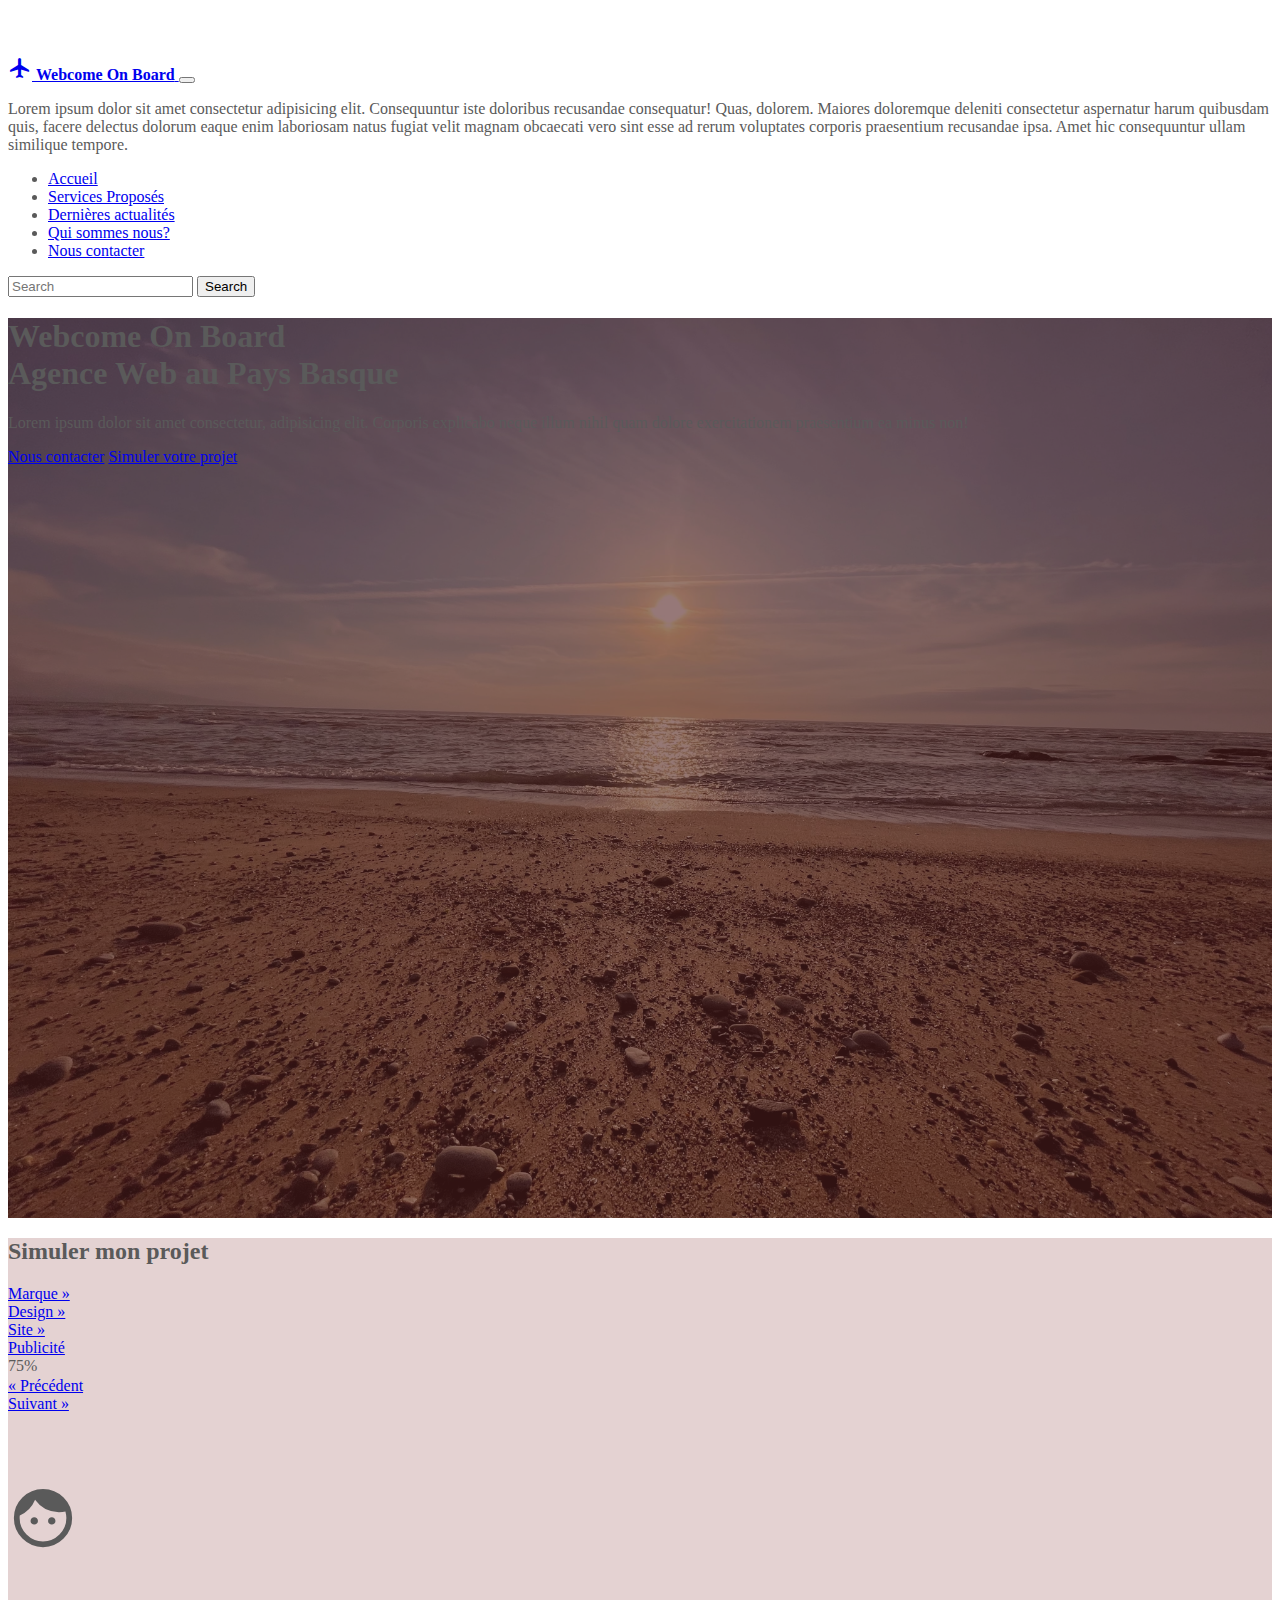
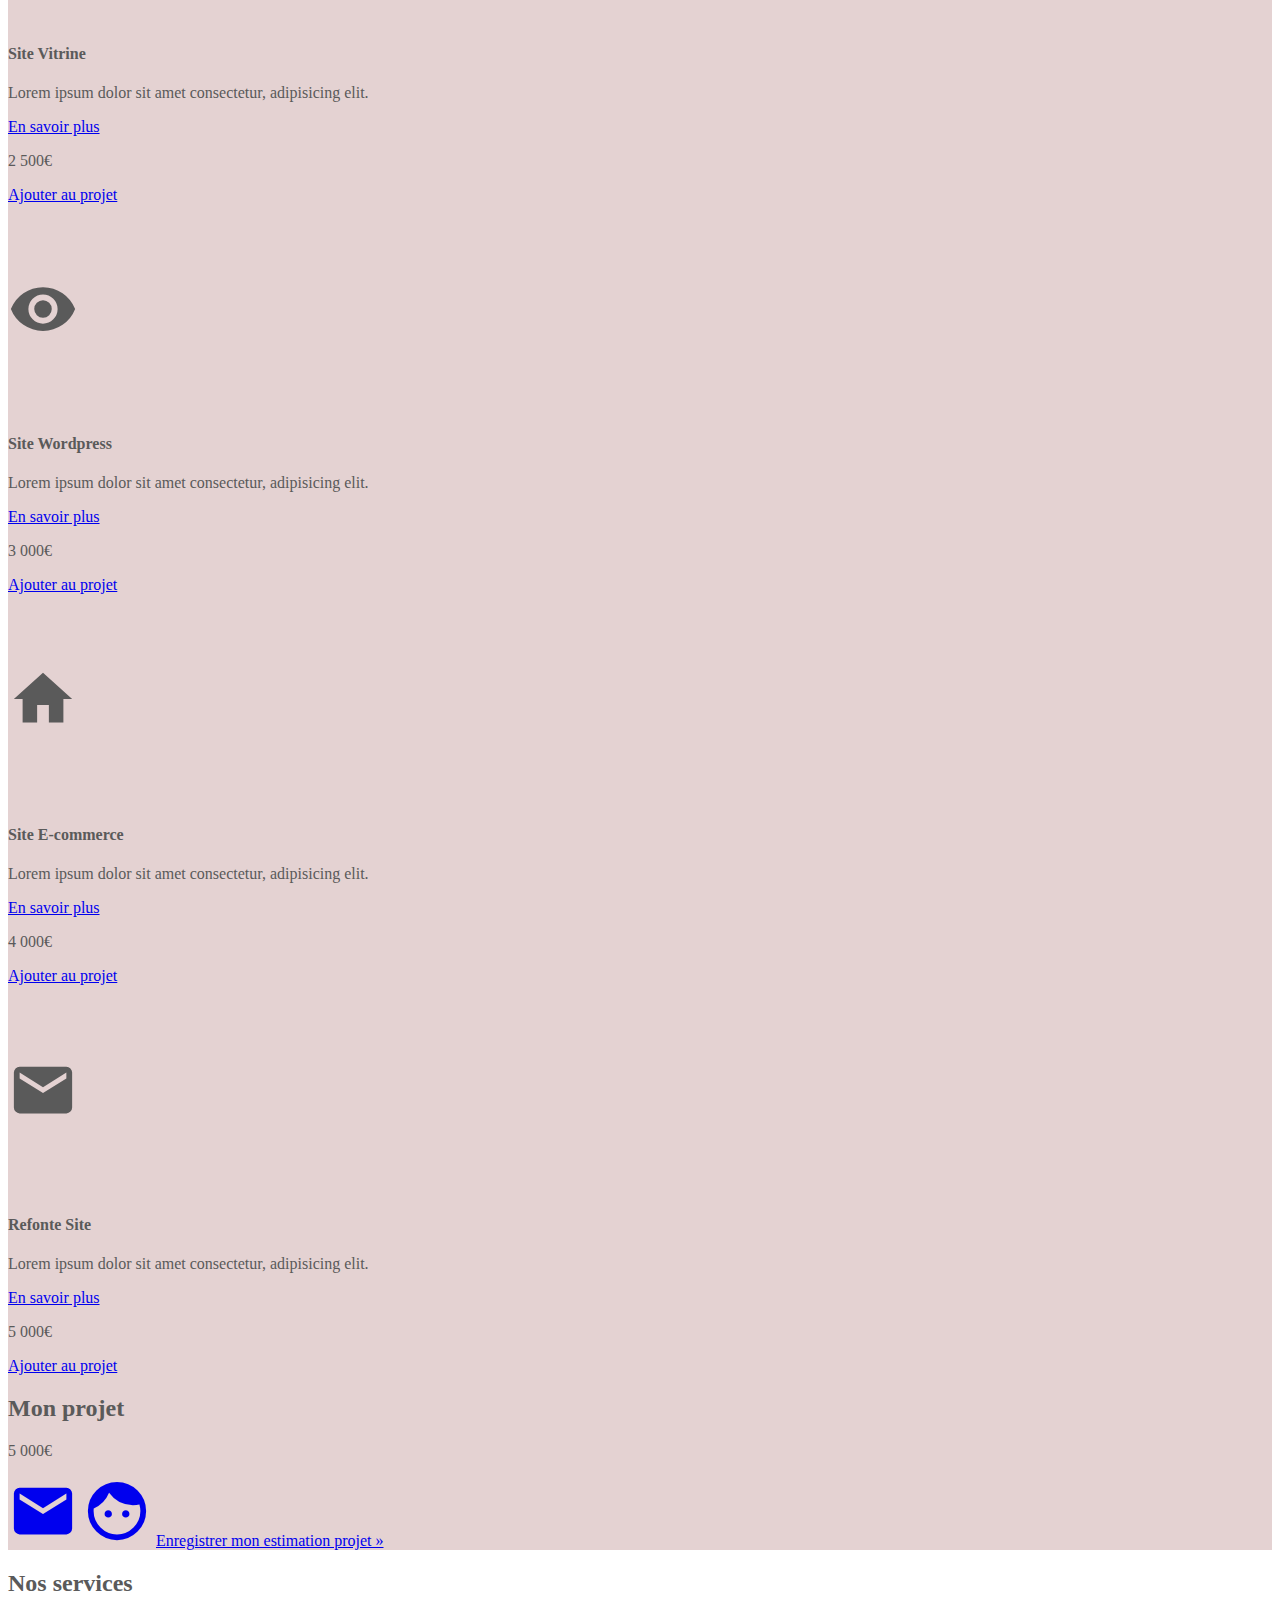
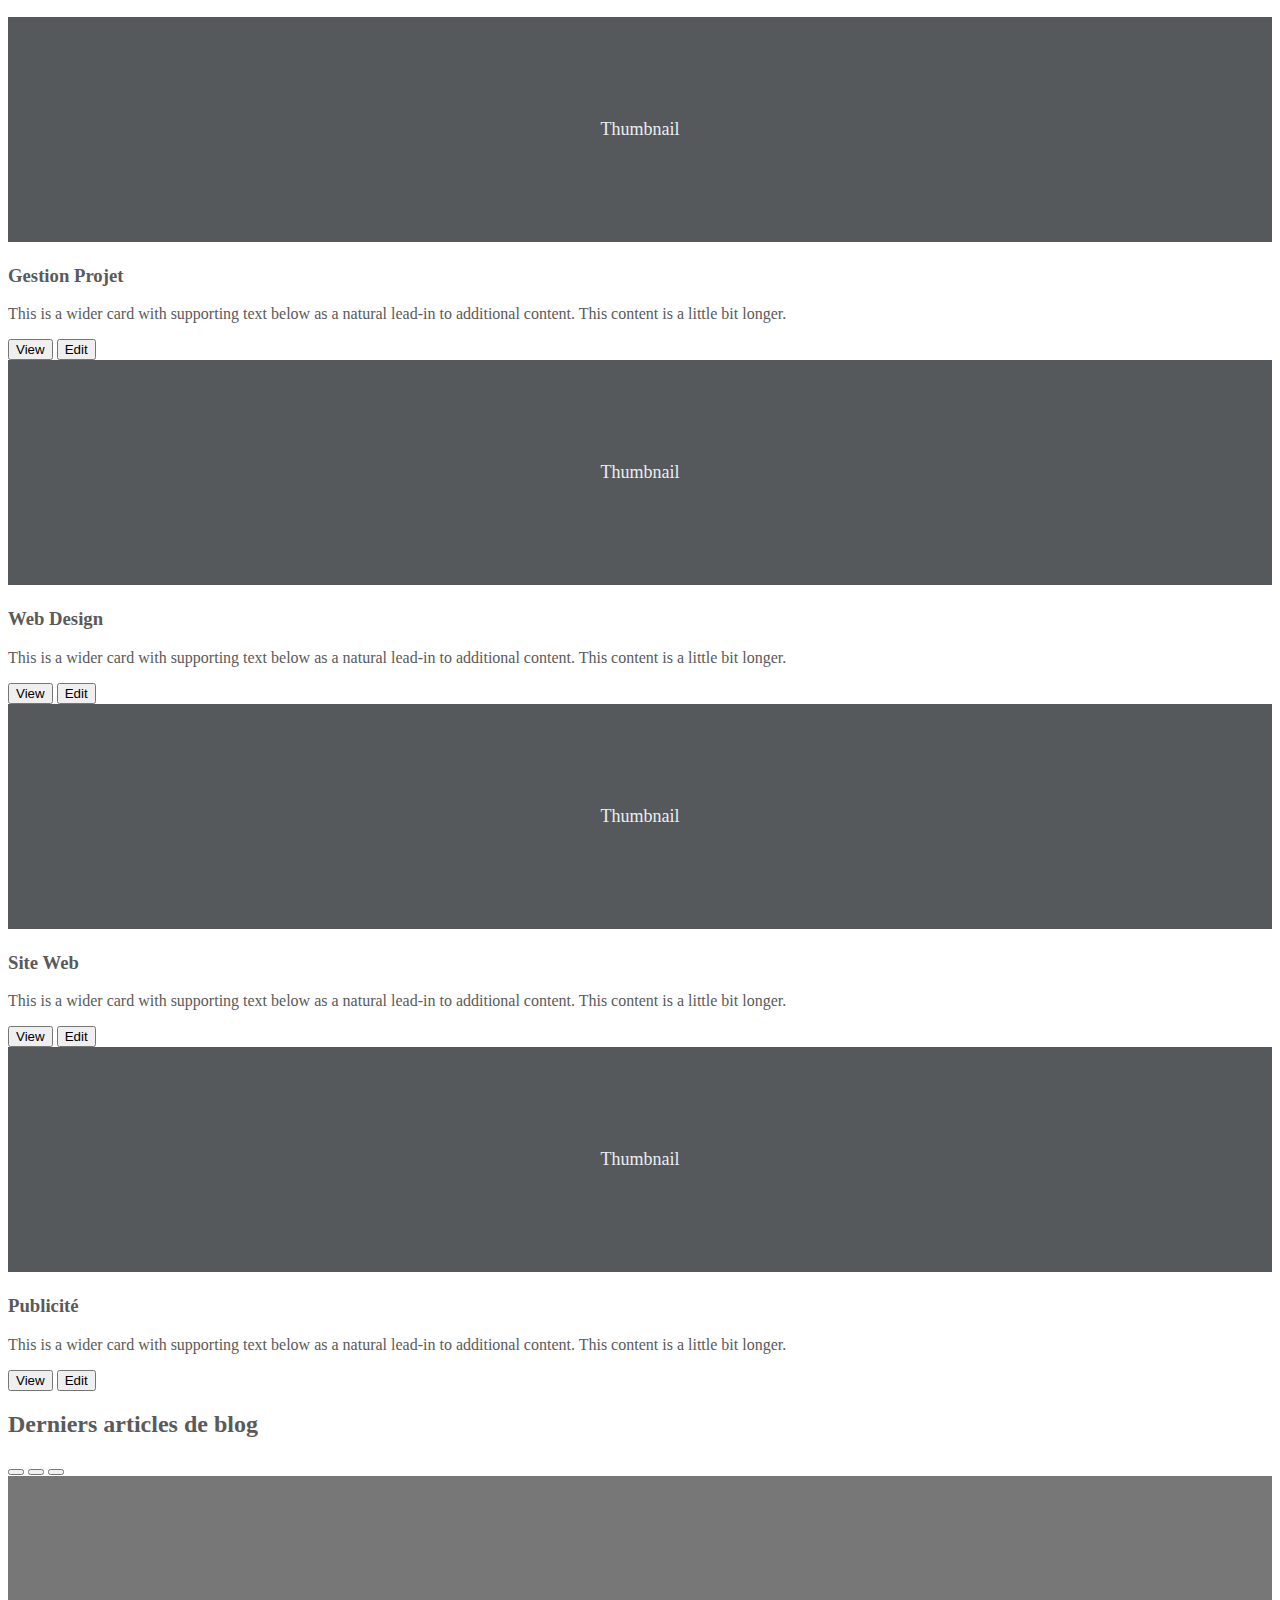
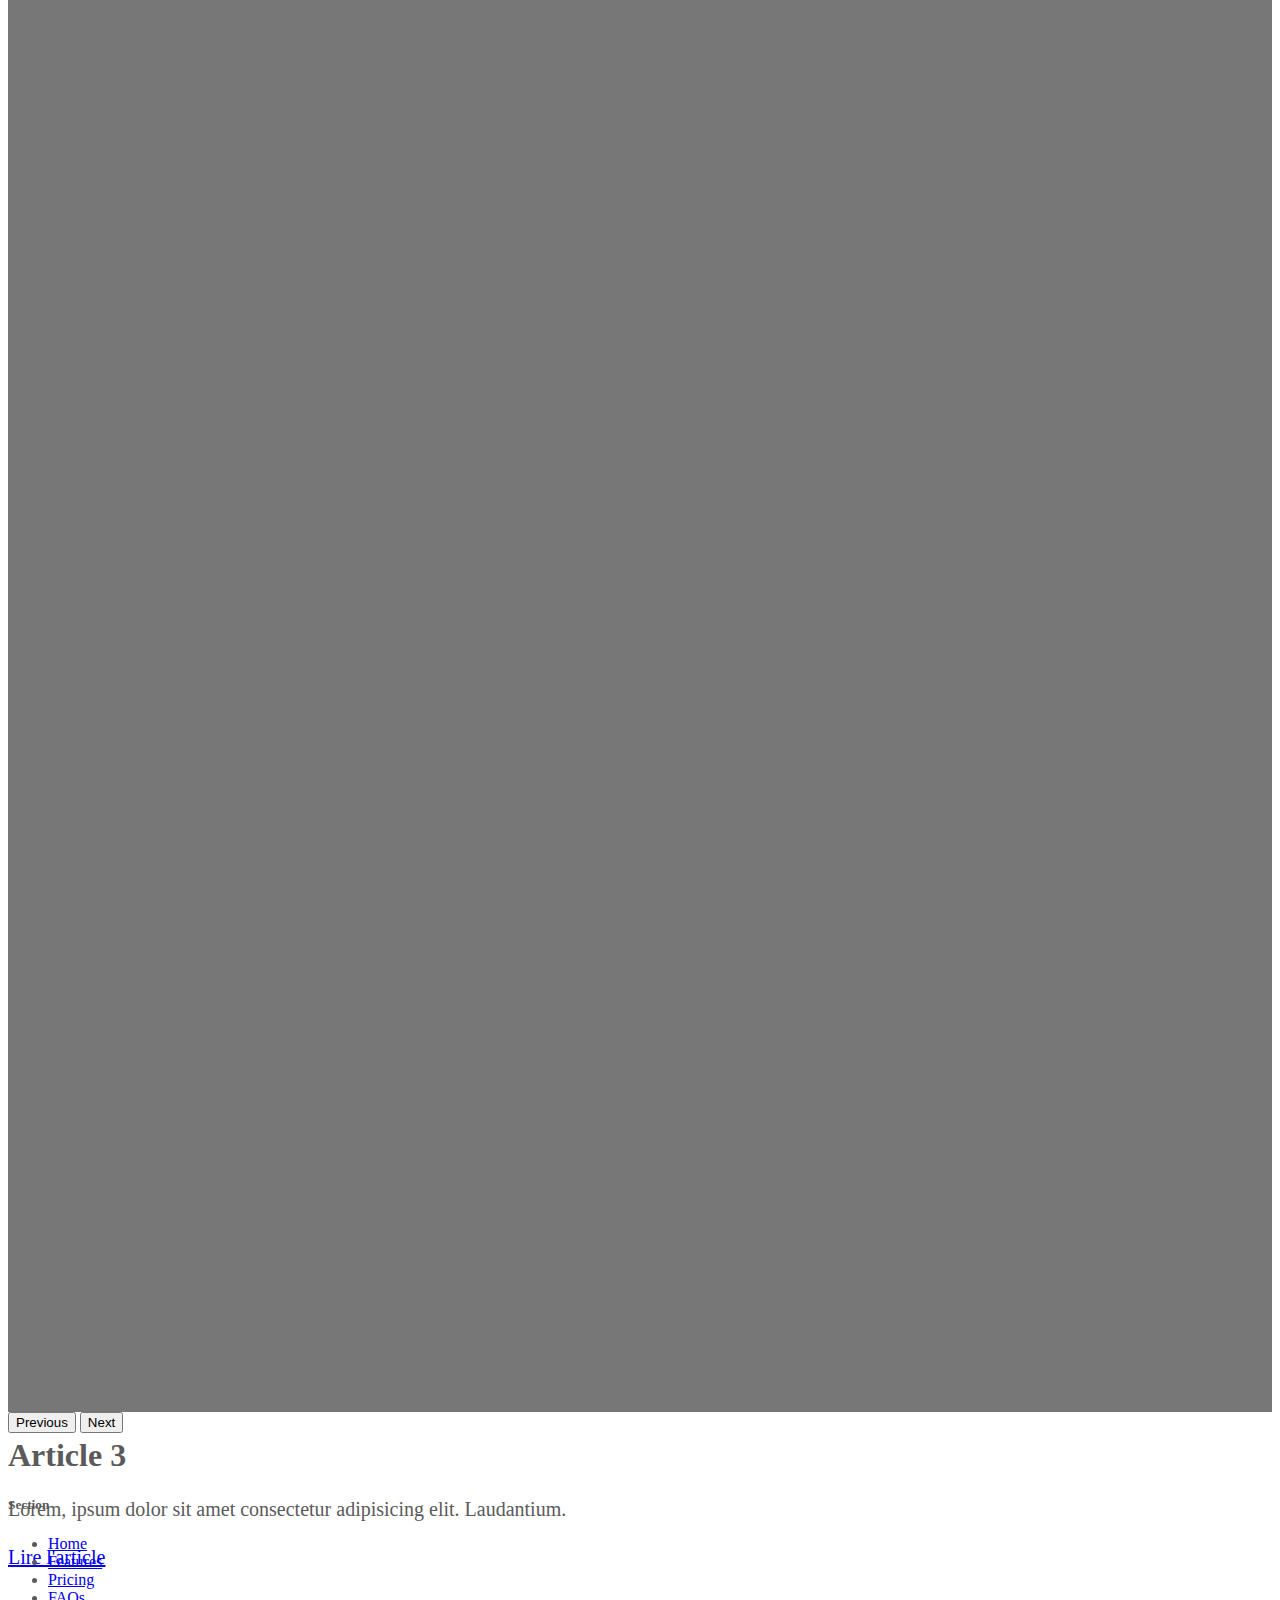
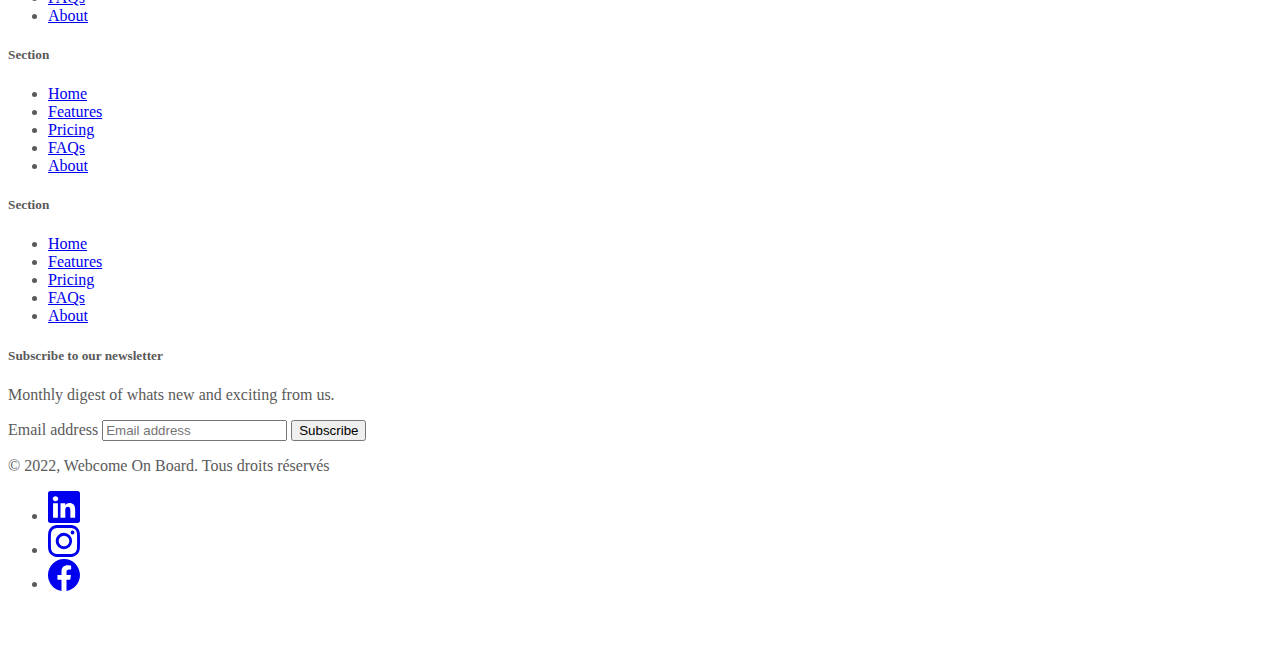
==== index.html @ 506e6a19 "premier commit du 26 mars" ====
<!doctype html>
<html lang="en">

<head>
    <meta charset="utf-8">
    <meta name="viewport" content="width=device-width, initial-scale=1">
    <meta name="description" content="">
    <meta name="author" content="Webcome on board">
    <meta name="description"
        content="agence web au pays basque qui vous rend visible sur internet: design et création de sites, référencement, publicité en ligne, réseaux sociaux, gestion de votre projet digital.">
    <title>Agence Web webcome on board</title>

    <link rel="canonical" href="#">


    <!-- Bootstrap core CSS -->
    <link href="https://cdn.jsdelivr.net/npm/bootstrap@5.1.3/dist/css/bootstrap.min.css" rel="stylesheet"
        integrity="sha384-1BmE4kWBq78iYhFldvKuhfTAU6auU8tT94WrHftjDbrCEXSU1oBoqyl2QvZ6jIW3" crossorigin="anonymous">

    <!-- Favicons -->
    <link href="/YOUR_PATH/favicon.ico" rel="icon" type="image/x-icon" />

    <link href="https://fonts.googleapis.com/icon?family=Material+Icons" rel="stylesheet">

    <style>
        .bd-placeholder-img {
            font-size: 1.125rem;
            text-anchor: middle;
            -webkit-user-select: none;
            -moz-user-select: none;
            user-select: none;
        }

        @media (min-width: 768px) {
            .bd-placeholder-img-lg {
                font-size: 3.5rem;
            }
        }

        .material-icons.md-100 {
            font-size: 70px;
            text-align: center;
        }
    </style>

    <!-- Custom styles for this template -->
    <link href="css/carousel.css" rel="stylesheet">
    <link href="css/footers.css" rel="stylesheet">
    <link href="css/features.css" rel="stylesheet">
    <link rel="css/stylesheet" href="main.css">

</head>

<body class="p-0">

    <!-- ***************** header navbar ******************** -->
    <div class="shadow bg-light fixed-top">
        <nav class="navbar navbar-light border-none ">
            <div class="container my-auto">
                <a href="#" class="navbar-brand d-flex align-items-center">
                    <span class="material-icons md-48">flight</span>
                    <strong> Webcome On Board</strong>
                </a>
                <button class="navbar-toggler" type="button" data-bs-toggle="collapse" data-bs-target="#navbarHeader"
                    aria-controls="navbarHeader" aria-expanded="false" aria-label="Toggle navigation">
                    <span class="navbar-toggler-icon"></span>
                </button>
            </div>
        </nav>
        <div class="collapse" id="navbarHeader">
            <div class="container">
                <div class="row">
                    <div class="col-sm-8 col-md-7 py-4 px-4">
                        <p class="text-muted">Lorem ipsum dolor sit amet consectetur adipisicing elit. Consequuntur iste
                            doloribus recusandae consequatur! Quas, dolorem. Maiores doloremque deleniti consectetur
                            aspernatur harum quibusdam quis, facere delectus dolorum eaque enim laboriosam natus fugiat
                            velit magnam obcaecati vero sint esse ad rerum voluptates corporis praesentium recusandae
                            ipsa. Amet hic consequuntur ullam similique tempore.</p>
                    </div>
                    <div class="col-sm-4 offset-md-1 py-4">
                        <ul class="list-unstyled">
                            <li><a href="#"
                                    class="text-decoration-none  py-1 btn btn-outline-success border-0 rounded-pill">Accueil</a>
                            </li>
                            <li><a href="#"
                                    class="text-decoration-none btn btn-outline-success border-0 rounded-pill">Services
                                    Proposés</a></li>
                            <li><a href="#"
                                    class="text-decoration-none  btn btn-outline-success border-0 rounded-pill">Dernières
                                    actualités</a></li>
                            <li><a href="#"
                                    class="text-decoration-none btn btn-outline-success border-0 rounded-pill">Qui
                                    sommes
                                    nous?</a></li>
                            <li><a href="#"
                                    class=" btn btn-outline-success text-decoration-none border-0 rounded-pill">Nous
                                    contacter</a></li>
                        </ul>
                        <form class="d-flex">
                            <input class="form-control me-2" type="search" placeholder="Search" aria-label="Search">
                            <button class="btn btn-outline-success text-decoration-none rounded-pill"
                                type="submit">Search</button>
                        </form>
                    </div>
                </div>
            </div>
        </div>
    </div>

    <!-- header section -->

    <header
        style="height: 100vh; background-image: url('img/caroline-zumbiehl-XEMDvuAQNtQ-unsplash\ \(2\).jpg'); background-position: center; background-size: cover;"
        class="text-center ">
        <div class="overlay d-flex justify-content-center align-items-center"
            style="background-color: rgba(80, 30, 30, 0.6); width: 100%; height: 100%; ">
            <div class=" container">
                <div class="row text-light">
                    <div class="col-lg-7 col-md-8 mx-auto">
                        <h1 class="fw-light my-5">Webcome On Board<br>Agence Web au Pays Basque</h1>
                        <p class="lead text-light">Lorem ipsum dolor sit amet consectetur, adipisicing elit.
                            Corporis
                            explicabo neque illum nihil quam dolore exercitationem praesentium ea minus non!</p>
                        <p>
                            <a href="#" class="btn shadow btn-outline-dark border-0 primary my-2 ">Nous
                                contacter</a>
                            <a href="#" class="btn shadow btn-outline-dark border-0 warning my-2">Simuler votre
                                projet</a>
                        </p>

                    </div>
                </div>
            </div>
        </div>
    </header>

    <main>

        <!-- simulateur    -->

        <section class="px-4 py-5 border-secondary text-dark" style="background-color: rgba(120, 30, 30, 0.2);"
            id="custom-cards">
            <div class="container">
                <h2 class="display-6 text-center mb-5">Simuler mon projet</h2>

                <!--********** navigation secondaire-->
                <nav aria-label="Page navigation example" class="my-2">
                    <div class="pagination justify-content-center text-center ">
                        <div class="page-item w-25 h5"><a class="page-link  text-danger " href="#">
                                Marque &raquo;</a></div>
                        <div class="page-item w-25 h5"><a class="page-link text-danger " href="#">Design
                                &raquo;</a>
                        </div>
                        <div class="page-item w-25 h5"><a class="page-link text-danger" href="#">Site &raquo;</a>
                        </div>

                        <div class="page-item w-25 h5"><a class="page-link text-danger" href="#">Publicité</a>
                        </div>
                    </div>
                </nav>
                <!--******************* Fil d'ariance -->
                <div class="progress " style="height:20px;">
                    <div class="progress-bar bg-danger bg-opacity-75 text-dark" role="progressbar" style="width: 75%;"
                        aria-valuenow="75" aria-valuemin="0" aria-valuemax="100">
                        75%</div>
                </div>
                <!--  ************** suivant / précédent -->
                <div class="row">
                    <div class="col-6 align-items-start">
                        <a href="#" class="btn btn-light text-danger bg-opacity-50 mt-2">&laquo; Précédent</a>
                    </div>
                    <div class="col-6 d-flex justify-content-end">
                        <a href="#" class="btn btn-light text-danger bg-opacity-50 mt-2">Suivant &raquo;</a>
                    </div>
                </div>


                <!-- ********************** choix de services -->
                <div class="row row-cols-1 row-cols-md-2 row-cols-lg-4 g-4 py-5 mx-0">

                    <div class="col d-flex align-items-center flex-column bg-light border py-3">
                        <p class="material-icons md-100">face</p>
                        <h4 class="fw-bold mb-0">Site Vitrine</h4>
                        <p class="text-center px-4">Lorem ipsum dolor sit amet consectetur, adipisicing elit.</p>
                        <a href="#" class="pb-2  link-danger">En savoir plus</a>
                        <p>2 500€</p>

                        <a href="#" class="btn btn-outline-dark bg-danger bg-opacity-50 border-0">
                            Ajouter au projet
                        </a>
                    </div>

                    <div class="col d-flex align-items-center flex-column bg-light border py-3">
                        <p class="material-icons md-100">visibility</p>
                        <h4 class="fw-bold mb-0">Site Wordpress</h4>
                        <p class="text-center px-4">Lorem ipsum dolor sit amet consectetur, adipisicing elit.</p>
                        <a href="#" class="pb-2  link-danger">En savoir plus</a>
                        <p>3 000€</p>
                        <a href="#" class="btn btn-outline-dark bg-danger bg-opacity-50 border-0">
                            Ajouter au projet
                        </a>
                    </div>

                    <div class="col d-flex align-items-center flex-column py-3 bg-light border">
                        <p class="material-icons md-100">home</p>
                        <h4 class="fw-bold mb-0">Site E-commerce</h4>
                        <p class="text-center px-4">Lorem ipsum dolor sit amet consectetur, adipisicing elit.</p>
                        <a href="#" class="pb-2  link-danger">En savoir plus</a>
                        <p>4 000€</p>
                        <a href="#" class="btn btn-outline-dark bg-danger bg-opacity-50 border-0">
                            Ajouter au projet
                        </a>
                    </div>

                    <div class="col d-flex align-items-center flex-column py-3 bg-light border">
                        <p class="material-icons md-100">mail</p>
                        <h4 class="fw-bold mb-0">Refonte Site</h4>
                        <p class="text-center px-4">Lorem ipsum dolor sit amet consectetur, adipisicing elit.</p>
                        <a href="#" class="pb-2 link-danger">En savoir plus</a>
                        <p>5 000€</p>
                        <a href="#" class="btn btn-outline-dark bg-danger bg-opacity-50 border-0">
                            Ajouter au projet
                        </a>
                    </div>
                </div>
                <!-- ***************** panier -->
                <div class="jumbotron bg-white border p-3">
                    <div class="row align-items-center justify-content-between">
                        <h2 class="col-8">Mon projet</h2>
                        <p class="col-4 text-end h2"><span>5 000€</span></p>
                    </div>

                    <a class="link-dark" href="#"> <span class="material-icons md-100 p-3">mail</span></a>
                    <a class="link-dark" href="#"> <span class="material-icons md-100">face</span></a>
                    <a class="d-block btn btn-lg bg-success bg-opacity-50" href="#" role="button">Enregistrer mon
                        estimation
                        projet
                        &raquo;</a>
                </div>
            </div>
        </section>



        <!-- nos services -->
        <section class="album py-5 bg-light">
            <div class="container">
                <h2 class="display-6 text-center mb-4">Nos services</h2>
                <div class="row row-cols-1 row-cols-md-4 g-3">

                    <!-- service 1 -->
                    <div class="col">
                        <div class="card shadow-sm">
                            <svg class="bd-placeholder-img card-img-top" width="100%" height="225"
                                xmlns="http://www.w3.org/2000/svg" role="img" aria-label="Placeholder: Thumbnail"
                                preserveAspectRatio="xMidYMid slice" focusable="false">
                                <title>Placeholder</title>
                                <rect width="100%" height="100%" fill="#55595c" /><text x="50%" y="50%" fill="#eceeef"
                                    dy=".3em">Thumbnail</text>
                            </svg>

                            <div class="card-body">
                                <h3 class="card-title">Gestion Projet</h3>
                                <p class="card-text">This is a wider card with supporting text below as a natural
                                    lead-in to additional content. This content is a little bit longer.</p>
                                <div class="d-flex justify-content-between align-items-center">
                                    <div class="btn-group">
                                        <button type="button" class="btn btn-sm btn-outline-secondary">View</button>
                                        <button type="button" class="btn btn-sm btn-outline-secondary">Edit</button>
                                    </div>
                                </div>
                            </div>
                        </div>
                    </div>

                    <!-- service 2 -->
                    <div class="col">
                        <div class="card shadow-sm">
                            <svg class="bd-placeholder-img card-img-top" width="100%" height="225"
                                xmlns="http://www.w3.org/2000/svg" role="img" aria-label="Placeholder: Thumbnail"
                                preserveAspectRatio="xMidYMid slice" focusable="false">
                                <title>Placeholder</title>
                                <rect width="100%" height="100%" fill="#55595c" /><text x="50%" y="50%" fill="#eceeef"
                                    dy=".3em">Thumbnail</text>
                            </svg>

                            <div class="card-body">
                                <h3 class="card-title">Web Design</h3>
                                <p class="card-text">This is a wider card with supporting text below as a natural
                                    lead-in to additional content. This content is a little bit longer.</p>
                                <div class="d-flex justify-content-between align-items-center">
                                    <div class="btn-group">
                                        <button type="button" class="btn btn-sm btn-outline-secondary">View</button>
                                        <button type="button" class="btn btn-sm btn-outline-secondary">Edit</button>
                                    </div>
                                </div>
                            </div>
                        </div>
                    </div>

                    <!-- service 3 -->
                    <div class="col">
                        <div class="card shadow-sm">
                            <svg class="bd-placeholder-img card-img-top" width="100%" height="225"
                                xmlns="http://www.w3.org/2000/svg" role="img" aria-label="Placeholder: Thumbnail"
                                preserveAspectRatio="xMidYMid slice" focusable="false">
                                <title>Placeholder</title>
                                <rect width="100%" height="100%" fill="#55595c" /><text x="50%" y="50%" fill="#eceeef"
                                    dy=".3em">Thumbnail</text>
                            </svg>

                            <div class="card-body">
                                <h3 class="card-title">Site Web</h3>
                                <p class="card-text">This is a wider card with supporting text below as a natural
                                    lead-in to additional content. This content is a little bit longer.</p>
                                <div class="d-flex justify-content-between align-items-center">
                                    <div class="btn-group">
                                        <button type="button" class="btn btn-sm btn-outline-secondary">View</button>
                                        <button type="button" class="btn btn-sm btn-outline-secondary">Edit</button>
                                    </div>
                                </div>
                            </div>
                        </div>
                    </div>

                    <!-- service 4 -->
                    <div class="col">
                        <div class="card shadow-sm">
                            <svg class="bd-placeholder-img card-img-top" width="100%" height="225"
                                xmlns="http://www.w3.org/2000/svg" role="img" aria-label="Placeholder: Thumbnail"
                                preserveAspectRatio="xMidYMid slice" focusable="false">
                                <title>Placeholder</title>
                                <rect width="100%" height="100%" fill="#55595c" /><text x="50%" y="50%" fill="#eceeef"
                                    dy=".3em">Thumbnail</text>
                            </svg>

                            <div class="card-body">
                                <h3 class="card-title">Publicité</h3>
                                <p class="card-text">This is a wider card with supporting text below as a natural
                                    lead-in to additional content. This content is a little bit longer.</p>
                                <div class="d-flex justify-content-between align-items-center">
                                    <div class="btn-group">
                                        <button type="button" class="btn btn-sm btn-outline-secondary">View</button>
                                        <button type="button" class="btn btn-sm btn-outline-secondary">Edit</button>
                                    </div>
                                </div>
                            </div>
                        </div>
                    </div>
                </div>
            </div>
        </section>


        <!-- ******************  derniers articles de blog -->
        <section class="album pt-5 pb-0 ">
            <h2 class="display-6 text-center mb-4">Derniers articles de blog</h2>
            <div id="myCarousel" class="carousel slide mb-0" data-bs-ride="carousel" data-interval="false">
                <div class="carousel-indicators">
                    <button type="button" data-bs-target="#myCarousel" data-bs-slide-to="0" class="active"
                        aria-current="true" aria-label="Slide 1"></button>
                    <button type="button" data-bs-target="#myCarousel" data-bs-slide-to="1"
                        aria-label="Slide 2"></button>
                    <button type="button" data-bs-target="#myCarousel" data-bs-slide-to="2"
                        aria-label="Slide 3"></button>
                </div>
                <div class="carousel-inner">
                    <div class="carousel-item active">
                        <svg class="bd-placeholder-img" width="100%" height="100%" xmlns="http://www.w3.org/2000/svg"
                            aria-hidden="true" preserveAspectRatio="xMidYMid slice" focusable="false">
                            <rect width="100%" height="100%" fill="#777" />
                        </svg>

                        <div class="container">
                            <div class="carousel-caption">
                                <h1>Article 1</h1>
                                <p>Lorem ipsum dolor sit amet consectetur adipisicing elit. Voluptates reiciendis
                                    officia nemo, totam quam dolores maxime sint cupiditate blanditiis animi ea ipsum
                                    rem eveniet accusantium rerum! Dolor excepturi nam natus nihil quibusdam amet
                                    repudiandae provident atque, quam facilis fuga architecto possimus voluptas officia
                                    cumque consequatur sapiente assumenda unde autem aspernatur!</p>
                                <p><a class="btn btn-lg btn-danger " href="#">Lire l'article</a></p>
                            </div>
                        </div>
                    </div>
                    <div class="carousel-item">
                        <svg class="bd-placeholder-img" width="100%" height="100%" xmlns="http://www.w3.org/2000/svg"
                            aria-hidden="true" preserveAspectRatio="xMidYMid slice" focusable="false">
                            <rect width="100%" height="100%" fill="#777" />
                        </svg>

                        <div class="container">
                            <div class="carousel-caption">
                                <h1>Article 2</h1>
                                <p>Lorem ipsum, dolor sit amet consectetur adipisicing elit.</p>
                                <p><a class="btn btn-lg btn-danger" href="#">Lire l'article</a></p>
                            </div>
                        </div>
                    </div>
                    <div class="carousel-item">
                        <svg class="bd-placeholder-img" width="100%" height="100%" xmlns="http://www.w3.org/2000/svg"
                            aria-hidden="true" preserveAspectRatio="xMidYMid slice" focusable="false">
                            <rect width="100%" height="100%" fill="#777" />
                        </svg>

                        <div class="container">
                            <div class="carousel-caption ">
                                <h1>Article 3</h1>
                                <p>Lorem, ipsum dolor sit amet consectetur adipisicing elit. Laudantium.</p>
                                <p><a class="btn btn-lg btn-danger" href="#">Lire l'article</a>
                                </p>
                            </div>
                        </div>
                    </div>
                </div>
                <button class="carousel-control-prev" type="button" data-bs-target="#myCarousel" data-bs-slide="prev">
                    <span class="carousel-control-prev-icon" aria-hidden="true"></span>
                    <span class="visually-hidden">Previous</span>
                </button>
                <button class="carousel-control-next" type="button" data-bs-target="#myCarousel" data-bs-slide="next">
                    <span class="carousel-control-next-icon" aria-hidden="true"></span>
                    <span class="visually-hidden">Next</span>
                </button>
            </div>
        </section>
    </main>

    <!-- *************** footer *********** -->
    <footer class="pt-5 primary bg-success bg-opacity-25 ">
        <div class="container">
            <div class="row d-none d-md-flex">
                <div class="col-2">
                    <h5>Section</h5>
                    <ul class="nav flex-column">
                        <li class="nav-item mb-2"><a href="#" class="nav-link p-0 text-muted">Home</a></li>
                        <li class="nav-item mb-2"><a href="#" class="nav-link p-0 text-muted">Features</a></li>
                        <li class="nav-item mb-2"><a href="#" class="nav-link p-0 text-muted">Pricing</a></li>
                        <li class="nav-item mb-2"><a href="#" class="nav-link p-0 text-muted">FAQs</a></li>
                        <li class="nav-item mb-2"><a href="#" class="nav-link p-0 text-muted">About</a></li>
                    </ul>
                </div>

                <div class="col-2">
                    <h5>Section</h5>
                    <ul class="nav flex-column">
                        <li class="nav-item mb-2"><a href="#" class="nav-link p-0 text-muted">Home</a></li>
                        <li class="nav-item mb-2"><a href="#" class="nav-link p-0 text-muted">Features</a></li>
                        <li class="nav-item mb-2"><a href="#" class="nav-link p-0 text-muted">Pricing</a></li>
                        <li class="nav-item mb-2"><a href="#" class="nav-link p-0 text-muted">FAQs</a></li>
                        <li class="nav-item mb-2"><a href="#" class="nav-link p-0 text-muted">About</a></li>
                    </ul>
                </div>

                <div class="col-2">
                    <h5>Section</h5>
                    <ul class="nav flex-column">
                        <li class="nav-item mb-2"><a href="#" class="nav-link p-0 text-muted">Home</a></li>
                        <li class="nav-item mb-2"><a href="#" class="nav-link p-0 text-muted">Features</a></li>
                        <li class="nav-item mb-2"><a href="#" class="nav-link p-0 text-muted">Pricing</a></li>
                        <li class="nav-item mb-2"><a href="#" class="nav-link p-0 text-muted">FAQs</a></li>
                        <li class="nav-item mb-2"><a href="#" class="nav-link p-0 text-muted">About</a></li>
                    </ul>
                </div>

                <div class="col-4 offset-1">
                    <form>
                        <h5>Subscribe to our newsletter</h5>
                        <p>Monthly digest of whats new and exciting from us.</p>
                        <div class="d-flex w-100 gap-2">
                            <label for="newsletter1" class="visually-hidden">Email address</label>
                            <input id="newsletter1" type="text" class="form-control" placeholder="Email address">
                            <button class="btn btn-primary" type="button">Subscribe</button>
                        </div>
                    </form>
                </div>
            </div>

            <div class="d-flex justify-content-between py-4 mt-4 border-top">
                <p>&copy; 2022, Webcome On Board. Tous droits réservés</p>
                <ul class="list-unstyled d-flex">
                    <li class="ms-3"><a class="link-dark" href="#"><svg xmlns="http://www.w3.org/2000/svg" width="32"
                                height="32" fill="currentColor" class="bi bi-linkedin" viewBox="0 0 16 16">
                                <path
                                    d="M0 1.146C0 .513.526 0 1.175 0h13.65C15.474 0 16 .513 16 1.146v13.708c0 .633-.526 1.146-1.175 1.146H1.175C.526 16 0 15.487 0 14.854V1.146zm4.943 12.248V6.169H2.542v7.225h2.401zm-1.2-8.212c.837 0 1.358-.554 1.358-1.248-.015-.709-.52-1.248-1.342-1.248-.822 0-1.359.54-1.359 1.248 0 .694.521 1.248 1.327 1.248h.016zm4.908 8.212V9.359c0-.216.016-.432.08-.586.173-.431.568-.878 1.232-.878.869 0 1.216.662 1.216 1.634v3.865h2.401V9.25c0-2.22-1.184-3.252-2.764-3.252-1.274 0-1.845.7-2.165 1.193v.025h-.016a5.54 5.54 0 0 1 .016-.025V6.169h-2.4c.03.678 0 7.225 0 7.225h2.4z" />
                            </svg></a>
                    </li>
                    <li class="ms-3"><a class="link-dark" href="#"><svg xmlns="http://www.w3.org/2000/svg" width="32"
                                height="32" fill="currentColor" class="bi bi-instagram" viewBox="0 0 16 16">
                                <path
                                    d="M8 0C5.829 0 5.556.01 4.703.048 3.85.088 3.269.222 2.76.42a3.917 3.917 0 0 0-1.417.923A3.927 3.927 0 0 0 .42 2.76C.222 3.268.087 3.85.048 4.7.01 5.555 0 5.827 0 8.001c0 2.172.01 2.444.048 3.297.04.852.174 1.433.372 1.942.205.526.478.972.923 1.417.444.445.89.719 1.416.923.51.198 1.09.333 1.942.372C5.555 15.99 5.827 16 8 16s2.444-.01 3.298-.048c.851-.04 1.434-.174 1.943-.372a3.916 3.916 0 0 0 1.416-.923c.445-.445.718-.891.923-1.417.197-.509.332-1.09.372-1.942C15.99 10.445 16 10.173 16 8s-.01-2.445-.048-3.299c-.04-.851-.175-1.433-.372-1.941a3.926 3.926 0 0 0-.923-1.417A3.911 3.911 0 0 0 13.24.42c-.51-.198-1.092-.333-1.943-.372C10.443.01 10.172 0 7.998 0h.003zm-.717 1.442h.718c2.136 0 2.389.007 3.232.046.78.035 1.204.166 1.486.275.373.145.64.319.92.599.28.28.453.546.598.92.11.281.24.705.275 1.485.039.843.047 1.096.047 3.231s-.008 2.389-.047 3.232c-.035.78-.166 1.203-.275 1.485a2.47 2.47 0 0 1-.599.919c-.28.28-.546.453-.92.598-.28.11-.704.24-1.485.276-.843.038-1.096.047-3.232.047s-2.39-.009-3.233-.047c-.78-.036-1.203-.166-1.485-.276a2.478 2.478 0 0 1-.92-.598 2.48 2.48 0 0 1-.6-.92c-.109-.281-.24-.705-.275-1.485-.038-.843-.046-1.096-.046-3.233 0-2.136.008-2.388.046-3.231.036-.78.166-1.204.276-1.486.145-.373.319-.64.599-.92.28-.28.546-.453.92-.598.282-.11.705-.24 1.485-.276.738-.034 1.024-.044 2.515-.045v.002zm4.988 1.328a.96.96 0 1 0 0 1.92.96.96 0 0 0 0-1.92zm-4.27 1.122a4.109 4.109 0 1 0 0 8.217 4.109 4.109 0 0 0 0-8.217zm0 1.441a2.667 2.667 0 1 1 0 5.334 2.667 2.667 0 0 1 0-5.334z" />
                            </svg></a></li>
                    <li class="ms-3"><a class="link-dark" href="#"><svg xmlns="http://www.w3.org/2000/svg" width="32"
                                height="32" fill="currentColor" class="bi bi-facebook" viewBox="0 0 16 16">
                                <path
                                    d="M16 8.049c0-4.446-3.582-8.05-8-8.05C3.58 0-.002 3.603-.002 8.05c0 4.017 2.926 7.347 6.75 7.951v-5.625h-2.03V8.05H6.75V6.275c0-2.017 1.195-3.131 3.022-3.131.876 0 1.791.157 1.791.157v1.98h-1.009c-.993 0-1.303.621-1.303 1.258v1.51h2.218l-.354 2.326H9.25V16c3.824-.604 6.75-3.934 6.75-7.951z" />
                            </svg></a></li>
                </ul>
            </div>
        </div>
    </footer>



    <script src="https://cdn.jsdelivr.net/npm/bootstrap@5.1.3/dist/js/bootstrap.bundle.min.js"
        integrity="sha384-ka7Sk0Gln4gmtz2MlQnikT1wXgYsOg+OMhuP+IlRH9sENBO0LRn5q+8nbTov4+1p"
        crossorigin="anonymous"></script>


</body>

</html>
---- css/carousel.css ----
/* GLOBAL STYLES
-------------------------------------------------- */
/* Padding below the footer and lighter body text */

body {
    padding-top: 3rem;
    padding-bottom: 3rem;
    color: #5a5a5a;
  }
  
  
  /* CUSTOMIZE THE CAROUSEL
  -------------------------------------------------- */
  
  /* Carousel base class */
  .carousel {
    margin-bottom: 4rem;
  }
  /* Since positioning the image, we need to help out the caption */
  .carousel-caption {
    bottom: 3rem;
    z-index: 10;
  }
  
  /* Declare heights because of positioning of img element */
  .carousel-item {
    height: 32rem;
  }
  .carousel-item > img {
    position: absolute;
    top: 0;
    left: 0;
    min-width: 100%;
    height: 32rem;
  }
  
  
  /* MARKETING CONTENT
  -------------------------------------------------- */
  
  /* Center align the text within the three columns below the carousel */
  .marketing .col-lg-4 {
    margin-bottom: 1.5rem;
    text-align: center;
  }
  .marketing h2 {
    font-weight: 400;
  }
  /* rtl:begin:ignore */
  .marketing .col-lg-4 p {
    margin-right: .75rem;
    margin-left: .75rem;
  }
  /* rtl:end:ignore */
  
  
  /* Featurettes
  ------------------------- */
  
  .featurette-divider {
    margin: 5rem 0; /* Space out the Bootstrap <hr> more */
  }
  
  /* Thin out the marketing headings */
  .featurette-heading {
    font-weight: 300;
    line-height: 1;
    /* rtl:remove */
    letter-spacing: -.05rem;
  }
  
  
  /* RESPONSIVE CSS
  -------------------------------------------------- */
  
  @media (min-width: 40em) {
    /* Bump up size of carousel content */
    .carousel-caption p {
      margin-bottom: 1.25rem;
      font-size: 1.25rem;
      line-height: 1.4;
    }
  
    .featurette-heading {
      font-size: 50px;
    }
  }
  
  @media (min-width: 62em) {
    .featurette-heading {
      margin-top: 7rem;
    }
  }
---- css/footers.css ----
.b-example-divider {
    height: 3rem;
    background-color: rgba(0, 0, 0, .1);
    border: solid rgba(0, 0, 0, .15);
    border-width: 1px 0;
    box-shadow: inset 0 .5em 1.5em rgba(0, 0, 0, .1), inset 0 .125em .5em rgba(0, 0, 0, .15);
  }
  
  .bi {
    vertical-align: -.125em;
    fill: currentColor;
  }
---- css/features.css ----
.b-example-divider {
    height: 3rem;
    background-color: rgba(0, 0, 0, .1);
    border: solid rgba(0, 0, 0, .15);
    border-width: 1px 0;
    box-shadow: inset 0 .5em 1.5em rgba(0, 0, 0, .1), inset 0 .125em .5em rgba(0, 0, 0, .15);
  }
  
  .bi {
    vertical-align: -.125em;
    fill: currentColor;
  }
  
  .feature-icon {
    display: inline-flex;
    align-items: center;
    justify-content: center;
    width: 4rem;
    height: 4rem;
    margin-bottom: 1rem;
    font-size: 2rem;
    color: #fff;
    border-radius: .75rem;
  }
  
  .icon-link {
    display: inline-flex;
    align-items: center;
  }
  .icon-link > .bi {
    margin-top: .125rem;
    margin-left: .125rem;
    transition: transform .25s ease-in-out;
    fill: currentColor;
  }
  .icon-link:hover > .bi {
    transform: translate(.25rem);
  }
  
  .icon-square {
    display: inline-flex;
    align-items: center;
    justify-content: center;
    width: 3rem;
    height: 3rem;
    font-size: 1.5rem;
    border-radius: .75rem;
  }
  
  .rounded-4 { border-radius: .5rem; }
  .rounded-5 { border-radius: 1rem; }
  
  .text-shadow-1 { text-shadow: 0 .125rem .25rem rgba(0, 0, 0, .25); }
  .text-shadow-2 { text-shadow: 0 .25rem .5rem rgba(0, 0, 0, .25); }
  .text-shadow-3 { text-shadow: 0 .5rem 1.5rem rgba(0, 0, 0, .25); }
  
  .card-cover {
    background-repeat: no-repeat;
    background-position: center center;
    background-size: cover;
  }
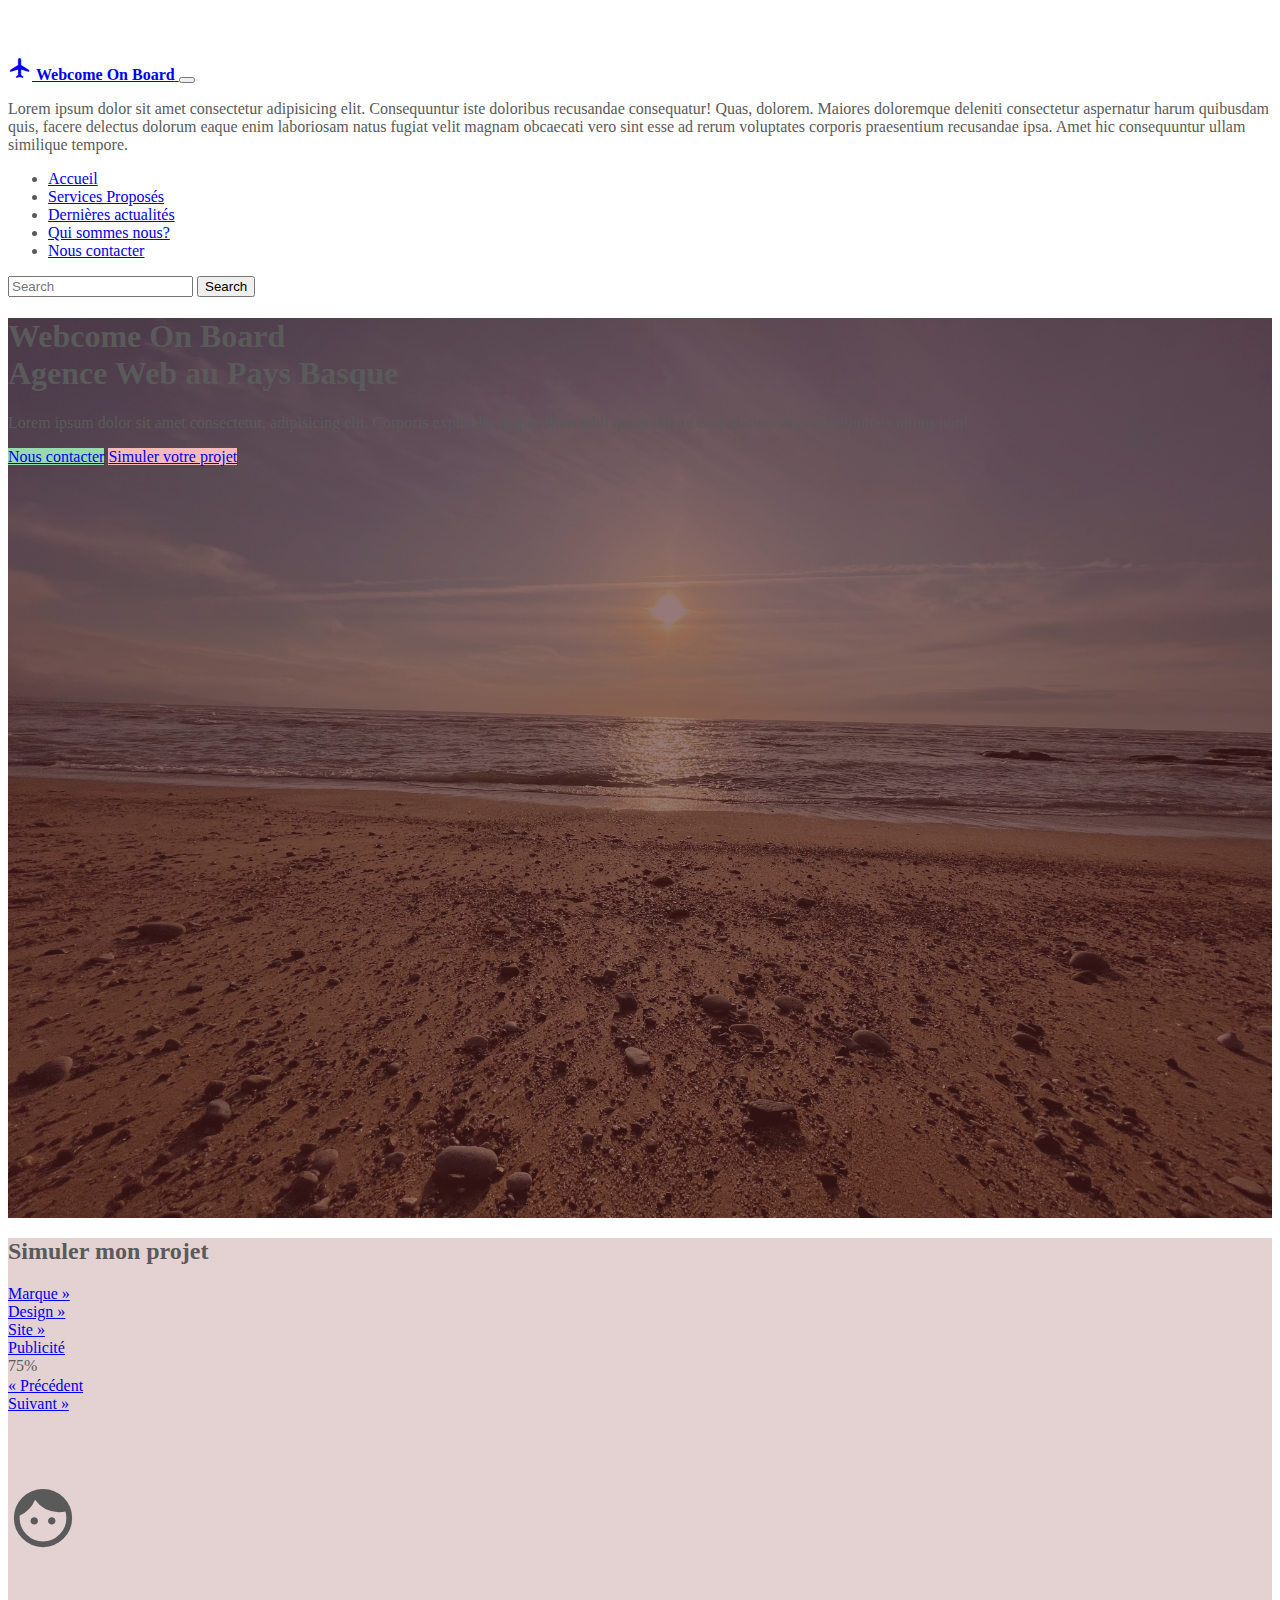
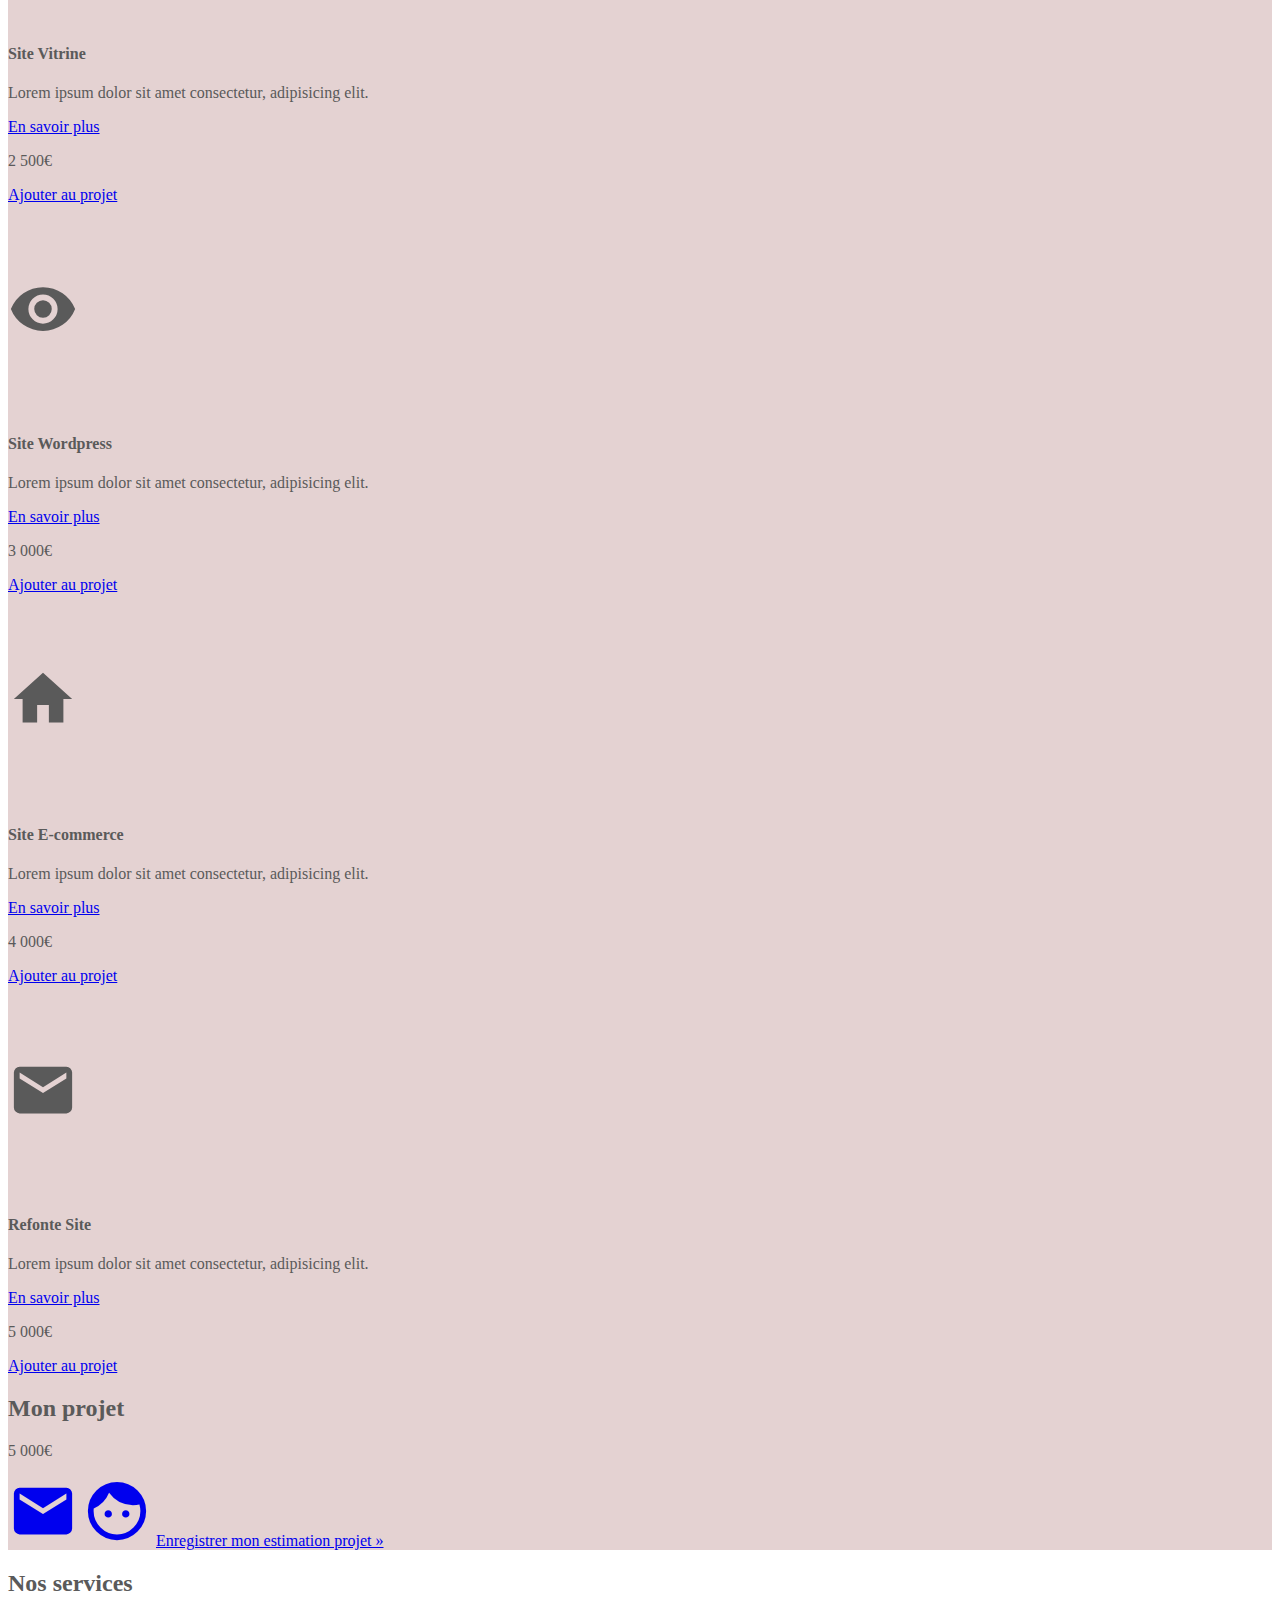
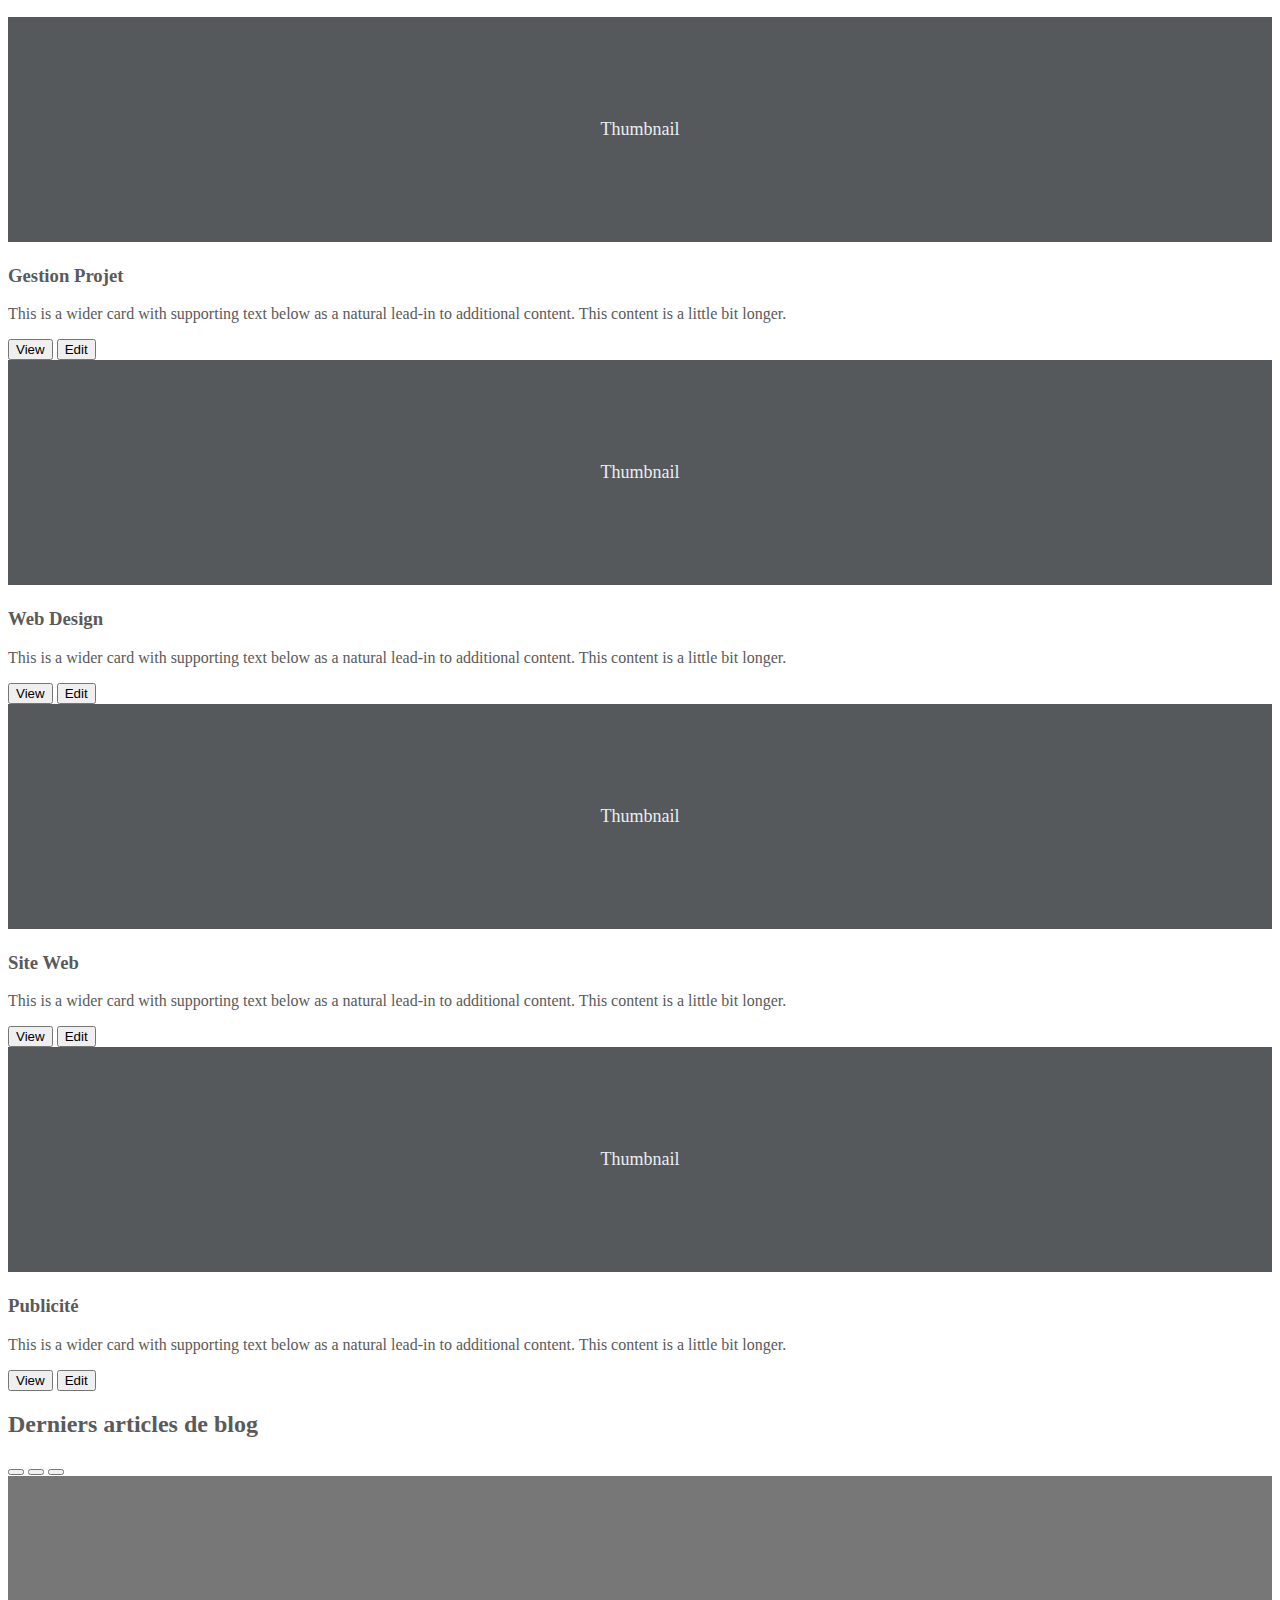
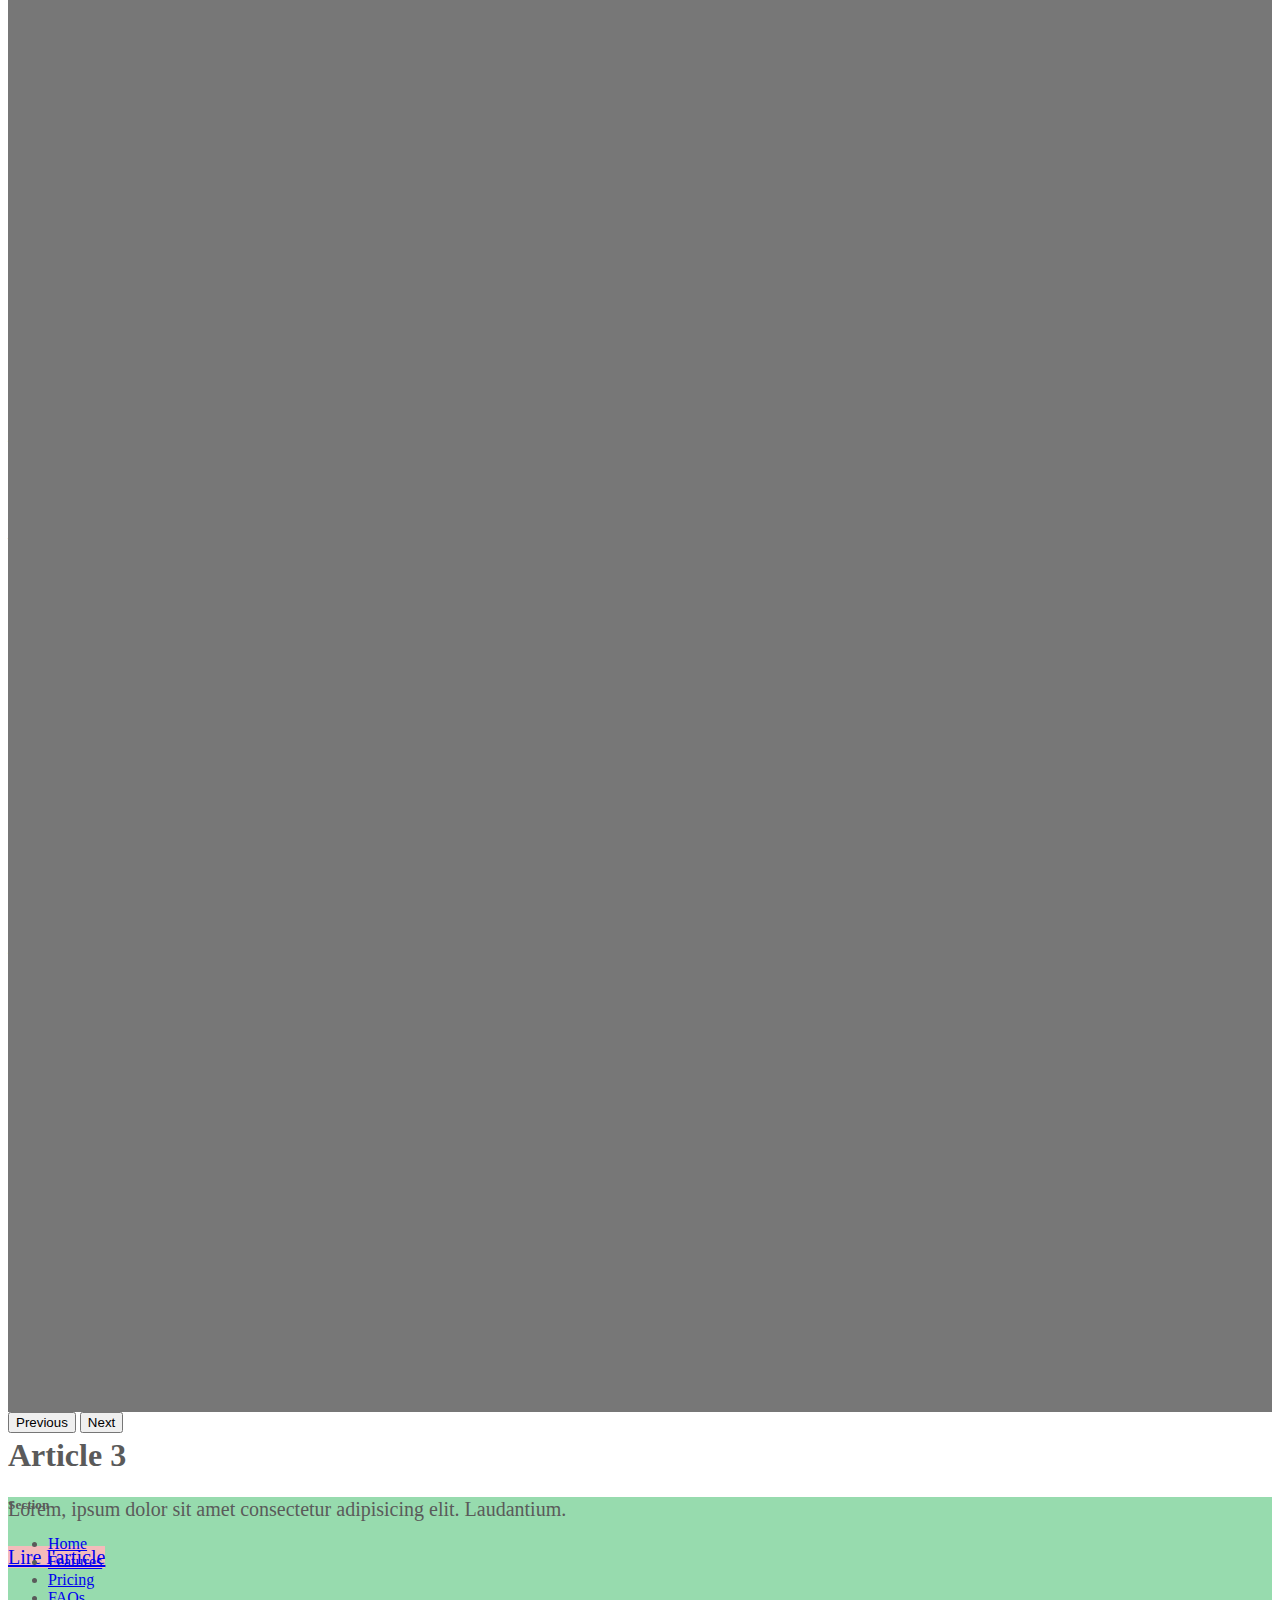
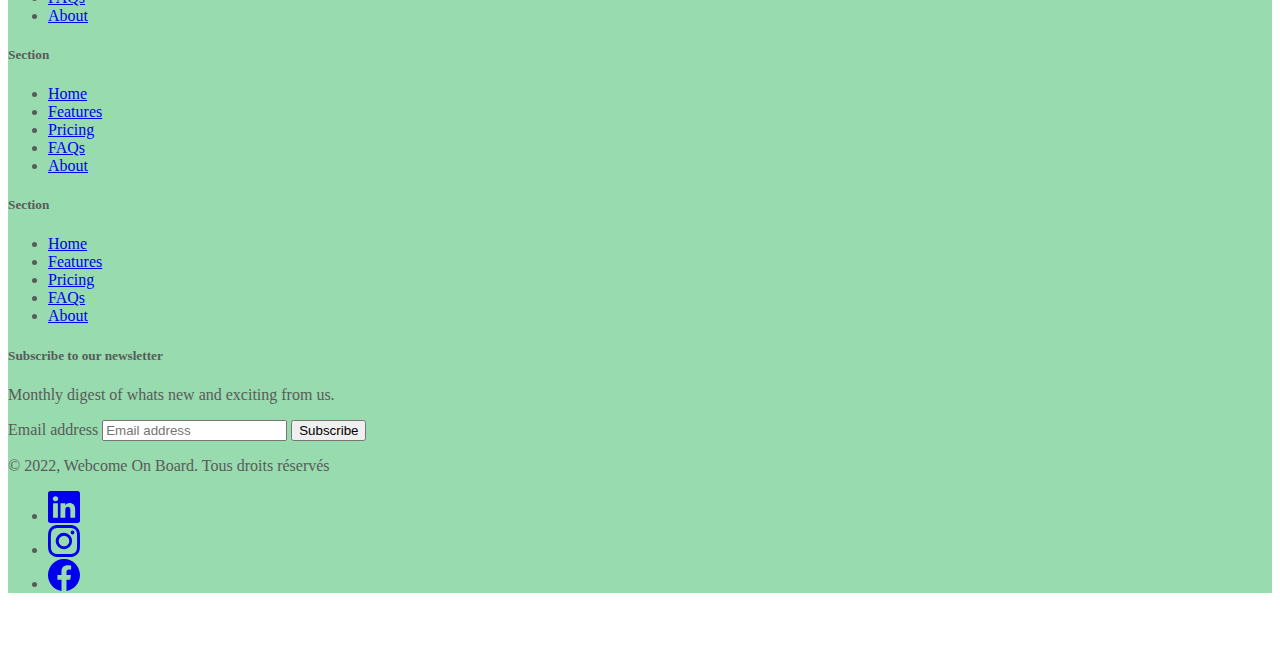
==== commit 456cf8b4: "adding the main stylesheet" ====
--- a/index.html
+++ b/index.html
@@ -47,7 +47,7 @@
     <link href="css/carousel.css" rel="stylesheet">
     <link href="css/footers.css" rel="stylesheet">
     <link href="css/features.css" rel="stylesheet">
-    <link rel="css/stylesheet" href="main.css">
+    <link rel="stylesheet" href="css/main.css">
 
 </head>
 
@@ -379,7 +379,7 @@
                                     rem eveniet accusantium rerum! Dolor excepturi nam natus nihil quibusdam amet
                                     repudiandae provident atque, quam facilis fuga architecto possimus voluptas officia
                                     cumque consequatur sapiente assumenda unde autem aspernatur!</p>
-                                <p><a class="btn btn-lg btn-danger " href="#">Lire l'article</a></p>
+                                <p><a class="btn btn-lg warning " href="#">Lire l'article</a></p>
                             </div>
                         </div>
                     </div>
@@ -393,7 +393,7 @@
                             <div class="carousel-caption">
                                 <h1>Article 2</h1>
                                 <p>Lorem ipsum, dolor sit amet consectetur adipisicing elit.</p>
-                                <p><a class="btn btn-lg btn-danger" href="#">Lire l'article</a></p>
+                                <p><a class="btn btn-lg warningr" href="#">Lire l'article</a></p>
                             </div>
                         </div>
                     </div>
@@ -407,7 +407,7 @@
                             <div class="carousel-caption ">
                                 <h1>Article 3</h1>
                                 <p>Lorem, ipsum dolor sit amet consectetur adipisicing elit. Laudantium.</p>
-                                <p><a class="btn btn-lg btn-danger" href="#">Lire l'article</a>
+                                <p><a class="btn btn-lg warning" href="#">Lire l'article</a>
                                 </p>
                             </div>
                         </div>
--- a/css/main.css
+++ b/css/main.css
@@ -0,0 +1,42 @@
+:root {
+    --blue: #007bff;
+    --indigo: #6610f2;
+    --purple: #6f42c1;
+    --pink: #e83e8c;
+    --red: #dc3545;
+    --orange: #fd7e14;
+    --yellow: #ffc107;
+    --green: #28a745;
+    --teal: #20c997;
+    --cyan: #17a2b8;
+    --white: #fff;
+    --gray: #6c757d;
+    --gray-dark: #343a40;
+    --primary: #97DBAE !important;
+    --secondary: #C3E5AE !important;
+    --success: #28a745;
+    --info: #F1E1A6!important;
+    --warning: #F4BBBB !important;
+    --danger: #dc3545;
+    --light: #f8f9fa;
+    --dark: #343a40;
+    --breakpoint-xs: 0;
+    --breakpoint-sm: 576px;
+    --breakpoint-md: 768px;
+    --breakpoint-lg: 992px;
+    --breakpoint-xl: 1200px;
+    --font-family-sans-serif: -apple-system, BlinkMacSystemFont, "Segoe UI", Roboto, "Helvetica Neue", Arial, sans-serif, "Apple Color Emoji", "Segoe UI Emoji", "Segoe UI Symbol";
+    --font-family-monospace: SFMono-Regular, Menlo, Monaco, Consolas, "Liberation Mono", "Courier New", monospace;
+  }
+  .primary{
+      background-color: var(--primary);
+  }
+  .secondary{
+      background-color: var(--secondary);
+  }
+  .warning{
+      background-color: var(--warning);
+  }
+  .info{
+      background-color: var(--info);
+  }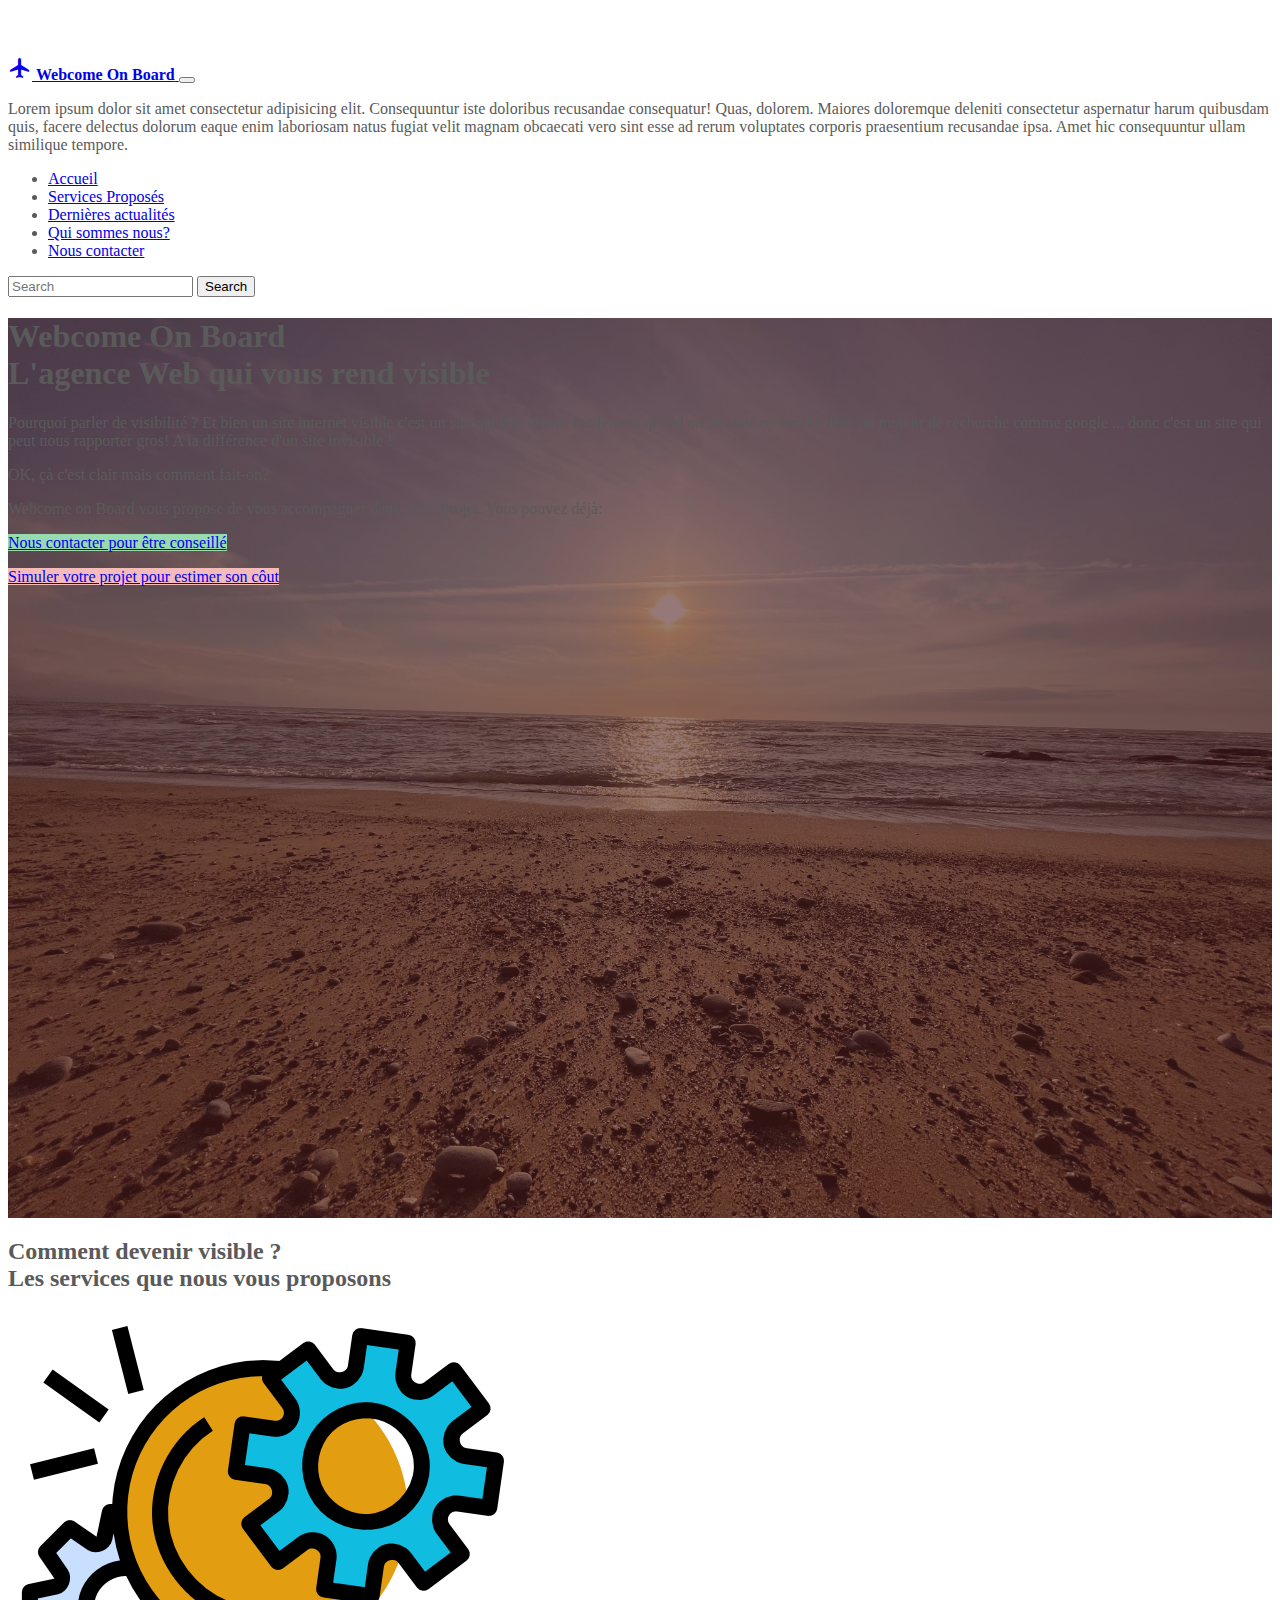
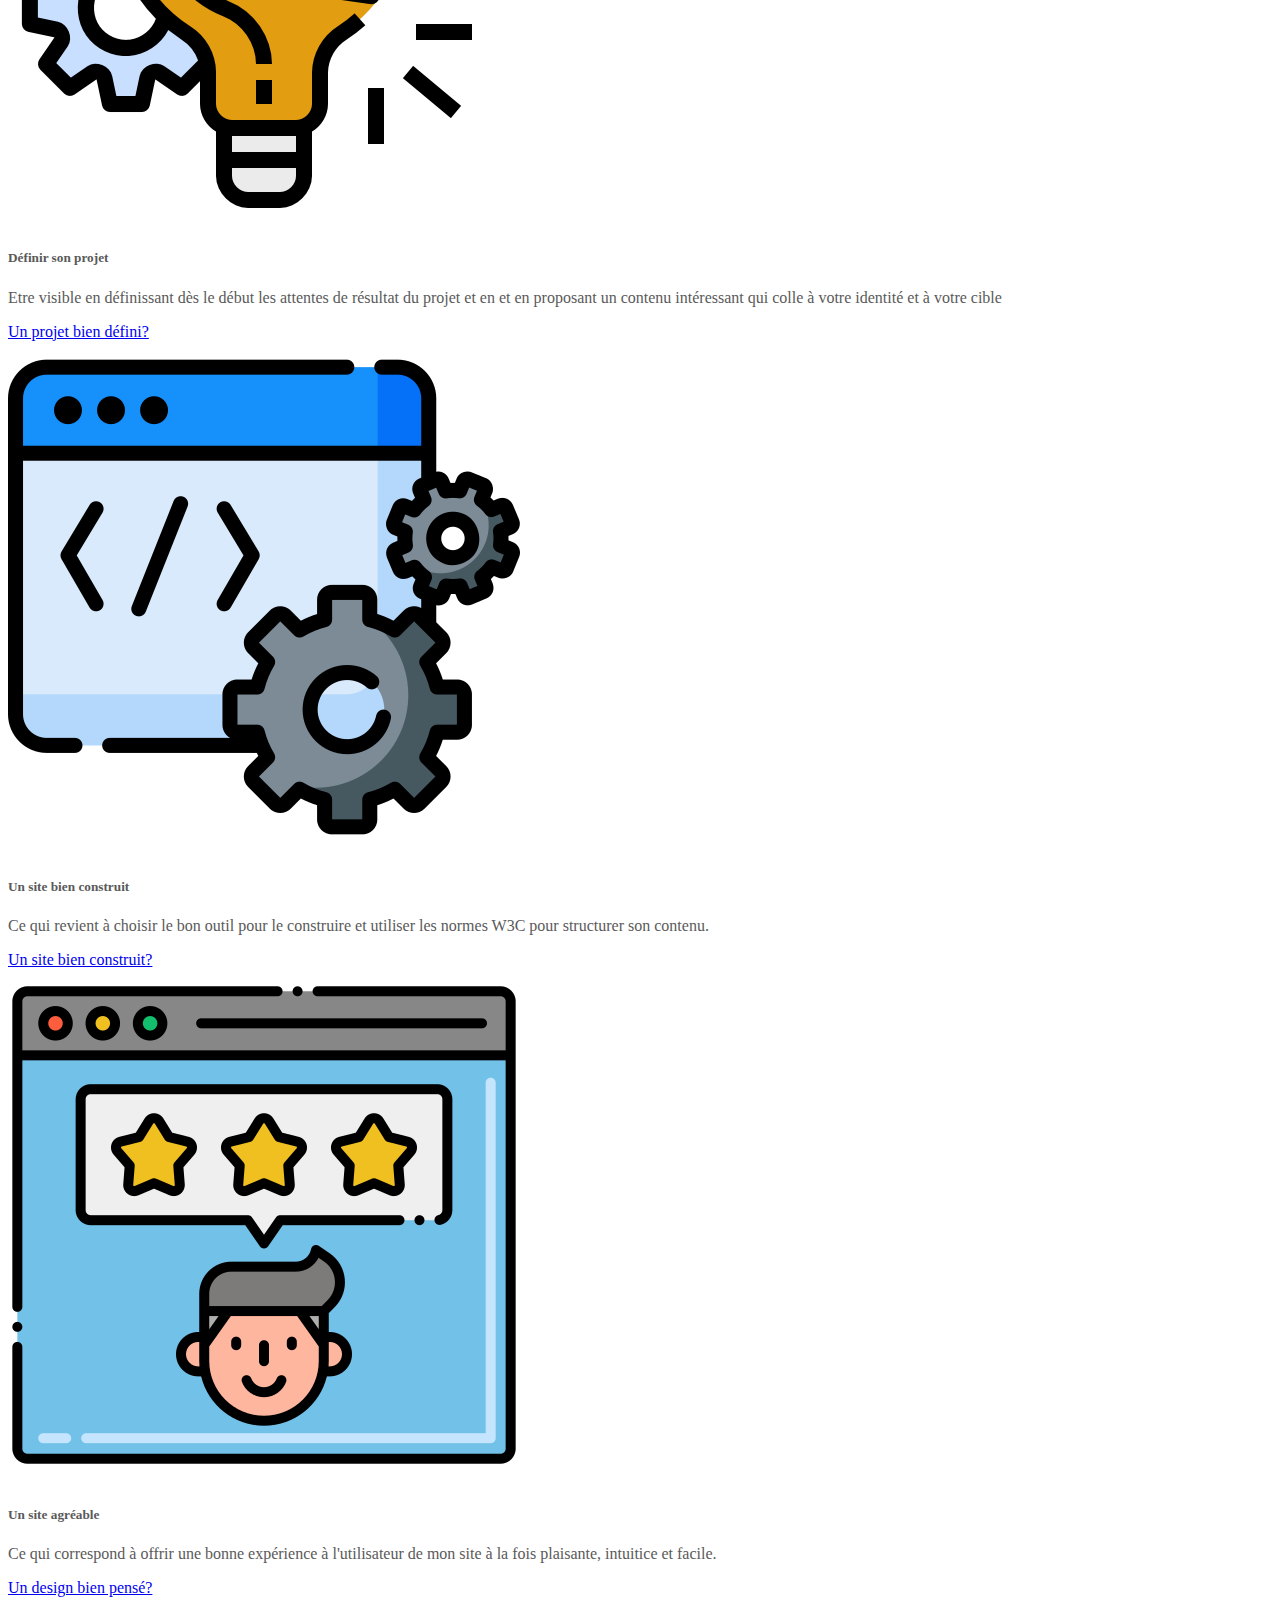
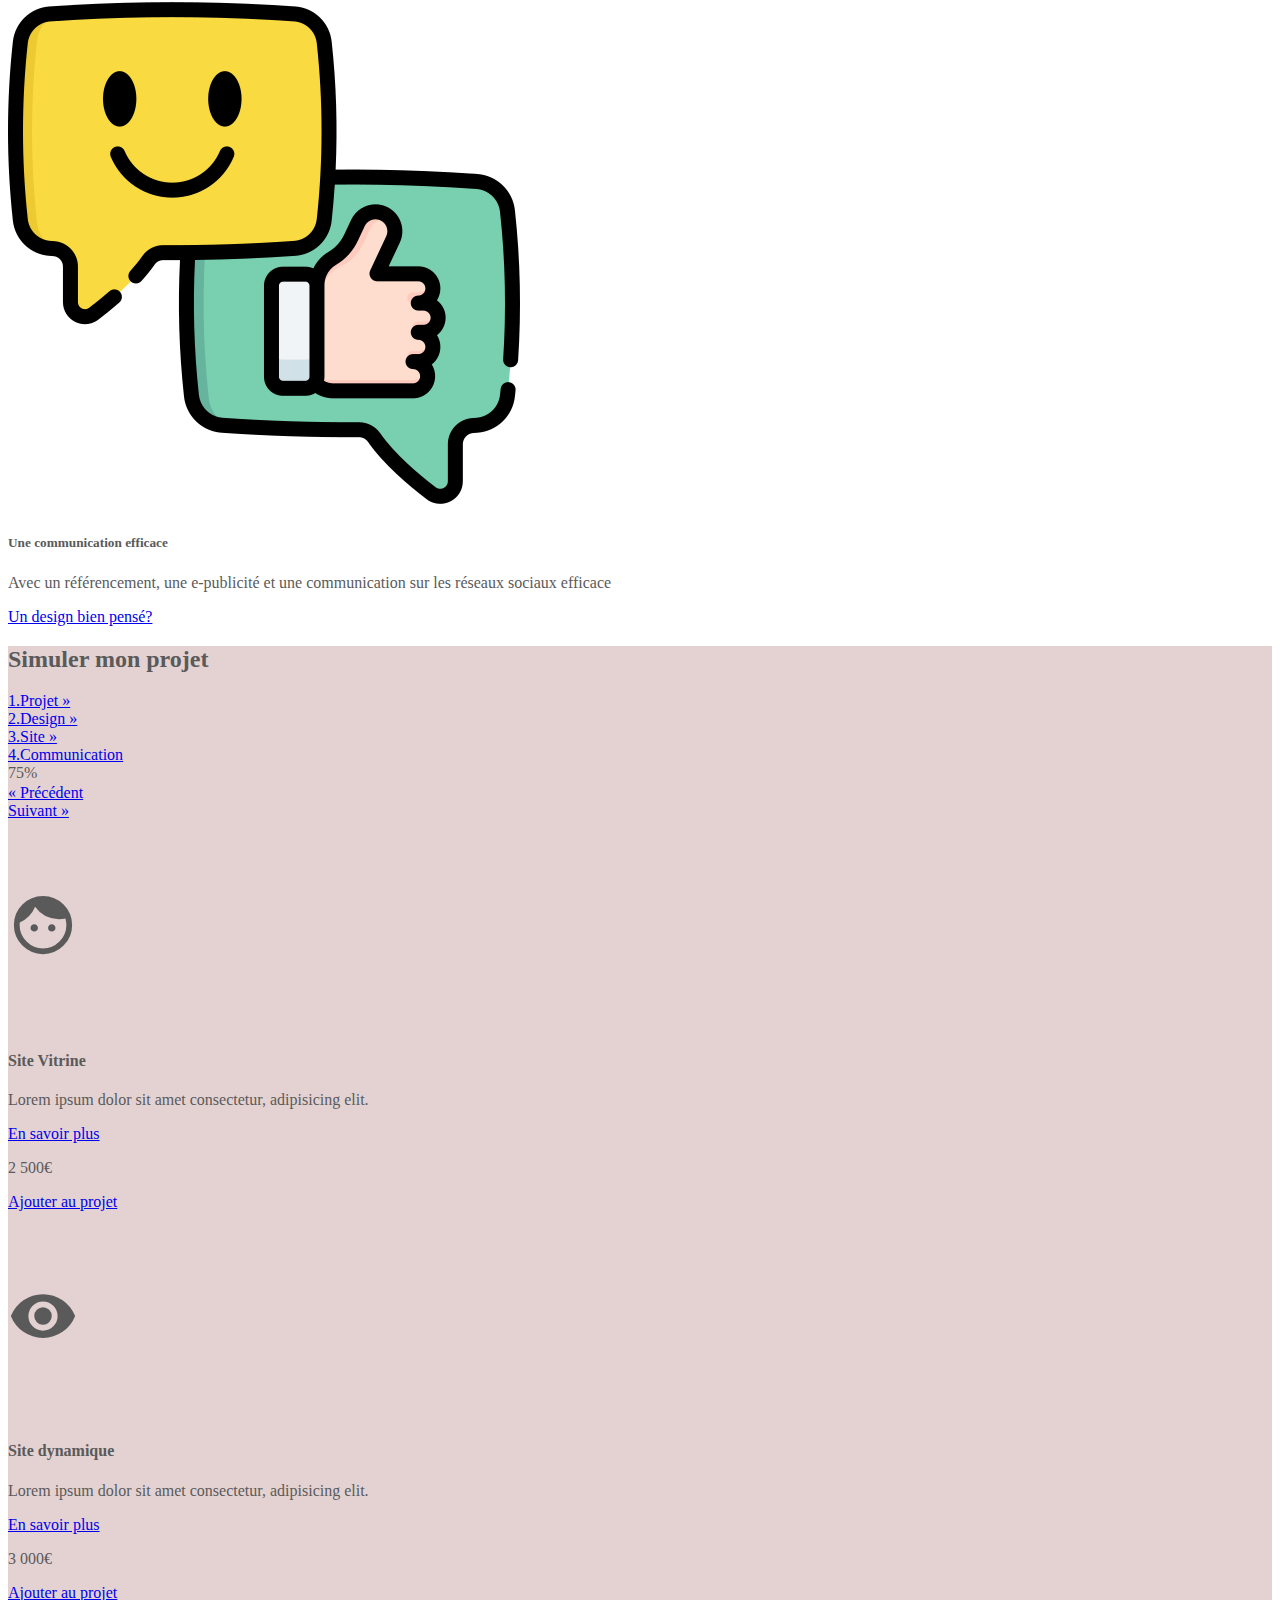
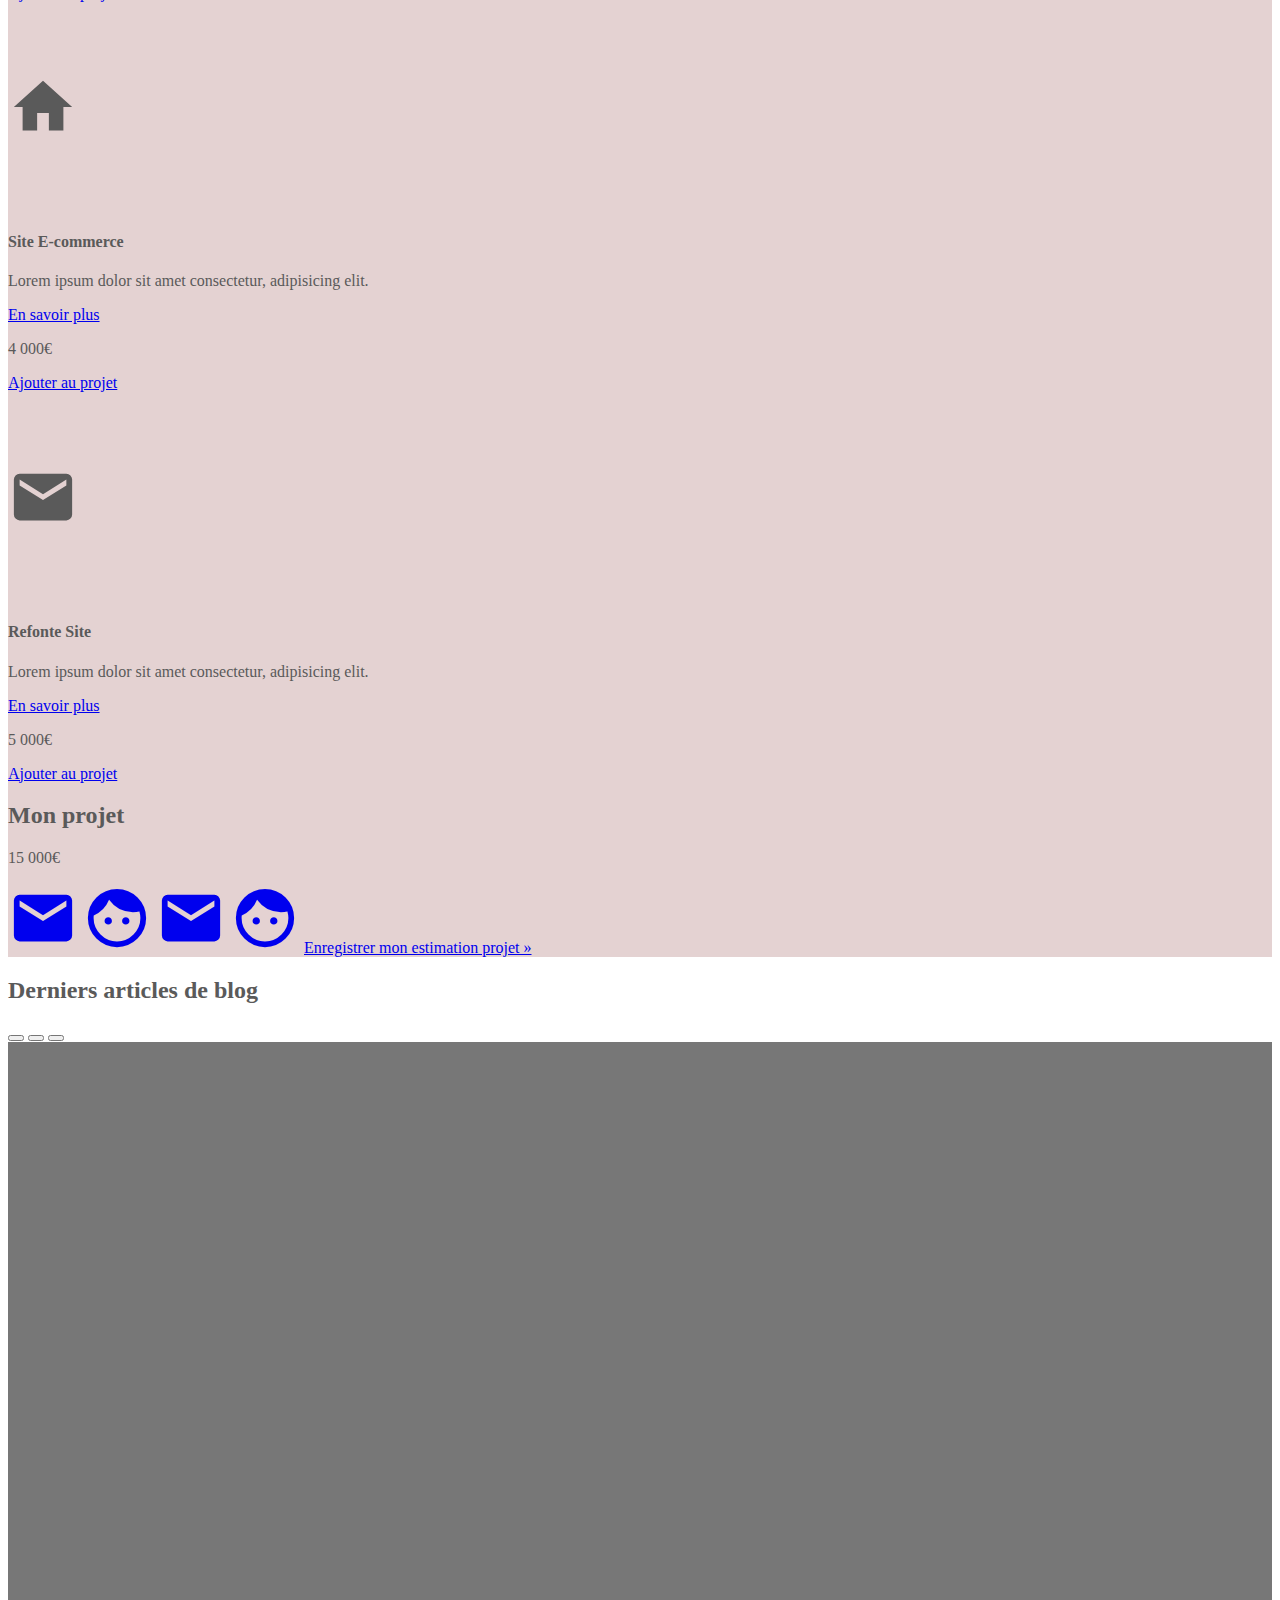
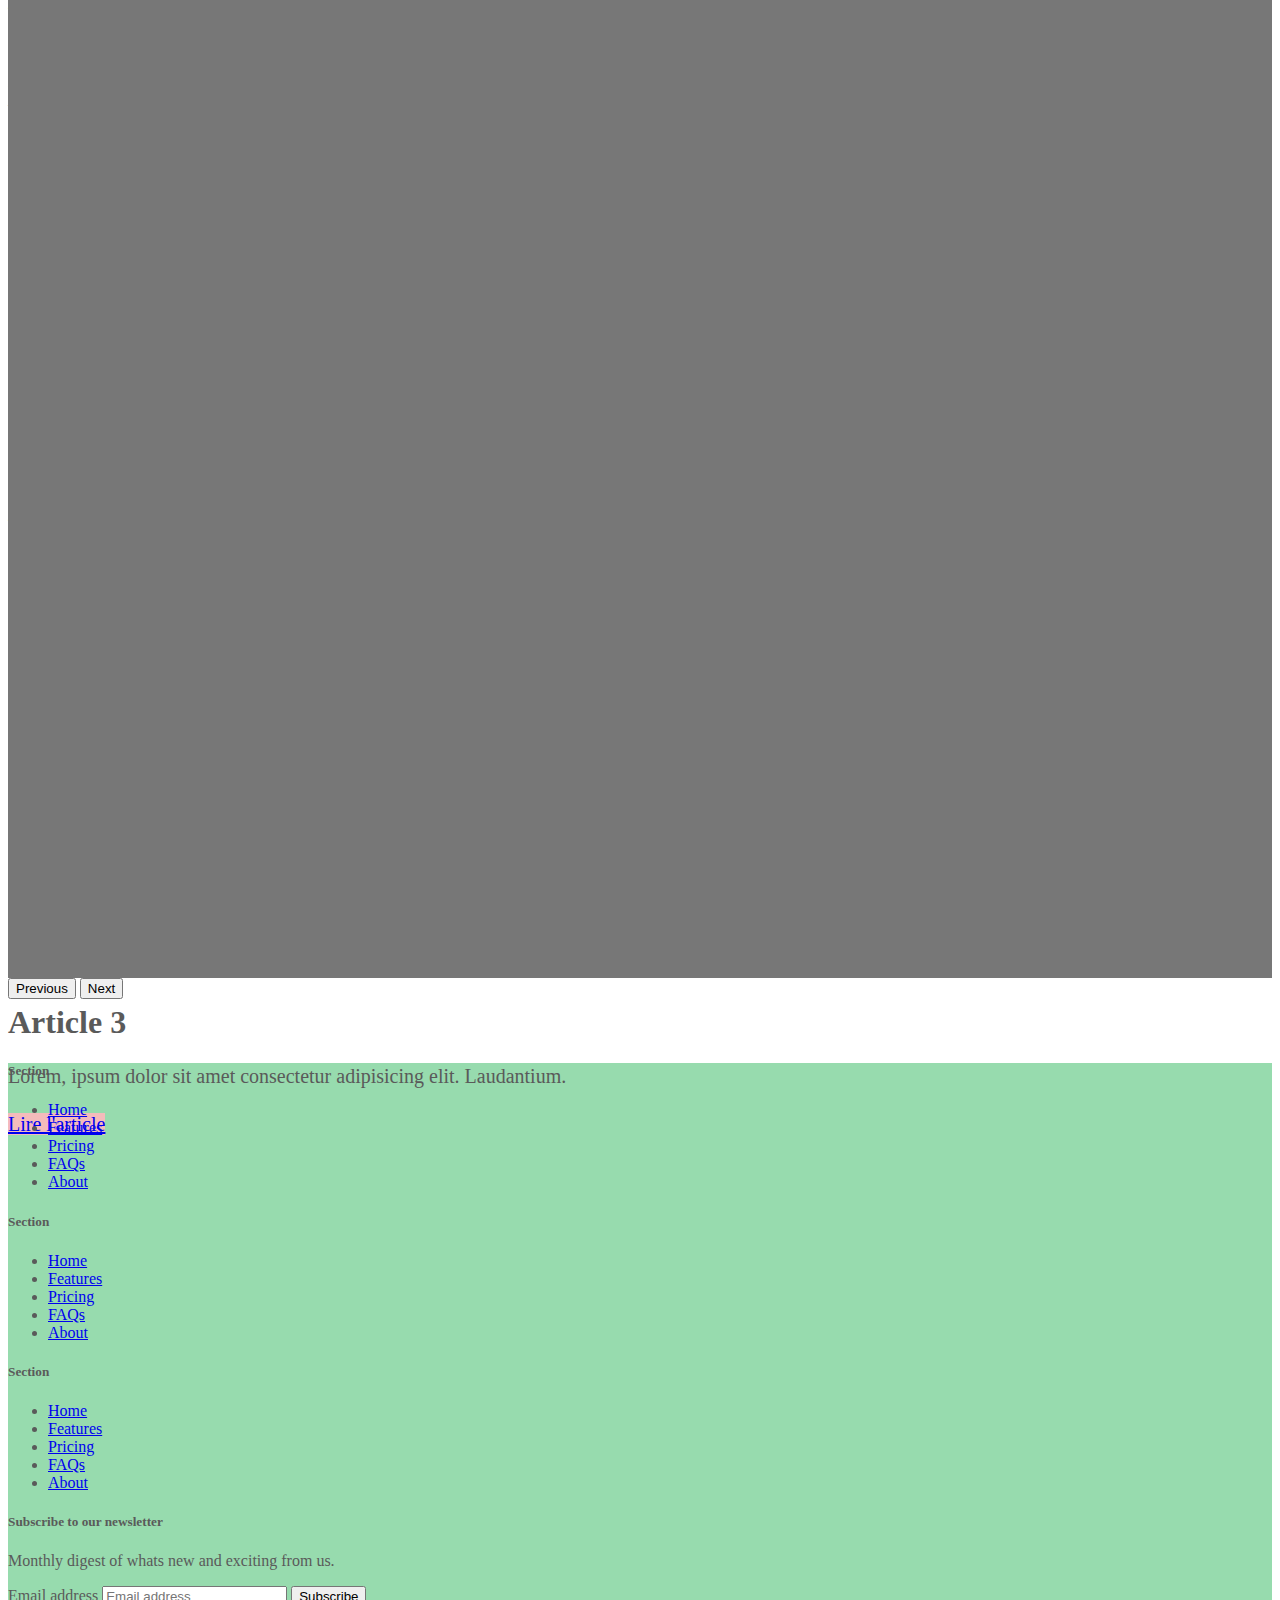
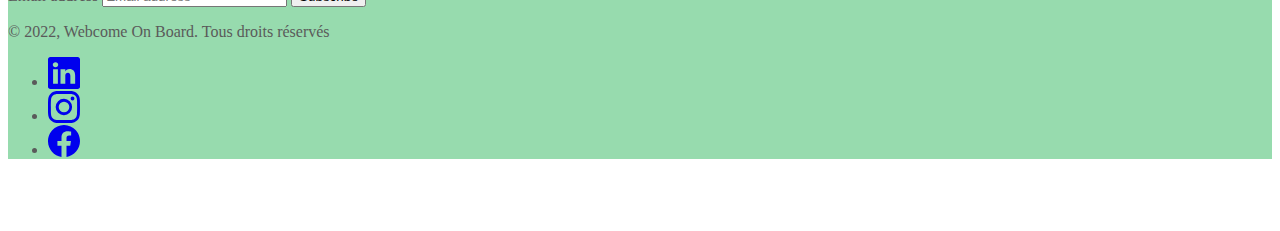
==== commit 26d27d42: "changement du dimanche matin, ajout structure du site et icones service" ====
--- a/index.html
+++ b/index.html
@@ -116,17 +116,28 @@
             style="background-color: rgba(80, 30, 30, 0.6); width: 100%; height: 100%; ">
             <div class=" container">
                 <div class="row text-light">
-                    <div class="col-lg-7 col-md-8 mx-auto">
-                        <h1 class="fw-light my-5">Webcome On Board<br>Agence Web au Pays Basque</h1>
-                        <p class="lead text-light">Lorem ipsum dolor sit amet consectetur, adipisicing elit.
-                            Corporis
-                            explicabo neque illum nihil quam dolore exercitationem praesentium ea minus non!</p>
-                        <p>
-                            <a href="#" class="btn shadow btn-outline-dark border-0 primary my-2 ">Nous
-                                contacter</a>
-                            <a href="#" class="btn shadow btn-outline-dark border-0 warning my-2">Simuler votre
-                                projet</a>
-                        </p>
+                    <div class="col-lg-8 col-md-9 mx-auto">
+                        <h1 class="fw-light my-5">Webcome On Board<br>L'agence Web qui vous rend visible</h1>
+                        <p class="lead text-light">Pourquoi parler de visibilité ? Et bien un site internet visible
+                            c'est un site qui l'on trouve facilement quand on
+                            fait une recherche dans un moteur de recherche comme google ... donc c'est un site qui peut
+                            nous rapporter gros! A la différence d'un site
+                            invisible ! </p>
+                        <p class="lead text-light">OK, çà c'est clair mais comment fait-on? </p>
+                        <p class="lead text-light">Webcome on Board vous
+                            propose de vous
+                            accompagner dans votre projet. Vous pouvez déjà: </p>
+                        <div class="row">
+                            <p class="col-md-6 text-md-end">
+                                <a href="#" class="btn shadow btn-outline-dark border-0 primary my-2 w-50 ">Nous
+                                    contacter pour être conseillé</a>
+                            </p>
+                            <p class="col-md-6 text-md-start"><a href="#"
+                                    class="btn shadow btn-outline-dark border-0 warning my-2 w-50">Simuler votre
+                                    projet pour estimer son côut</a>
+                            </p>
+                        </div>
+
 
                     </div>
                 </div>
@@ -135,26 +146,99 @@
     </header>
 
     <main>
+        <!-- nos services -->
+        <section class="album py-5 bg-light">
+            <div class="container">
+                <h2 class="display-6 text-center mb-4">Comment devenir visible ?<br> Les services que nous vous
+                    proposons
+                </h2>
+                <div class="row">
+                    <!-- service 1 gestion de projet -->
+                    <div class="col-sm-6 col-md-3">
+                        <div class="card shadow">
+                            <img src="img/project-management.png" class="card-img-top p-5" alt="...">
+                            <div class="card-body">
+                                <h5 class="card-title">Définir son projet</h5>
+                                <p class="card-text">Etre visible en définissant dès le début les attentes de résultat
+                                    du projet et en
+                                    et en proposant un contenu intéressant qui colle à votre identité et à votre cible
+                                </p>
+                                <a href="archive-gestion-projet.html" class="btn btn-primary">Un projet bien défini?</a>
+                            </div>
+                        </div>
+                    </div>
+
+                    <!-- service 2 site internet -->
+                    <div class="col-sm-6 col-md-3">
+                        <div class="card shadow">
+                            <img src="img/optimization.png" class="card-img-top p-5" alt="...">
+                            <div class="card-body">
+                                <h5 class="card-title">Un site bien construit</h5>
+                                <p class="card-text">Ce qui revient à choisir le bon outil pour le construire et
+                                    utiliser les normes W3C pour structurer son contenu.
+                                </p>
+                                <a href="archive-site-internet.html" class="btn btn-primary">Un site bien
+                                    construit?</a>
+                            </div>
+                        </div>
+                    </div>
+
+                    <!-- service 3 expérience utilisateur -->
+                    <div class="col-sm-6 col-md-3">
+                        <div class="card shadow">
+                            <img src="img/user-experience.png" class="card-img-top p-5" alt="...">
+                            <div class="card-body">
+                                <h5 class="card-title">Un site agréable</h5>
+                                <p class="card-text">Ce qui correspond à offrir une bonne expérience à l'utilisateur de
+                                    mon site à la fois plaisante, intuitice et facile.
+                                </p>
+                                <a href="archive-design.html" class="btn btn-primary">Un design bien pensé?</a>
+                            </div>
+                        </div>
+                    </div>
+
+
+                    <!-- service 4 expérience utilisateur -->
+                    <div class="col-sm-6 col-md-3">
+                        <div class="card shadow">
+                            <img src="img/chat.png" class="card-img-top p-5" alt="...">
+                            <div class="card-body">
+                                <h5 class="card-title">Une communication efficace</h5>
+                                <p class="card-text">
+                                    Avec un référencement, une e-publicité et une communication sur les réseaux sociaux
+                                    efficace
+                                </p>
+                                <a href="archive-communication.html" class="btn btn-primary">Un design bien pensé?</a>
+                            </div>
+                        </div>
+                    </div>
+
+                </div>
+            </div>
+        </section>
+
+
 
         <!-- simulateur    -->
 
-        <section class="px-4 py-5 border-secondary text-dark" style="background-color: rgba(120, 30, 30, 0.2);"
+        <section class="py-5 border-secondary text-dark" style="background-color: rgba(120, 30, 30, 0.2);"
             id="custom-cards">
             <div class="container">
                 <h2 class="display-6 text-center mb-5">Simuler mon projet</h2>
 
                 <!--********** navigation secondaire-->
-                <nav aria-label="Page navigation example" class="my-2">
-                    <div class="pagination justify-content-center text-center ">
-                        <div class="page-item w-25 h5"><a class="page-link  text-danger " href="#">
-                                Marque &raquo;</a></div>
-                        <div class="page-item w-25 h5"><a class="page-link text-danger " href="#">Design
+                <nav>
+                    <div class="row justify-content-center text-center ">
+                        <div class="col-6 col-md-3 h5"><a class="page-link text-danger " href="#">
+                                1.Projet &raquo;</a></div>
+                        <div class="col-6 col-md-3 h5"><a class="page-link text-danger " href="#">2.Design
                                 &raquo;</a>
                         </div>
-                        <div class="page-item w-25 h5"><a class="page-link text-danger" href="#">Site &raquo;</a>
-                        </div>
-
-                        <div class="page-item w-25 h5"><a class="page-link text-danger" href="#">Publicité</a>
+                        <div class="col-6 col-md-3 h5"><a class="page-link text-danger" href="#">3.Site
+                                &raquo;</a>
+                        </div>
+
+                        <div class="col-6 col-md-3 h5"><a class="page-link text-danger" href="#">4.Communication</a>
                         </div>
                     </div>
                 </nav>
@@ -182,7 +266,7 @@
                         <p class="material-icons md-100">face</p>
                         <h4 class="fw-bold mb-0">Site Vitrine</h4>
                         <p class="text-center px-4">Lorem ipsum dolor sit amet consectetur, adipisicing elit.</p>
-                        <a href="#" class="pb-2  link-danger">En savoir plus</a>
+                        <a href="single-site-statique.html" class="pb-2  link-danger">En savoir plus</a>
                         <p>2 500€</p>
 
                         <a href="#" class="btn btn-outline-dark bg-danger bg-opacity-50 border-0">
@@ -192,7 +276,7 @@
 
                     <div class="col d-flex align-items-center flex-column bg-light border py-3">
                         <p class="material-icons md-100">visibility</p>
-                        <h4 class="fw-bold mb-0">Site Wordpress</h4>
+                        <h4 class="fw-bold mb-0">Site dynamique</h4>
                         <p class="text-center px-4">Lorem ipsum dolor sit amet consectetur, adipisicing elit.</p>
                         <a href="#" class="pb-2  link-danger">En savoir plus</a>
                         <p>3 000€</p>
@@ -226,10 +310,12 @@
                 <!-- ***************** panier -->
                 <div class="jumbotron bg-white border p-3">
                     <div class="row align-items-center justify-content-between">
-                        <h2 class="col-8">Mon projet</h2>
-                        <p class="col-4 text-end h2"><span>5 000€</span></p>
-                    </div>
-
+                        <h2 class="col-6">Mon projet</h2>
+                        <p class="col-6 text-end h3"><span>15 000€</span></p>
+                    </div>
+
+                    <a class="link-dark" href="#"> <span class="material-icons md-100 p-3">mail</span></a>
+                    <a class="link-dark" href="#"> <span class="material-icons md-100">face</span></a>
                     <a class="link-dark" href="#"> <span class="material-icons md-100 p-3">mail</span></a>
                     <a class="link-dark" href="#"> <span class="material-icons md-100">face</span></a>
                     <a class="d-block btn btn-lg bg-success bg-opacity-50" href="#" role="button">Enregistrer mon
@@ -242,120 +328,12 @@
 
 
 
-        <!-- nos services -->
-        <section class="album py-5 bg-light">
-            <div class="container">
-                <h2 class="display-6 text-center mb-4">Nos services</h2>
-                <div class="row row-cols-1 row-cols-md-4 g-3">
-
-                    <!-- service 1 -->
-                    <div class="col">
-                        <div class="card shadow-sm">
-                            <svg class="bd-placeholder-img card-img-top" width="100%" height="225"
-                                xmlns="http://www.w3.org/2000/svg" role="img" aria-label="Placeholder: Thumbnail"
-                                preserveAspectRatio="xMidYMid slice" focusable="false">
-                                <title>Placeholder</title>
-                                <rect width="100%" height="100%" fill="#55595c" /><text x="50%" y="50%" fill="#eceeef"
-                                    dy=".3em">Thumbnail</text>
-                            </svg>
-
-                            <div class="card-body">
-                                <h3 class="card-title">Gestion Projet</h3>
-                                <p class="card-text">This is a wider card with supporting text below as a natural
-                                    lead-in to additional content. This content is a little bit longer.</p>
-                                <div class="d-flex justify-content-between align-items-center">
-                                    <div class="btn-group">
-                                        <button type="button" class="btn btn-sm btn-outline-secondary">View</button>
-                                        <button type="button" class="btn btn-sm btn-outline-secondary">Edit</button>
-                                    </div>
-                                </div>
-                            </div>
-                        </div>
-                    </div>
-
-                    <!-- service 2 -->
-                    <div class="col">
-                        <div class="card shadow-sm">
-                            <svg class="bd-placeholder-img card-img-top" width="100%" height="225"
-                                xmlns="http://www.w3.org/2000/svg" role="img" aria-label="Placeholder: Thumbnail"
-                                preserveAspectRatio="xMidYMid slice" focusable="false">
-                                <title>Placeholder</title>
-                                <rect width="100%" height="100%" fill="#55595c" /><text x="50%" y="50%" fill="#eceeef"
-                                    dy=".3em">Thumbnail</text>
-                            </svg>
-
-                            <div class="card-body">
-                                <h3 class="card-title">Web Design</h3>
-                                <p class="card-text">This is a wider card with supporting text below as a natural
-                                    lead-in to additional content. This content is a little bit longer.</p>
-                                <div class="d-flex justify-content-between align-items-center">
-                                    <div class="btn-group">
-                                        <button type="button" class="btn btn-sm btn-outline-secondary">View</button>
-                                        <button type="button" class="btn btn-sm btn-outline-secondary">Edit</button>
-                                    </div>
-                                </div>
-                            </div>
-                        </div>
-                    </div>
-
-                    <!-- service 3 -->
-                    <div class="col">
-                        <div class="card shadow-sm">
-                            <svg class="bd-placeholder-img card-img-top" width="100%" height="225"
-                                xmlns="http://www.w3.org/2000/svg" role="img" aria-label="Placeholder: Thumbnail"
-                                preserveAspectRatio="xMidYMid slice" focusable="false">
-                                <title>Placeholder</title>
-                                <rect width="100%" height="100%" fill="#55595c" /><text x="50%" y="50%" fill="#eceeef"
-                                    dy=".3em">Thumbnail</text>
-                            </svg>
-
-                            <div class="card-body">
-                                <h3 class="card-title">Site Web</h3>
-                                <p class="card-text">This is a wider card with supporting text below as a natural
-                                    lead-in to additional content. This content is a little bit longer.</p>
-                                <div class="d-flex justify-content-between align-items-center">
-                                    <div class="btn-group">
-                                        <button type="button" class="btn btn-sm btn-outline-secondary">View</button>
-                                        <button type="button" class="btn btn-sm btn-outline-secondary">Edit</button>
-                                    </div>
-                                </div>
-                            </div>
-                        </div>
-                    </div>
-
-                    <!-- service 4 -->
-                    <div class="col">
-                        <div class="card shadow-sm">
-                            <svg class="bd-placeholder-img card-img-top" width="100%" height="225"
-                                xmlns="http://www.w3.org/2000/svg" role="img" aria-label="Placeholder: Thumbnail"
-                                preserveAspectRatio="xMidYMid slice" focusable="false">
-                                <title>Placeholder</title>
-                                <rect width="100%" height="100%" fill="#55595c" /><text x="50%" y="50%" fill="#eceeef"
-                                    dy=".3em">Thumbnail</text>
-                            </svg>
-
-                            <div class="card-body">
-                                <h3 class="card-title">Publicité</h3>
-                                <p class="card-text">This is a wider card with supporting text below as a natural
-                                    lead-in to additional content. This content is a little bit longer.</p>
-                                <div class="d-flex justify-content-between align-items-center">
-                                    <div class="btn-group">
-                                        <button type="button" class="btn btn-sm btn-outline-secondary">View</button>
-                                        <button type="button" class="btn btn-sm btn-outline-secondary">Edit</button>
-                                    </div>
-                                </div>
-                            </div>
-                        </div>
-                    </div>
-                </div>
-            </div>
-        </section>
 
 
         <!-- ******************  derniers articles de blog -->
         <section class="album pt-5 pb-0 ">
             <h2 class="display-6 text-center mb-4">Derniers articles de blog</h2>
-            <div id="myCarousel" class="carousel slide mb-0" data-bs-ride="carousel" data-interval="false">
+            <div id="myCarousel" class="carousel slide mb-3" data-bs-ride="carousel" data-interval="false">
                 <div class="carousel-indicators">
                     <button type="button" data-bs-target="#myCarousel" data-bs-slide-to="0" class="active"
                         aria-current="true" aria-label="Slide 1"></button>
@@ -393,7 +371,7 @@
                             <div class="carousel-caption">
                                 <h1>Article 2</h1>
                                 <p>Lorem ipsum, dolor sit amet consectetur adipisicing elit.</p>
-                                <p><a class="btn btn-lg warningr" href="#">Lire l'article</a></p>
+                                <p><a class="btn btn-lg warning" href="#">Lire l'article</a></p>
                             </div>
                         </div>
                     </div>
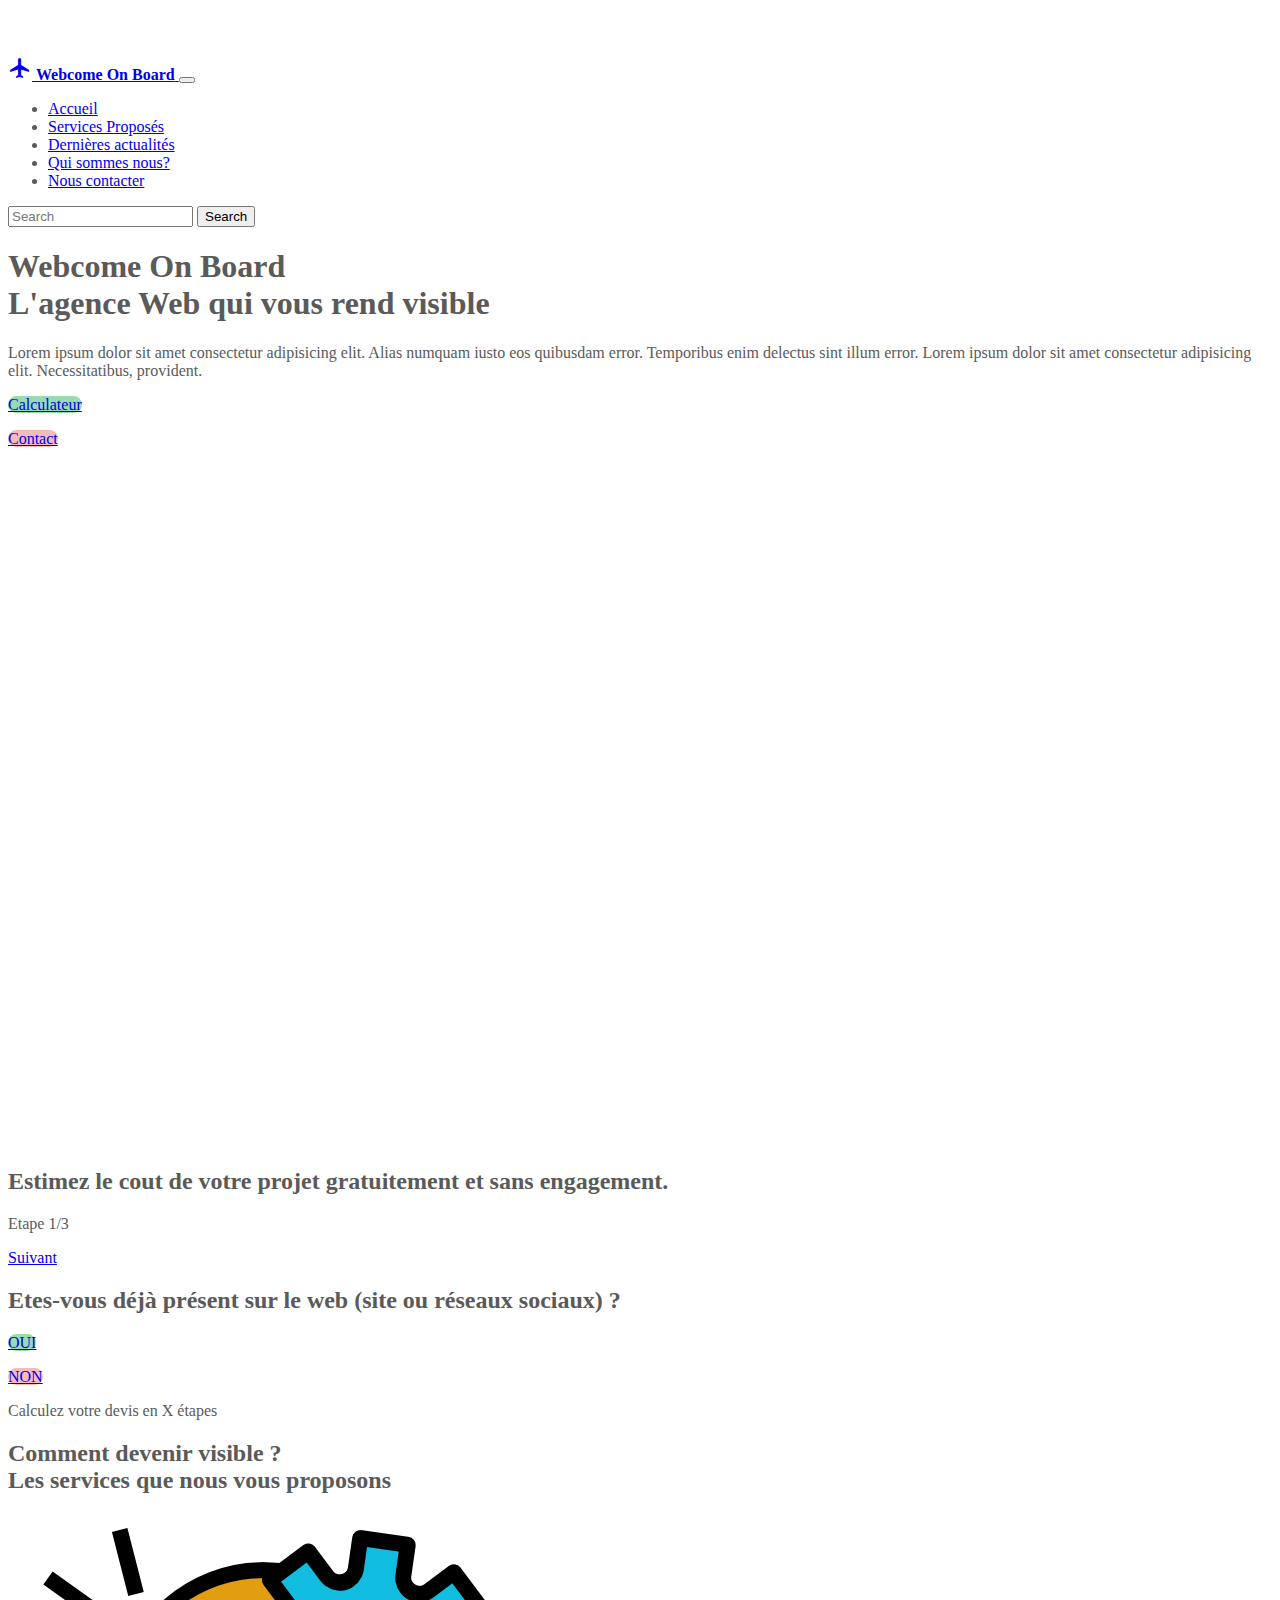
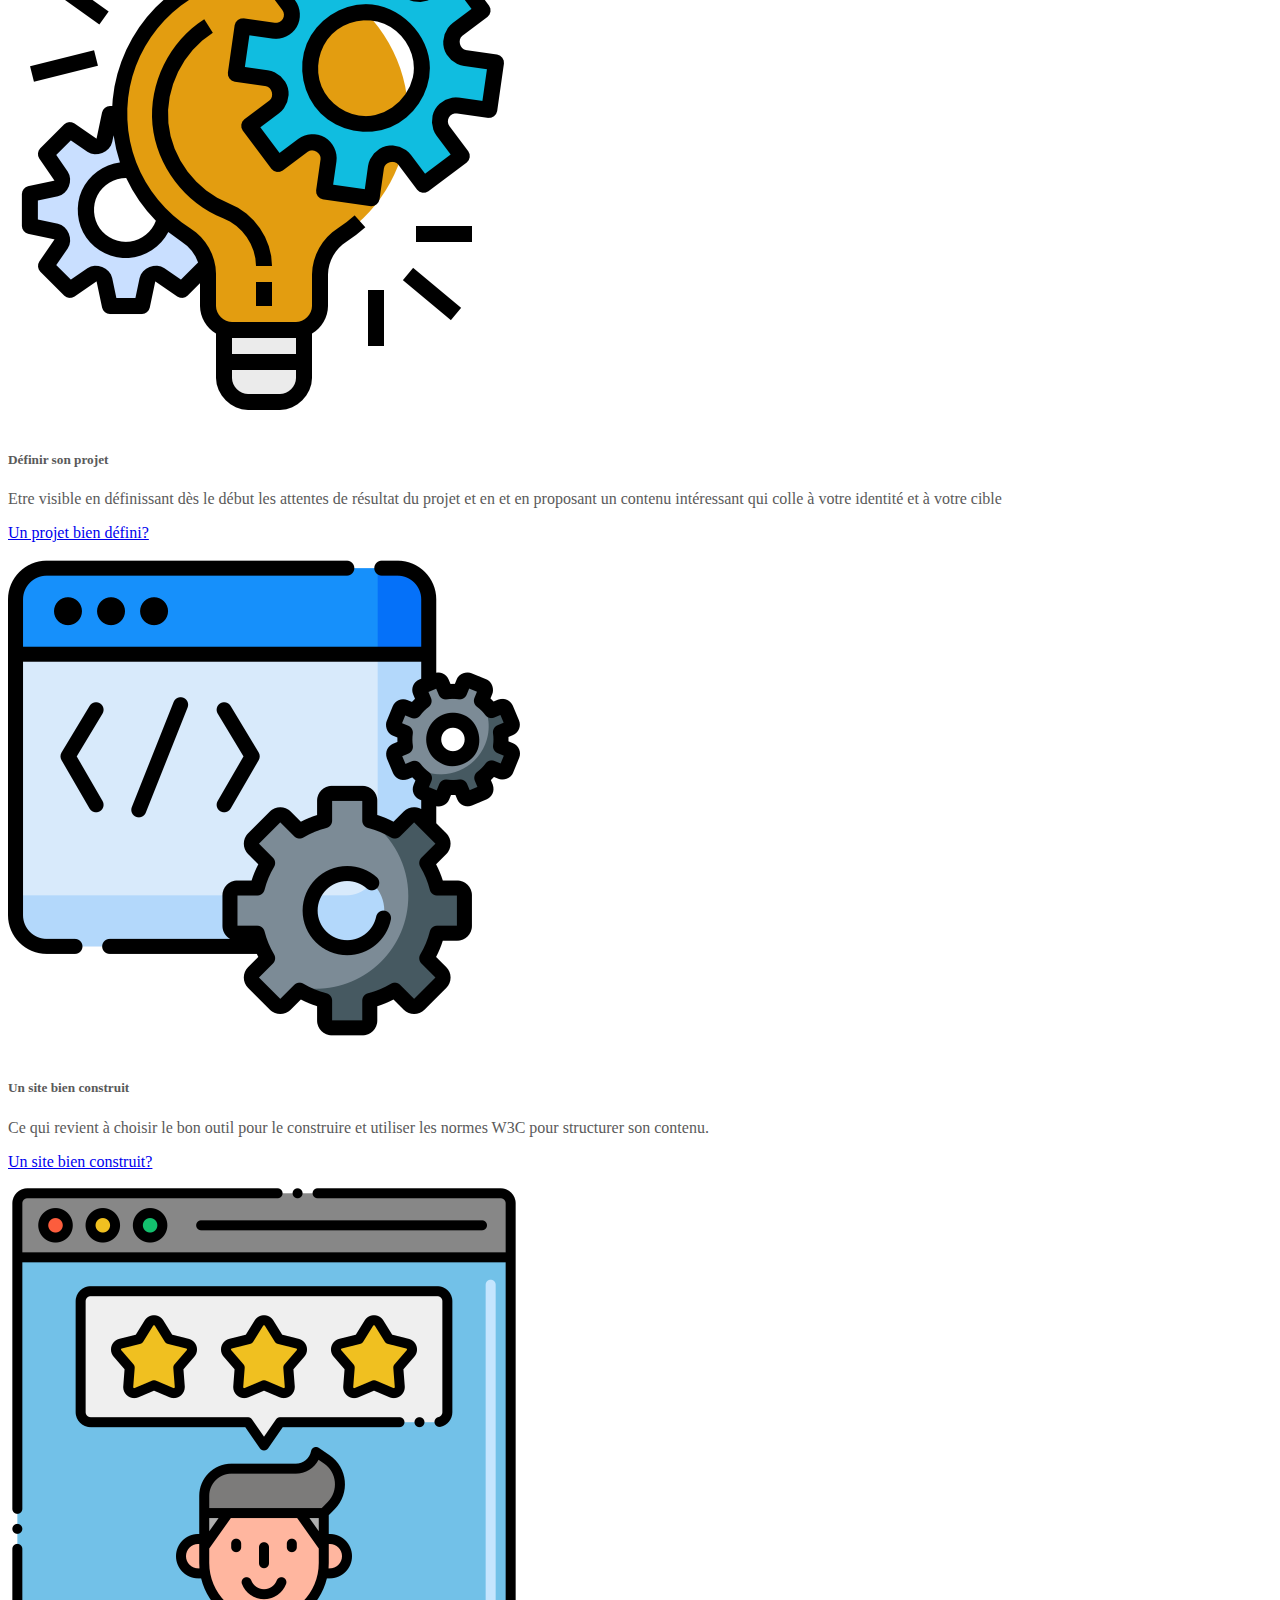
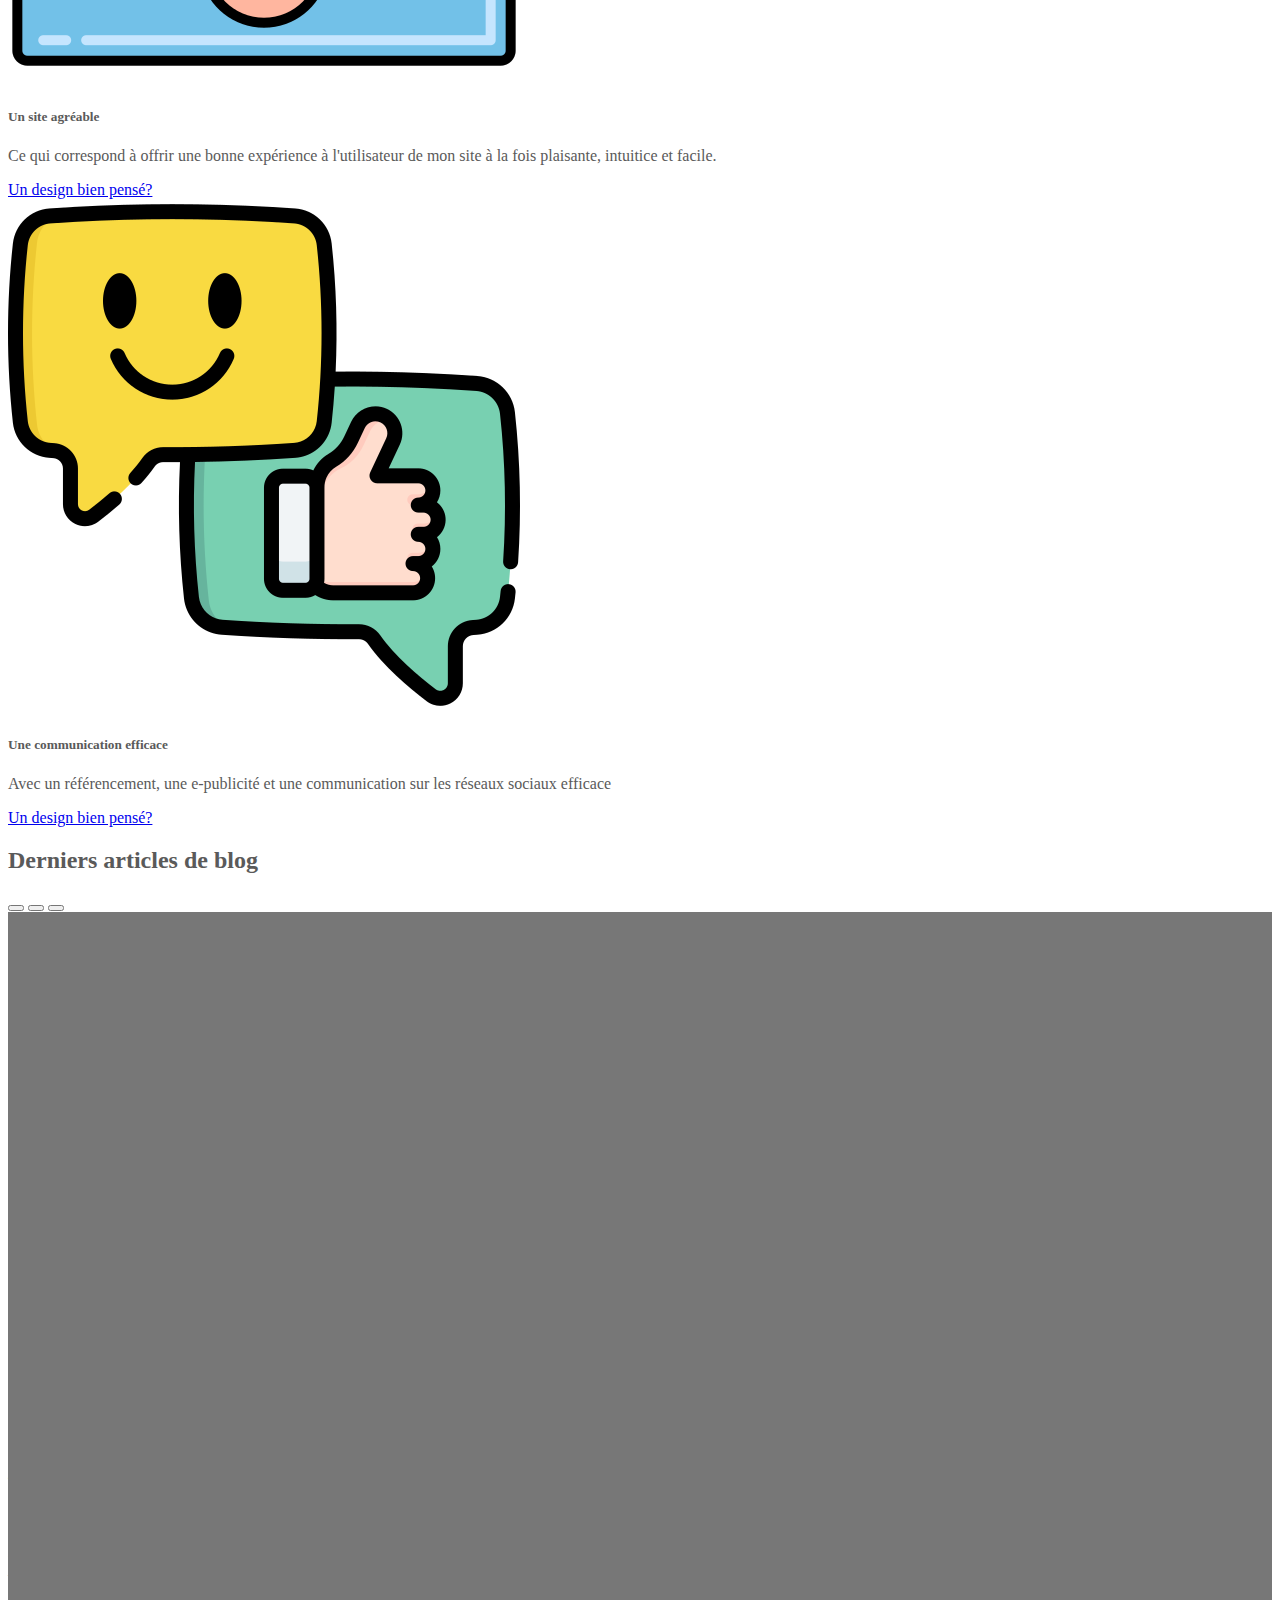
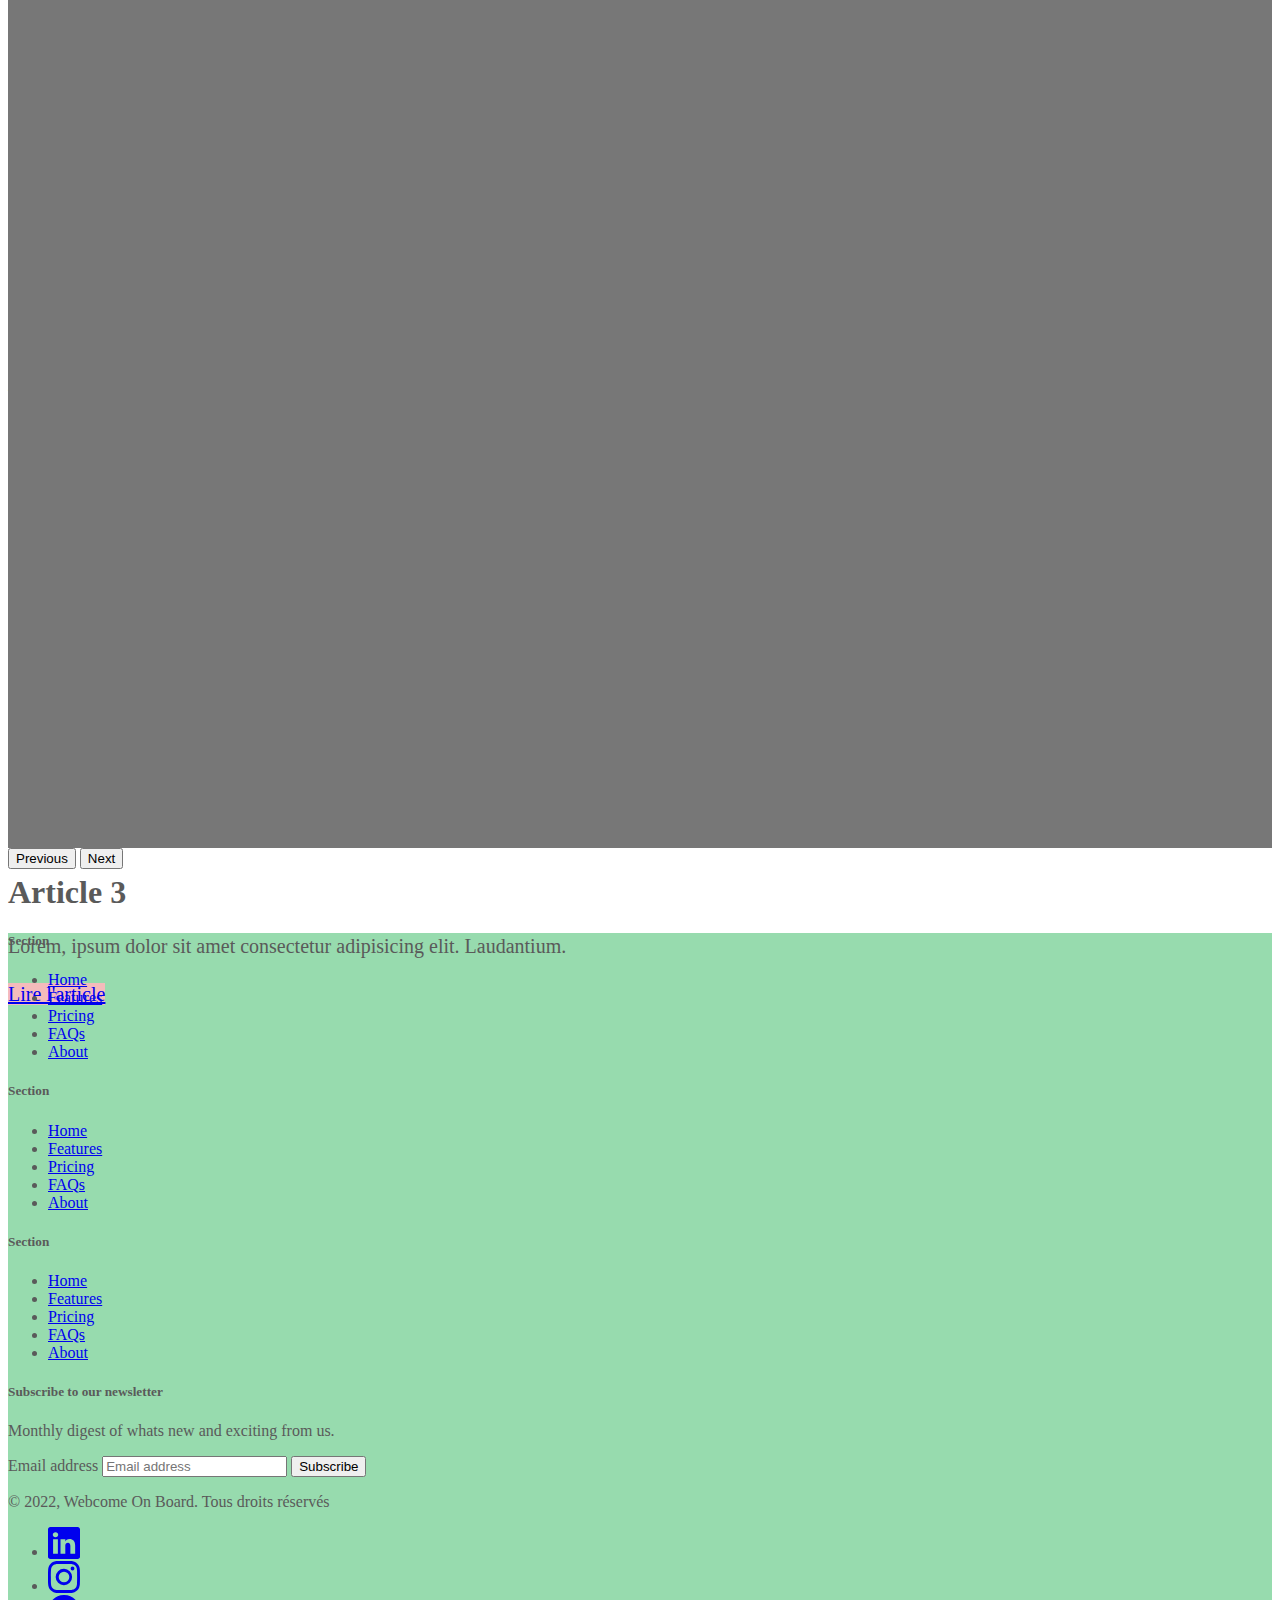
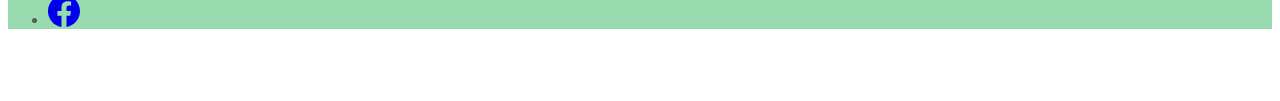
==== commit 99b71d26: "amélioration du simulateur avec ajout des différentes pages et intégration du wireframe de Céline" ====
--- a/index.html
+++ b/index.html
@@ -61,8 +61,9 @@
                     <span class="material-icons md-48">flight</span>
                     <strong> Webcome On Board</strong>
                 </a>
-                <button class="navbar-toggler" type="button" data-bs-toggle="collapse" data-bs-target="#navbarHeader"
-                    aria-controls="navbarHeader" aria-expanded="false" aria-label="Toggle navigation">
+                <button class="navbar-toggle border-0 bg-light display-6" type="button" data-bs-toggle="collapse"
+                    data-bs-target="#navbarHeader" aria-controls="navbarHeader" aria-expanded="false"
+                    aria-label="Toggle navigation">
                     <span class="navbar-toggler-icon"></span>
                 </button>
             </div>
@@ -71,32 +72,32 @@
             <div class="container">
                 <div class="row">
                     <div class="col-sm-8 col-md-7 py-4 px-4">
-                        <p class="text-muted">Lorem ipsum dolor sit amet consectetur adipisicing elit. Consequuntur iste
+                        <!-- <p class="text-muted">Lorem ipsum dolor sit amet consectetur adipisicing elit. Consequuntur iste
                             doloribus recusandae consequatur! Quas, dolorem. Maiores doloremque deleniti consectetur
                             aspernatur harum quibusdam quis, facere delectus dolorum eaque enim laboriosam natus fugiat
                             velit magnam obcaecati vero sint esse ad rerum voluptates corporis praesentium recusandae
-                            ipsa. Amet hic consequuntur ullam similique tempore.</p>
+                            ipsa. Amet hic consequuntur ullam similique tempore.</p> -->
                     </div>
                     <div class="col-sm-4 offset-md-1 py-4">
                         <ul class="list-unstyled">
-                            <li><a href="#"
+                            <li class="text-end"><a href="#"
                                     class="text-decoration-none  py-1 btn btn-outline-success border-0 rounded-pill">Accueil</a>
                             </li>
-                            <li><a href="#"
+                            <li class="text-end"><a href="#"
                                     class="text-decoration-none btn btn-outline-success border-0 rounded-pill">Services
                                     Proposés</a></li>
-                            <li><a href="#"
+                            <li class="text-end"><a href="#"
                                     class="text-decoration-none  btn btn-outline-success border-0 rounded-pill">Dernières
                                     actualités</a></li>
-                            <li><a href="#"
+                            <li class="text-end"><a href="#"
                                     class="text-decoration-none btn btn-outline-success border-0 rounded-pill">Qui
                                     sommes
                                     nous?</a></li>
-                            <li><a href="#"
+                            <li class="text-end"><a href="#"
                                     class=" btn btn-outline-success text-decoration-none border-0 rounded-pill">Nous
                                     contacter</a></li>
                         </ul>
-                        <form class="d-flex">
+                        <form class="d-flex text-end">
                             <input class="form-control me-2" type="search" placeholder="Search" aria-label="Search">
                             <button class="btn btn-outline-success text-decoration-none rounded-pill"
                                 type="submit">Search</button>
@@ -109,36 +110,25 @@
 
     <!-- header section -->
 
-    <header
-        style="height: 100vh; background-image: url('img/caroline-zumbiehl-XEMDvuAQNtQ-unsplash\ \(2\).jpg'); background-position: center; background-size: cover;"
-        class="text-center ">
-        <div class="overlay d-flex justify-content-center align-items-center"
-            style="background-color: rgba(80, 30, 30, 0.6); width: 100%; height: 100%; ">
+    <header style="height: 100vh" class="text-center ">
+        <div class="bg-light d-flex justify-content-center align-items-center" style="width: 100%; height: 100%; ">
             <div class=" container">
-                <div class="row text-light">
+                <div class="row ">
                     <div class="col-lg-8 col-md-9 mx-auto">
                         <h1 class="fw-light my-5">Webcome On Board<br>L'agence Web qui vous rend visible</h1>
-                        <p class="lead text-light">Pourquoi parler de visibilité ? Et bien un site internet visible
-                            c'est un site qui l'on trouve facilement quand on
-                            fait une recherche dans un moteur de recherche comme google ... donc c'est un site qui peut
-                            nous rapporter gros! A la différence d'un site
-                            invisible ! </p>
-                        <p class="lead text-light">OK, çà c'est clair mais comment fait-on? </p>
-                        <p class="lead text-light">Webcome on Board vous
-                            propose de vous
-                            accompagner dans votre projet. Vous pouvez déjà: </p>
+                        <p class="lead">Lorem ipsum dolor sit amet consectetur adipisicing elit. Alias
+                            numquam iusto eos quibusdam error. Temporibus enim delectus sint illum error. Lorem ipsum
+                            dolor sit amet consectetur adipisicing elit. Necessitatibus, provident.</p>
+
                         <div class="row">
                             <p class="col-md-6 text-md-end">
-                                <a href="#" class="btn shadow btn-outline-dark border-0 primary my-2 w-50 ">Nous
-                                    contacter pour être conseillé</a>
+                                <a href="#"
+                                    class="btn shadow btn-outline-dark border-0 primary mt-5 rounded-5 d-block text-center w-50 m-auto p-4">Calculateur</a>
                             </p>
                             <p class="col-md-6 text-md-start"><a href="#"
-                                    class="btn shadow btn-outline-dark border-0 warning my-2 w-50">Simuler votre
-                                    projet pour estimer son côut</a>
+                                    class="btn shadow btn-outline-dark border-0 rounded-5 warning mt-5 d-block text-center w-50 m-auto p-4">Contact</a>
                             </p>
                         </div>
-
-
                     </div>
                 </div>
             </div>
@@ -146,6 +136,139 @@
     </header>
 
     <main>
+        <!-- calculateur -->
+        <div id="calculateurTitre" class="container bg-success text-light">
+            <div class="row py-4">
+                <h2 class="display-6 text-center mb-4">Estimez le cout de votre projet gratuitement et sans engagement.
+                </h2>
+
+            </div>
+        </div>
+
+        <!-- page 1 -->
+        <div id="page1" class="container text-dark h-75">
+
+            <div class="row mt-5">
+                <div class="col-3"></div>
+                <div class="col-6">
+                    <p class="text-center mb-2">Etape 1/3</p>
+                </div>
+                <div class="col-3"><a class="btn-link text-black text-decoration-none" href="#"
+                        onclick="return show('page2','page1');">Suivant</a>
+                </div>
+            </div>
+
+            <div class="row py-4">
+                <h2 class="display-6 text-center mb-4">Etes-vous déjà présent sur le web (site ou réseaux
+                    sociaux) ?
+                </h2>
+            </div>
+
+            <div class="row">
+                <p id="oui" class="col-md-6 text-md-end">
+                    <a href="#" onclick="return show('page2','page1');"
+                        class="btn shadow btn-outline-dark border-0 primary mt-3 rounded-5 d-block text-center w-50 m-auto p-4">OUI</a>
+                </p>
+                <p id="non" class="col-md-6 text-md-start"><a href="#" onclick="return show('page2','page1');"
+                        class="btn shadow btn-outline-dark border-0 rounded-5 warning mt-3 d-block text-center w-50 m-auto p-4">NON</a>
+                </p>
+            </div>
+
+            <div class="row py-4">
+                <p class="text-center text-muted display-6">Calculez votre devis en X étapes</p>
+            </div>
+        </div>
+        <!-- page 2 -->
+        <div id="page2" style="display:none" class="h-75 container ">
+            <div class="row mt-5">
+                <div class="col-3">
+                    <a href="#" onclick="return show('page1','page2');"
+                        class="btn-link text-black text-decoration-none">Précédent</a>
+                </div>
+                <div class="col-6">
+                    <p class="text-center mb-2">Etape 2/3</p>
+                </div>
+                <div class="col-3">
+                    <a href="#" onclick="return show('page3','page2');"
+                        class="btn-link text-black text-decoration-none">Suivant</a>
+                </div>
+            </div>
+
+
+            <section class="row py-4">
+                <h2 class="display-6 text-center mb-4">De quelles prestations avez vous besoin?</h2>
+
+                <form action="">
+                    <div class="form-group">
+
+                        <div class="form-check">
+                            <input type="checkbox" name="static" class="checkbox form-check-input" id="static"
+                                class="checkbox" value="static">
+                            <label for="static" class="form-check-label">Static website</label>
+                        </div>
+                        <div class="form-check">
+                            <input type="checkbox" name="wordpress" id="wordpress" value="wordpress"
+                                class="checkbox form-check-input">
+                            <label for="wordpress" class="form-check-label">wordpress website</label>
+                        </div>
+                        <div class="form-check">
+                            <input type="checkbox" name="specific" id="specific" value="specific"
+                                class="checkbox form-check-input">
+                            <label for="specific" class="form-check-label">specific website</label>
+                        </div>
+                        <div class="form-check">
+                            <input type="checkbox" name="audit" id="audit" value="audit"
+                                class="checkbox form-check-input">
+                            <label for="audit" class="form-check-label">audit of existing website</label>
+                        </div>
+                    </div>
+                </form>
+            </section>
+
+            <section class="row bg-light">
+                <h2>Détail de votre panier</h2>
+                <p id="listing"></p>
+
+                <h2>Prix total du panier</h2>
+                <p id="prixTotal"></p>
+            </section>
+
+            <section class="row">
+                <div class="col-6">
+                    <form action="">
+                        <label for="email" class="form-label">Entrez votre email pour recevoir votre estimation</label>
+                        <input type="email" name="email" id="email" class="form-control" placeholder="Votre email">
+                        <a href="" id="recevoir" class="btn btn-danger my-2">Recevoir l'estimation</a>
+                    </form>
+                </div>
+                <div class="col-3 text-center">
+                    <p>Nous contacter</p>
+                    <button id="contact" class="btn btn-secondary">Nous contacter</button>
+                </div>
+                <div class="col-3 text-center">
+                    <p>Nouvelle estimation</p>
+                    <button id="vider" class="btn btn-secondary">Vider le panier</button>
+                </div>
+            </section>
+
+        </div>
+
+        <div id="page3" style="display:none" class="row h-75">
+            <p>Content of page 3</p>
+            <a href="#" onclick="return show('page2','page3');">Précédent</a>
+        </div>
+        </div>
+
+
+        <!-- simulateur Page 1 -->
+
+
+        <!-- calculateur page 2 -->
+        <div id="calculateur2">
+
+
+        </div>
+
         <!-- nos services -->
         <section class="album py-5 bg-light">
             <div class="container">
@@ -216,117 +339,6 @@
                 </div>
             </div>
         </section>
-
-
-
-        <!-- simulateur    -->
-
-        <section class="py-5 border-secondary text-dark" style="background-color: rgba(120, 30, 30, 0.2);"
-            id="custom-cards">
-            <div class="container">
-                <h2 class="display-6 text-center mb-5">Simuler mon projet</h2>
-
-                <!--********** navigation secondaire-->
-                <nav>
-                    <div class="row justify-content-center text-center ">
-                        <div class="col-6 col-md-3 h5"><a class="page-link text-danger " href="#">
-                                1.Projet &raquo;</a></div>
-                        <div class="col-6 col-md-3 h5"><a class="page-link text-danger " href="#">2.Design
-                                &raquo;</a>
-                        </div>
-                        <div class="col-6 col-md-3 h5"><a class="page-link text-danger" href="#">3.Site
-                                &raquo;</a>
-                        </div>
-
-                        <div class="col-6 col-md-3 h5"><a class="page-link text-danger" href="#">4.Communication</a>
-                        </div>
-                    </div>
-                </nav>
-                <!--******************* Fil d'ariance -->
-                <div class="progress " style="height:20px;">
-                    <div class="progress-bar bg-danger bg-opacity-75 text-dark" role="progressbar" style="width: 75%;"
-                        aria-valuenow="75" aria-valuemin="0" aria-valuemax="100">
-                        75%</div>
-                </div>
-                <!--  ************** suivant / précédent -->
-                <div class="row">
-                    <div class="col-6 align-items-start">
-                        <a href="#" class="btn btn-light text-danger bg-opacity-50 mt-2">&laquo; Précédent</a>
-                    </div>
-                    <div class="col-6 d-flex justify-content-end">
-                        <a href="#" class="btn btn-light text-danger bg-opacity-50 mt-2">Suivant &raquo;</a>
-                    </div>
-                </div>
-
-
-                <!-- ********************** choix de services -->
-                <div class="row row-cols-1 row-cols-md-2 row-cols-lg-4 g-4 py-5 mx-0">
-
-                    <div class="col d-flex align-items-center flex-column bg-light border py-3">
-                        <p class="material-icons md-100">face</p>
-                        <h4 class="fw-bold mb-0">Site Vitrine</h4>
-                        <p class="text-center px-4">Lorem ipsum dolor sit amet consectetur, adipisicing elit.</p>
-                        <a href="single-site-statique.html" class="pb-2  link-danger">En savoir plus</a>
-                        <p>2 500€</p>
-
-                        <a href="#" class="btn btn-outline-dark bg-danger bg-opacity-50 border-0">
-                            Ajouter au projet
-                        </a>
-                    </div>
-
-                    <div class="col d-flex align-items-center flex-column bg-light border py-3">
-                        <p class="material-icons md-100">visibility</p>
-                        <h4 class="fw-bold mb-0">Site dynamique</h4>
-                        <p class="text-center px-4">Lorem ipsum dolor sit amet consectetur, adipisicing elit.</p>
-                        <a href="#" class="pb-2  link-danger">En savoir plus</a>
-                        <p>3 000€</p>
-                        <a href="#" class="btn btn-outline-dark bg-danger bg-opacity-50 border-0">
-                            Ajouter au projet
-                        </a>
-                    </div>
-
-                    <div class="col d-flex align-items-center flex-column py-3 bg-light border">
-                        <p class="material-icons md-100">home</p>
-                        <h4 class="fw-bold mb-0">Site E-commerce</h4>
-                        <p class="text-center px-4">Lorem ipsum dolor sit amet consectetur, adipisicing elit.</p>
-                        <a href="#" class="pb-2  link-danger">En savoir plus</a>
-                        <p>4 000€</p>
-                        <a href="#" class="btn btn-outline-dark bg-danger bg-opacity-50 border-0">
-                            Ajouter au projet
-                        </a>
-                    </div>
-
-                    <div class="col d-flex align-items-center flex-column py-3 bg-light border">
-                        <p class="material-icons md-100">mail</p>
-                        <h4 class="fw-bold mb-0">Refonte Site</h4>
-                        <p class="text-center px-4">Lorem ipsum dolor sit amet consectetur, adipisicing elit.</p>
-                        <a href="#" class="pb-2 link-danger">En savoir plus</a>
-                        <p>5 000€</p>
-                        <a href="#" class="btn btn-outline-dark bg-danger bg-opacity-50 border-0">
-                            Ajouter au projet
-                        </a>
-                    </div>
-                </div>
-                <!-- ***************** panier -->
-                <div class="jumbotron bg-white border p-3">
-                    <div class="row align-items-center justify-content-between">
-                        <h2 class="col-6">Mon projet</h2>
-                        <p class="col-6 text-end h3"><span>15 000€</span></p>
-                    </div>
-
-                    <a class="link-dark" href="#"> <span class="material-icons md-100 p-3">mail</span></a>
-                    <a class="link-dark" href="#"> <span class="material-icons md-100">face</span></a>
-                    <a class="link-dark" href="#"> <span class="material-icons md-100 p-3">mail</span></a>
-                    <a class="link-dark" href="#"> <span class="material-icons md-100">face</span></a>
-                    <a class="d-block btn btn-lg bg-success bg-opacity-50" href="#" role="button">Enregistrer mon
-                        estimation
-                        projet
-                        &raquo;</a>
-                </div>
-            </div>
-        </section>
-
-
 
 
 
@@ -482,6 +494,7 @@
     <script src="https://cdn.jsdelivr.net/npm/bootstrap@5.1.3/dist/js/bootstrap.bundle.min.js"
         integrity="sha384-ka7Sk0Gln4gmtz2MlQnikT1wXgYsOg+OMhuP+IlRH9sENBO0LRn5q+8nbTov4+1p"
         crossorigin="anonymous"></script>
+    <script src="JS/simulateur.js"></script>
 
 
 </body>
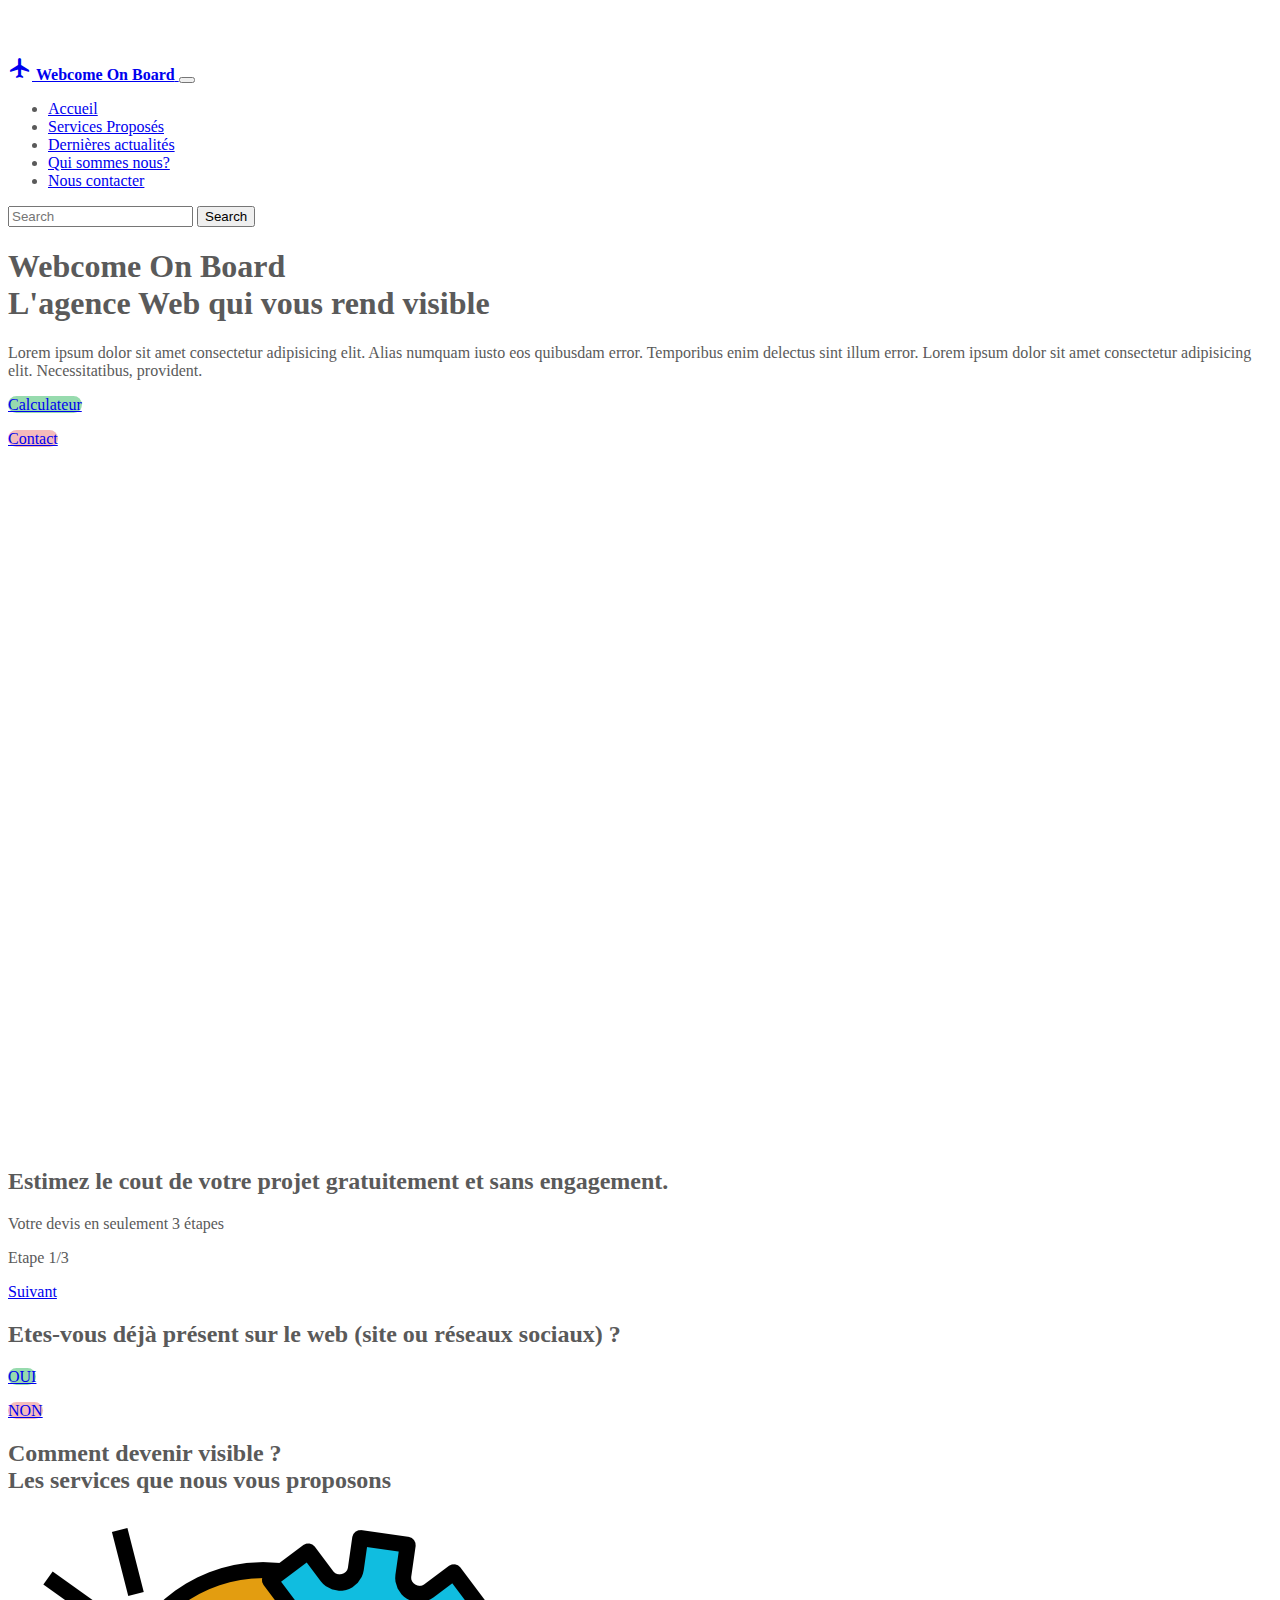
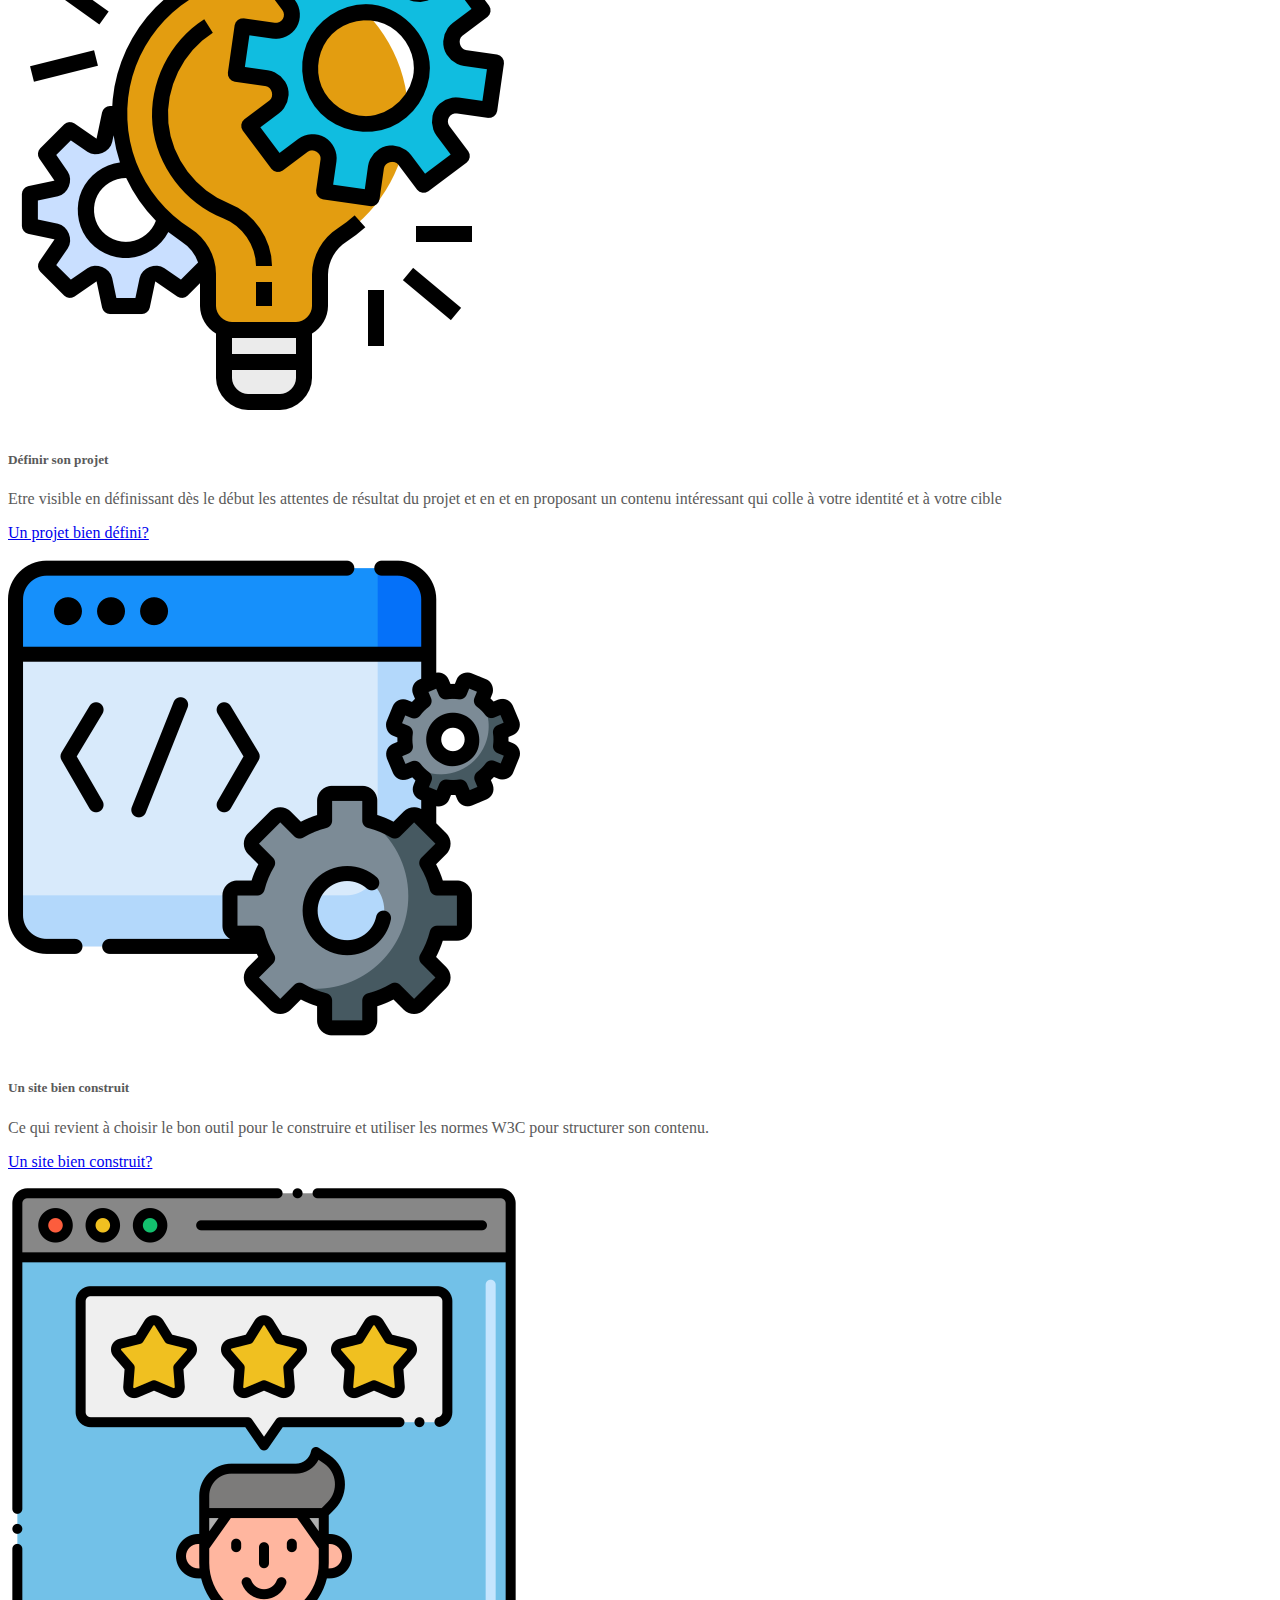
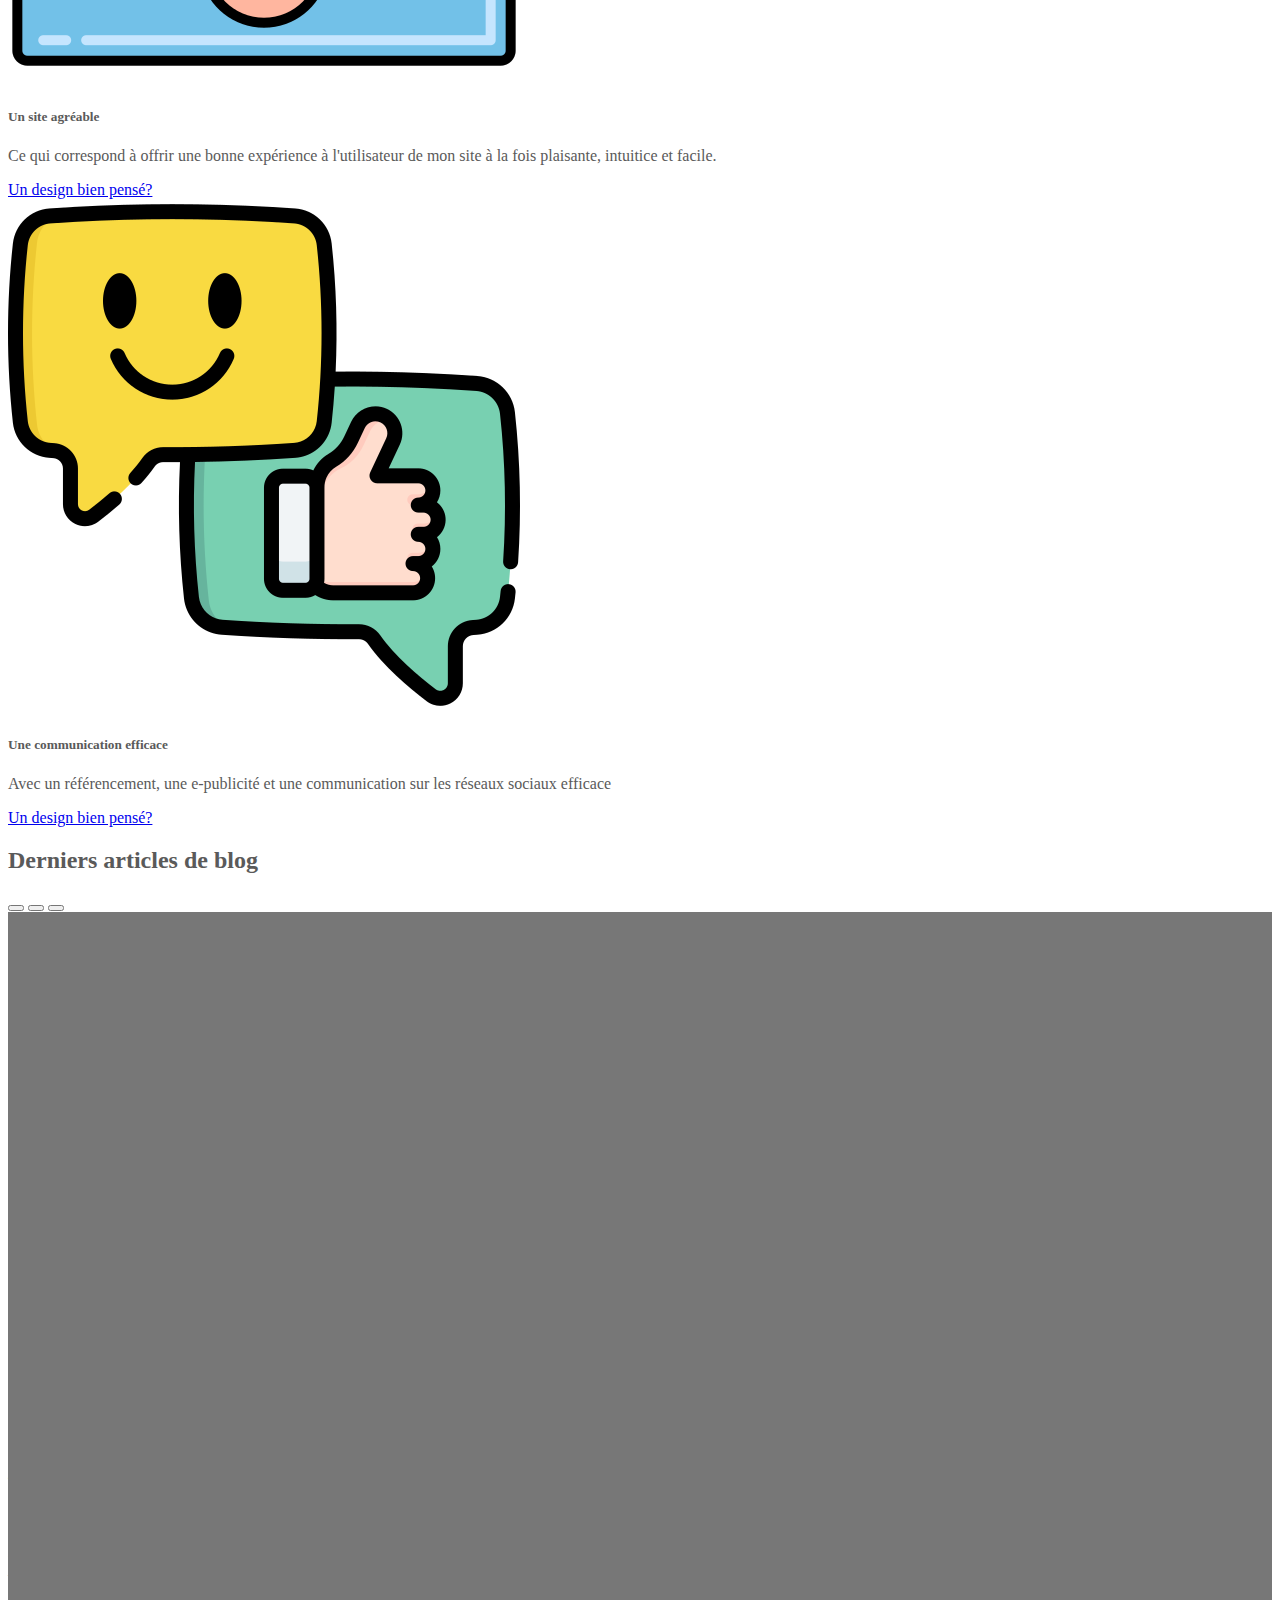
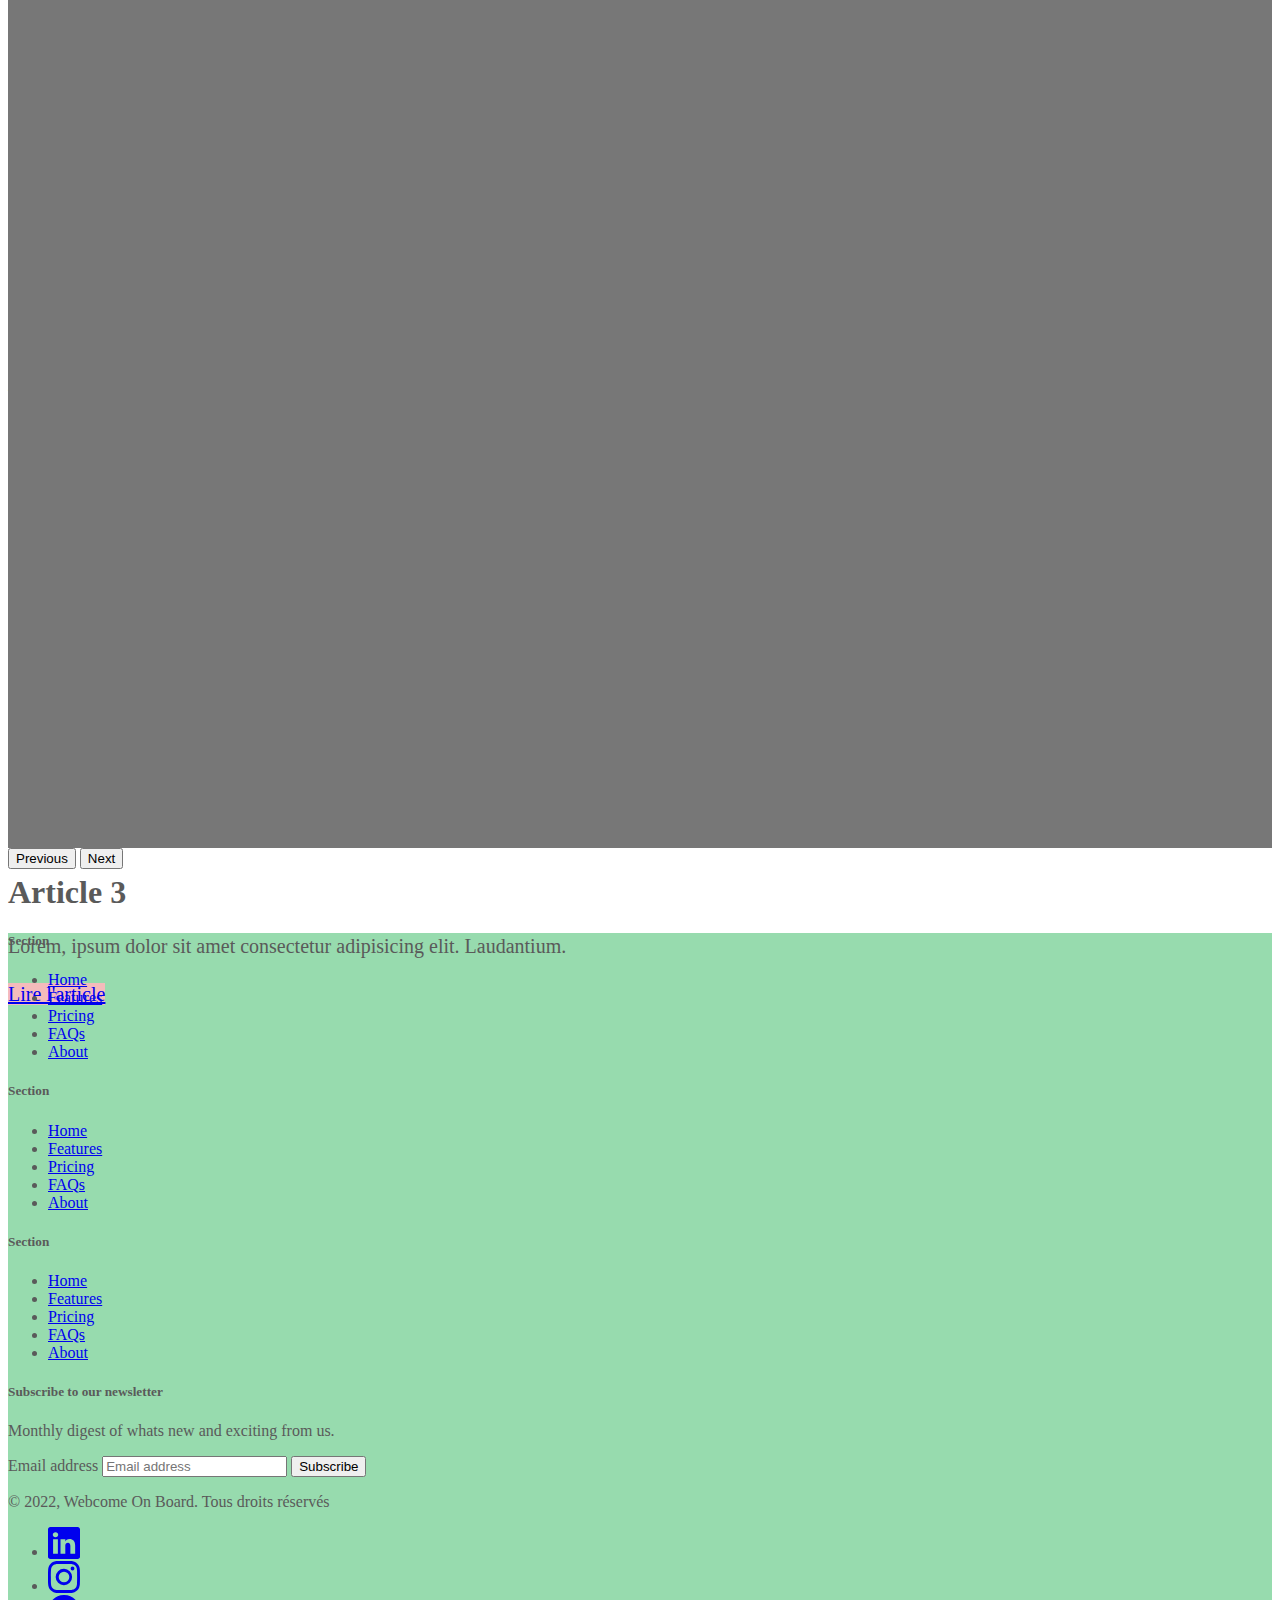
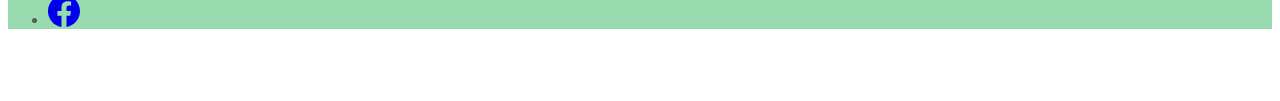
==== commit c0d1e416: "réalisation du simulateur 3 pages 1 service 4 produits" ====
--- a/index.html
+++ b/index.html
@@ -137,23 +137,27 @@
 
     <main>
         <!-- calculateur -->
-        <div id="calculateurTitre" class="container bg-success text-light">
-            <div class="row py-4">
-                <h2 class="display-6 text-center mb-4">Estimez le cout de votre projet gratuitement et sans engagement.
+        <div id="calculateurTitre" class="container-fluid bg-success bg-gradient text-light">
+            <div class="row py-5">
+                <h2 class="display-6 text-center">Estimez le cout de votre projet gratuitement et sans engagement.
                 </h2>
 
             </div>
         </div>
 
-        <!-- page 1 -->
+        <!-- ************************************************** page 1 -->
         <div id="page1" class="container text-dark h-75">
 
-            <div class="row mt-5">
+            <div class="row mt-3 pt-4">
+                <p class="text-center text-muted display-6">Votre devis en seulement 3 étapes</p>
+            </div>
+
+            <div class="row mt-2">
                 <div class="col-3"></div>
                 <div class="col-6">
-                    <p class="text-center mb-2">Etape 1/3</p>
-                </div>
-                <div class="col-3"><a class="btn-link text-black text-decoration-none" href="#"
+                    <p class="text-center mb-2 text-muted">Etape 1/3</p>
+                </div>
+                <div class="col-3"><a class="btn-link text-muted text-decoration-none" href="#"
                         onclick="return show('page2','page1');">Suivant</a>
                 </div>
             </div>
@@ -173,101 +177,119 @@
                         class="btn shadow btn-outline-dark border-0 rounded-5 warning mt-3 d-block text-center w-50 m-auto p-4">NON</a>
                 </p>
             </div>
-
-            <div class="row py-4">
-                <p class="text-center text-muted display-6">Calculez votre devis en X étapes</p>
-            </div>
-        </div>
-        <!-- page 2 -->
+        </div>
+
+
+        <!-- ********************************************************** page 2 -->
         <div id="page2" style="display:none" class="h-75 container ">
-            <div class="row mt-5">
+            <div class="row mt-3 pt-4">
+                <p class="text-center text-muted display-6">lorem...</p>
+            </div>
+
+            <div class="row mt-2">
                 <div class="col-3">
                     <a href="#" onclick="return show('page1','page2');"
-                        class="btn-link text-black text-decoration-none">Précédent</a>
+                        class="btn-link text-muted text-decoration-none ">Précédent</a>
                 </div>
                 <div class="col-6">
-                    <p class="text-center mb-2">Etape 2/3</p>
+                    <p class="text-center mb-2 text-muted">Etape 2/3</p>
                 </div>
                 <div class="col-3">
                     <a href="#" onclick="return show('page3','page2');"
-                        class="btn-link text-black text-decoration-none">Suivant</a>
-                </div>
-            </div>
-
+                        class="btn-link text-muted text-decoration-none">Suivant</a>
+                </div>
+            </div>
 
             <section class="row py-4">
-                <h2 class="display-6 text-center mb-4">De quelles prestations avez vous besoin?</h2>
-
-                <form action="">
-                    <div class="form-group">
-
-                        <div class="form-check">
-                            <input type="checkbox" name="static" class="checkbox form-check-input" id="static"
-                                class="checkbox" value="static">
-                            <label for="static" class="form-check-label">Static website</label>
-                        </div>
-                        <div class="form-check">
-                            <input type="checkbox" name="wordpress" id="wordpress" value="wordpress"
-                                class="checkbox form-check-input">
-                            <label for="wordpress" class="form-check-label">wordpress website</label>
-                        </div>
-                        <div class="form-check">
-                            <input type="checkbox" name="specific" id="specific" value="specific"
-                                class="checkbox form-check-input">
-                            <label for="specific" class="form-check-label">specific website</label>
-                        </div>
-                        <div class="form-check">
-                            <input type="checkbox" name="audit" id="audit" value="audit"
-                                class="checkbox form-check-input">
-                            <label for="audit" class="form-check-label">audit of existing website</label>
-                        </div>
-                    </div>
-                </form>
+                <div class="col-12">
+                    <h2 class="display-6 text-center mb-4">Choisissez les prestations dont vous avez besoin</h2>
+                </div>
+                <div class="col-6 col-lg-3">
+                    <div class="card">
+                        <h3 class="card-title">Visibilité Web</h3>
+                        <form action="">
+                            <div class="form-group">
+
+                                <div class="form-check">
+                                    <input type="checkbox" name="static" class="checkbox form-check-input" id="static"
+                                        class="checkbox" value="static">
+                                    <label for="static" class="form-check-label">Site statique one page</label>
+                                </div>
+                                <div class="form-check">
+                                    <input type="checkbox" name="wordpress" id="wordpress" value="wordpress"
+                                        class="checkbox form-check-input">
+                                    <label for="wordpress" class="form-check-label">Site +
+                                        blog</label>
+                                </div>
+                                <div class="form-check">
+                                    <input type="checkbox" name="specific" id="specific" value="specific"
+                                        class="checkbox form-check-input">
+                                    <label for="specific" class="form-check-label">Site spécifique et/ou
+                                        e-commerce</label>
+                                </div>
+                                <div class="form-check">
+                                    <input type="checkbox" name="audit" id="audit" value="audit"
+                                        class="checkbox form-check-input">
+                                    <label for="audit" class="form-check-label">Refonte d'un site existant</label>
+                                </div>
+                            </div>
+                        </form>
+                    </div>
+                </div>
             </section>
-
-            <section class="row bg-light">
-                <h2>Détail de votre panier</h2>
-                <p id="listing"></p>
-
-                <h2>Prix total du panier</h2>
-                <p id="prixTotal"></p>
+        </div>
+
+        <!-- ********************************************************* page 3 -->
+
+        <div id="page3" style="display:none" class="container h-75">
+
+            <div class="row mt-3 pt-4">
+                <p class="text-center text-muted display-6">...ipsum</p>
+            </div>
+
+            <div class="row mt-2">
+                <div class="col-3">
+                    <a href="#" onclick="return show('page2','page3');"
+                        class="btn-link text-muted text-decoration-none">Revenir</a>
+                </div>
+                <div class="col-6">
+                    <p class="text-center mb-2 text-muted">Etape 3/3</p>
+                </div>
+                <div class="col-3"></div>
+            </div>
+
+            <section class="row py-4">
+                <div class="col-6">
+                    <h3 class="display-6  mb-4">Vos choix</h3>
+                    <p id="listing"></p>
+                </div>
+
+                <div class="col-6">
+                    <h3 class="display-6 text-end mb-4">Votre estimation</h3>
+                    <p id="prixTotal" class="text-center display-6"></p>
+                </div>
+
             </section>
 
-            <section class="row">
-                <div class="col-6">
+            <section class="row py-4">
+                <div class="col-12">
                     <form action="">
-                        <label for="email" class="form-label">Entrez votre email pour recevoir votre estimation</label>
+                        <label for="email" class="form-label">Entrez votre email pour garder votre estimation</label>
                         <input type="email" name="email" id="email" class="form-control" placeholder="Votre email">
-                        <a href="" id="recevoir" class="btn btn-danger my-2">Recevoir l'estimation</a>
+                        <a href="" id="recevoir" class="btn btn-danger my-2 d-block">Recevoir l'estimation</a>
                     </form>
                 </div>
-                <div class="col-3 text-center">
-                    <p>Nous contacter</p>
+                <div class="col-6 text-center">
                     <button id="contact" class="btn btn-secondary">Nous contacter</button>
                 </div>
-                <div class="col-3 text-center">
-                    <p>Nouvelle estimation</p>
-                    <button id="vider" class="btn btn-secondary">Vider le panier</button>
+                <div class="col-6 text-center">
+                    <button id="vider" class="btn btn-secondary"
+                        onclick="return show('page1','page3');">Recommencer</button>
                 </div>
             </section>
-
-        </div>
-
-        <div id="page3" style="display:none" class="row h-75">
-            <p>Content of page 3</p>
-            <a href="#" onclick="return show('page2','page3');">Précédent</a>
-        </div>
-        </div>
-
-
-        <!-- simulateur Page 1 -->
-
-
-        <!-- calculateur page 2 -->
-        <div id="calculateur2">
-
-
-        </div>
+        </div>
+        </div>
+
 
         <!-- nos services -->
         <section class="album py-5 bg-light">
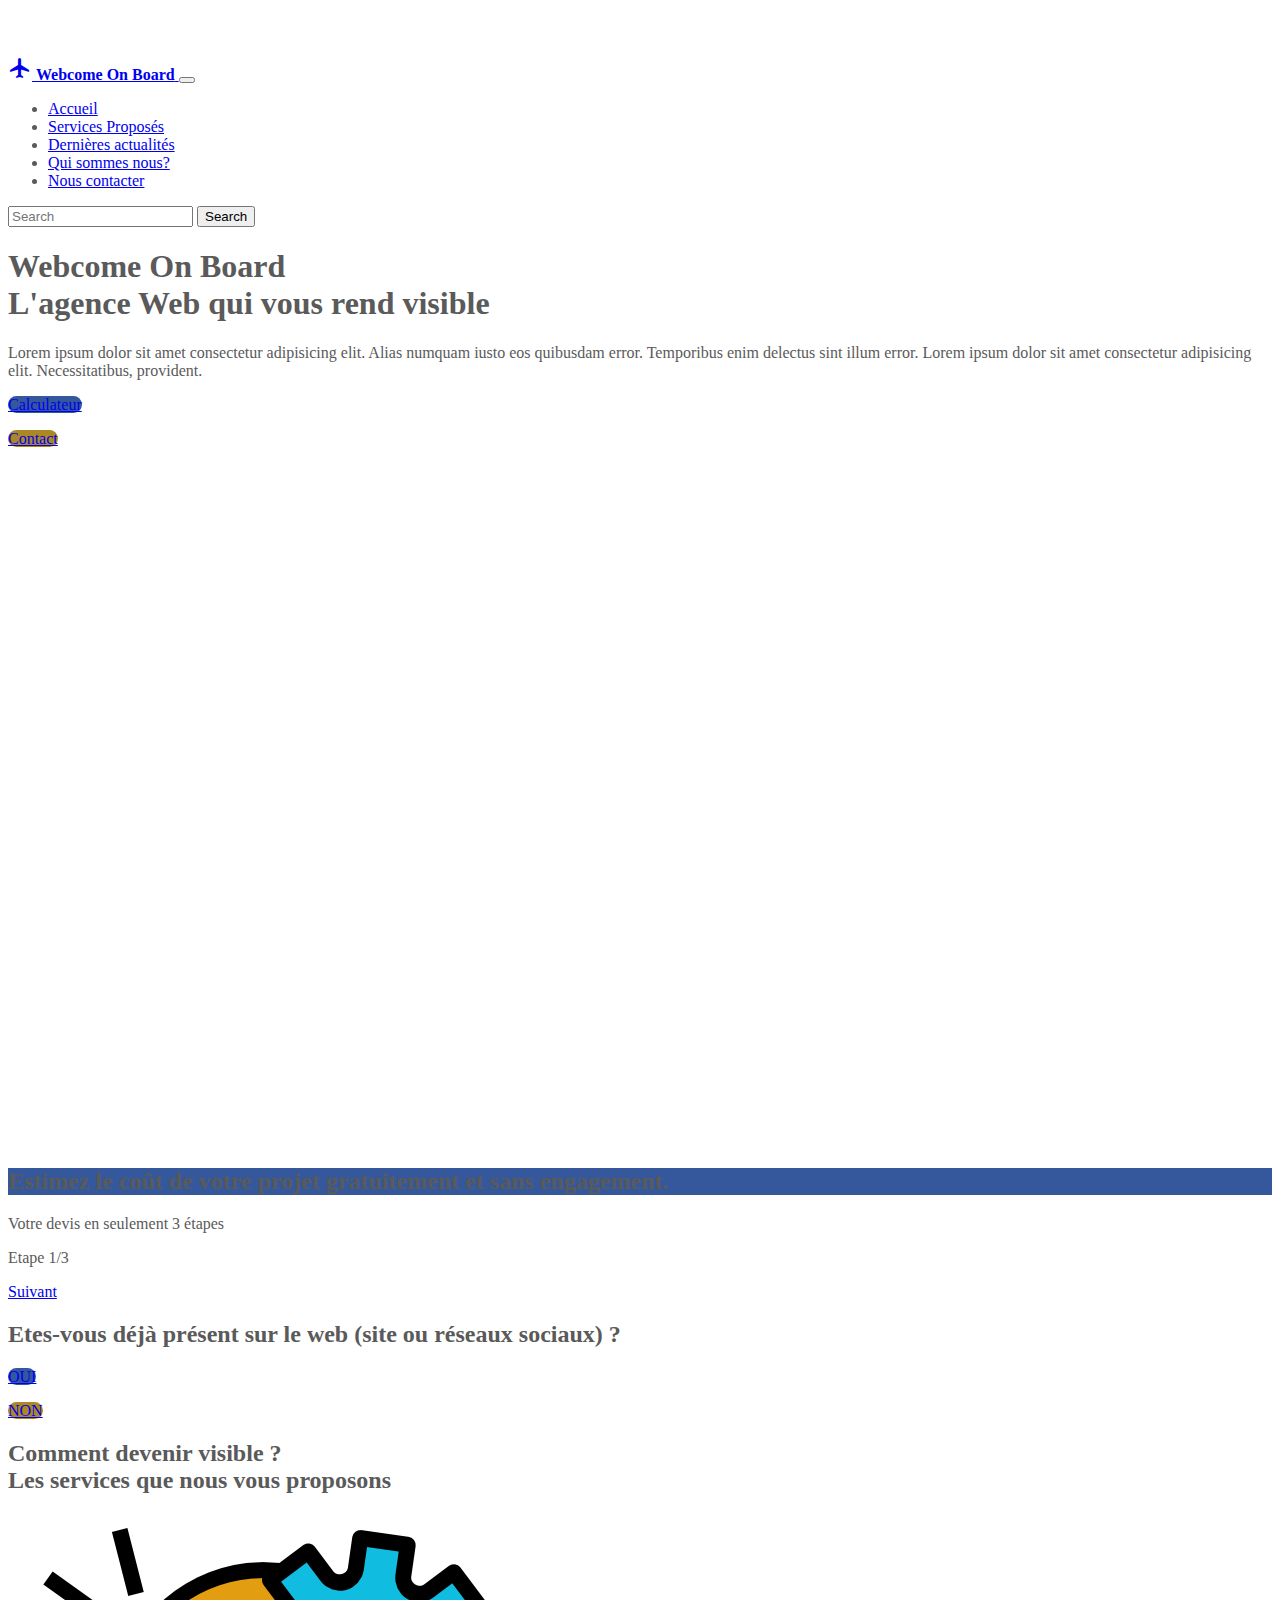
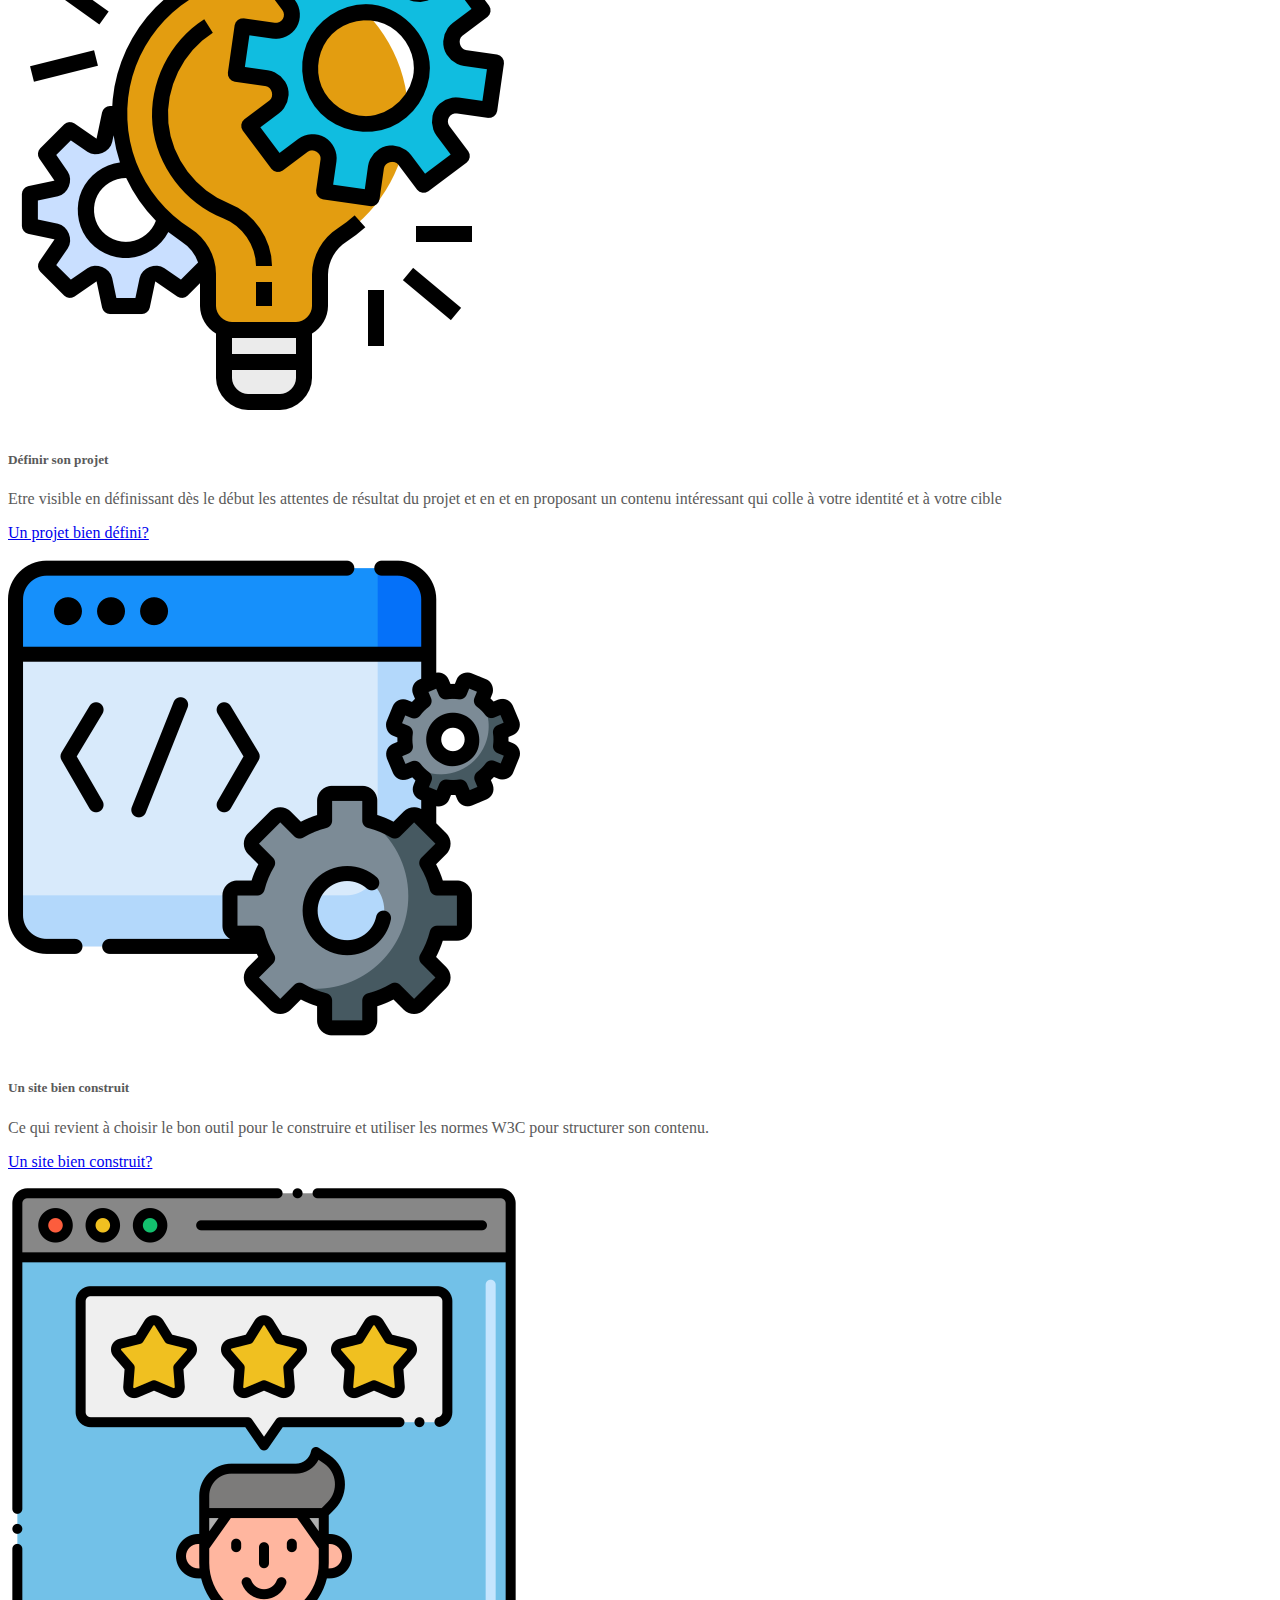
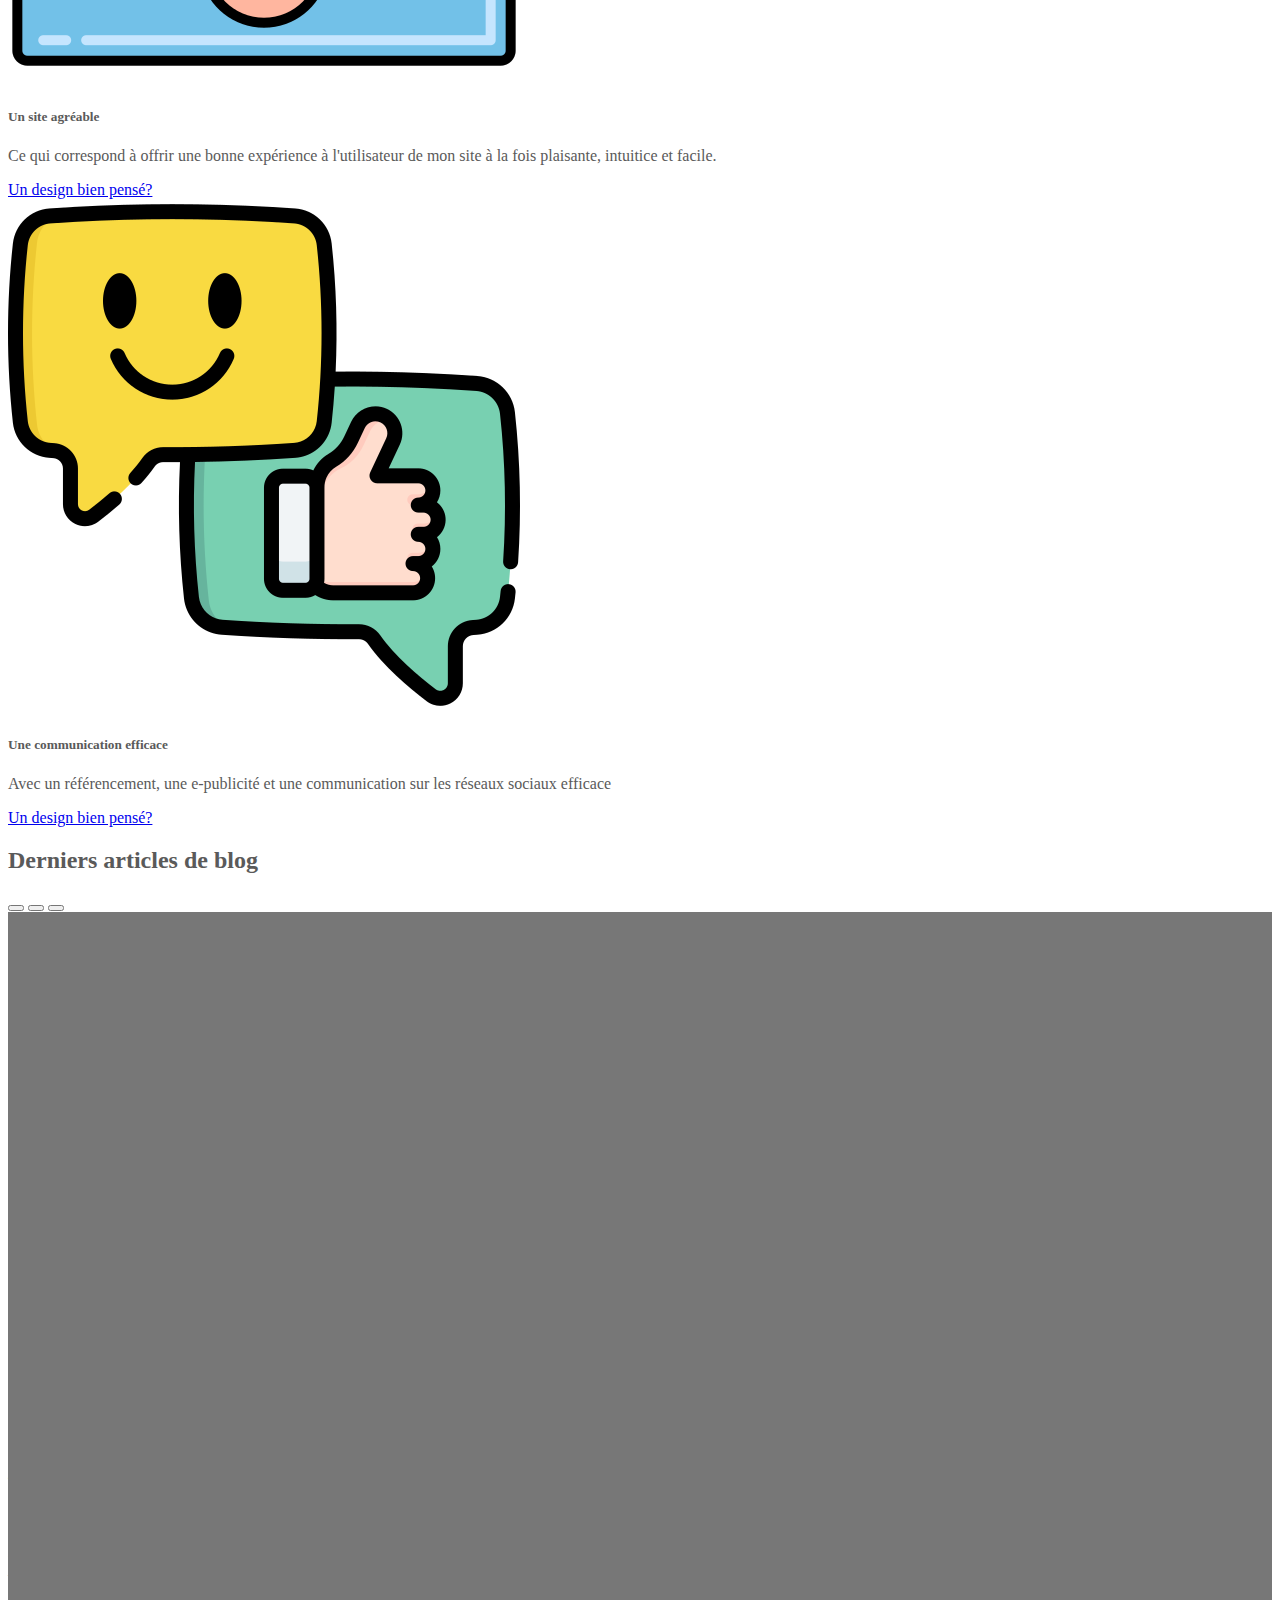
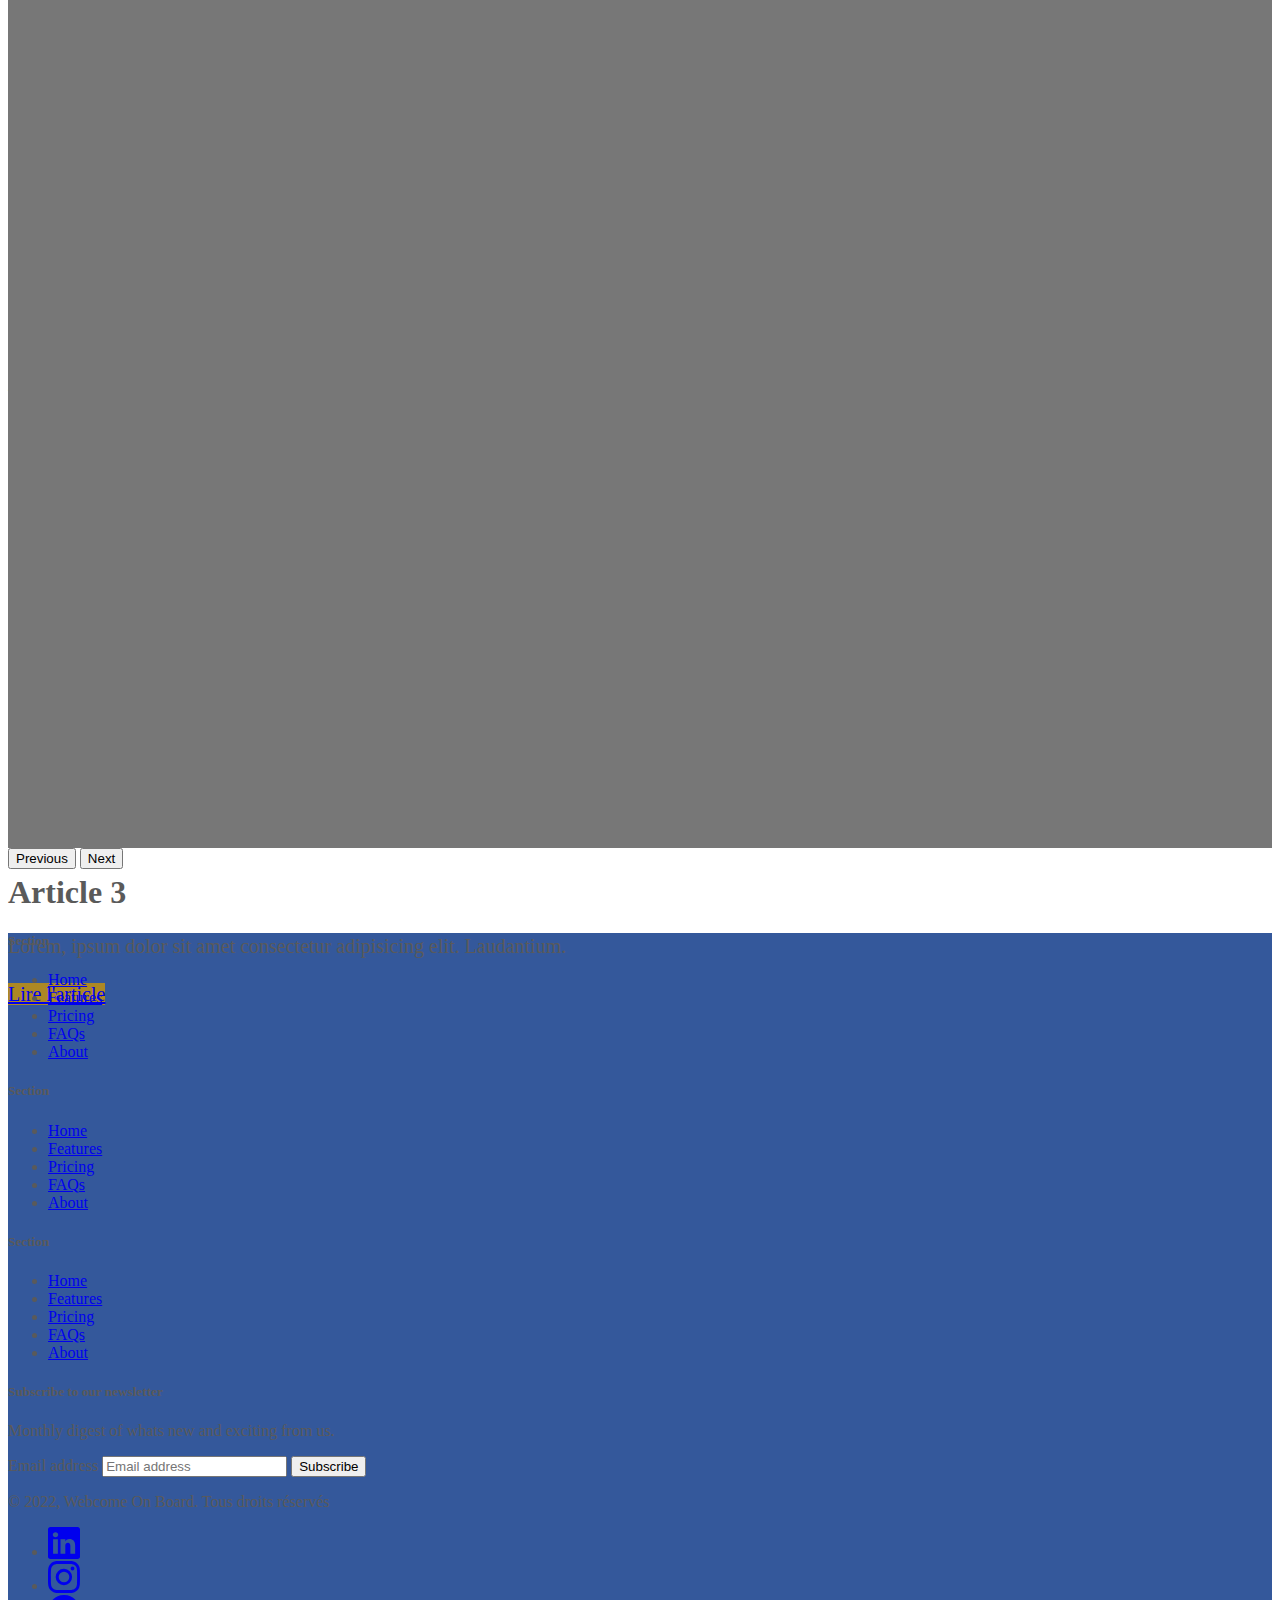
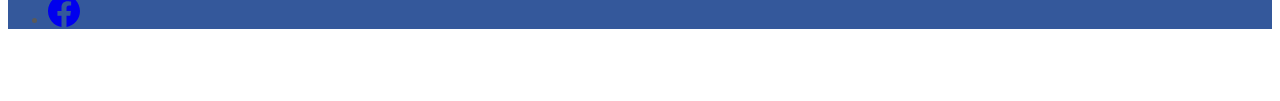
==== commit 7ed7dd5c: "ajout des 4 services en cours" ====
--- a/index.html
+++ b/index.html
@@ -123,10 +123,10 @@
                         <div class="row">
                             <p class="col-md-6 text-md-end">
                                 <a href="#"
-                                    class="btn shadow btn-outline-dark border-0 primary mt-5 rounded-5 d-block text-center w-50 m-auto p-4">Calculateur</a>
+                                    class="btn shadow btn-outline-dark border-0 primary text-light mt-5 rounded-5 d-block text-center w-50 m-auto p-4">Calculateur</a>
                             </p>
                             <p class="col-md-6 text-md-start"><a href="#"
-                                    class="btn shadow btn-outline-dark border-0 rounded-5 warning mt-5 d-block text-center w-50 m-auto p-4">Contact</a>
+                                    class="btn shadow btn-outline-dark border-0 rounded-5 warning text-light mt-5 d-block text-center w-50 m-auto p-4">Contact</a>
                             </p>
                         </div>
                     </div>
@@ -137,16 +137,16 @@
 
     <main>
         <!-- calculateur -->
-        <div id="calculateurTitre" class="container-fluid bg-success bg-gradient text-light">
+        <div id="calculateurTitre" class="container-fluid primary text-light bg-gradient text-light">
             <div class="row py-5">
-                <h2 class="display-6 text-center">Estimez le cout de votre projet gratuitement et sans engagement.
+                <h2 class="display-6 text-center">Estimez le coût de votre projet gratuitement et sans engagement.
                 </h2>
 
             </div>
         </div>
 
         <!-- ************************************************** page 1 -->
-        <div id="page1" class="container text-dark h-75">
+        <div id="page1" class="container text-dark mb-5">
 
             <div class="row mt-3 pt-4">
                 <p class="text-center text-muted display-6">Votre devis en seulement 3 étapes</p>
@@ -171,17 +171,17 @@
             <div class="row">
                 <p id="oui" class="col-md-6 text-md-end">
                     <a href="#" onclick="return show('page2','page1');"
-                        class="btn shadow btn-outline-dark border-0 primary mt-3 rounded-5 d-block text-center w-50 m-auto p-4">OUI</a>
+                        class="btn shadow btn-outline-dark border-0 primary text-light mt-3 rounded-5 d-block text-center w-50 m-auto p-4">OUI</a>
                 </p>
                 <p id="non" class="col-md-6 text-md-start"><a href="#" onclick="return show('page2','page1');"
-                        class="btn shadow btn-outline-dark border-0 rounded-5 warning mt-3 d-block text-center w-50 m-auto p-4">NON</a>
+                        class="btn shadow btn-outline-dark border-0 rounded-5 warning text-light mt-3 d-block text-center w-50 m-auto p-4">NON</a>
                 </p>
             </div>
         </div>
 
 
         <!-- ********************************************************** page 2 -->
-        <div id="page2" style="display:none" class="h-75 container ">
+        <div id="page2" style="display:none" class="h-75 container mb-5">
             <div class="row mt-3 pt-4">
                 <p class="text-center text-muted display-6">lorem...</p>
             </div>
@@ -204,8 +204,63 @@
                 <div class="col-12">
                     <h2 class="display-6 text-center mb-4">Choisissez les prestations dont vous avez besoin</h2>
                 </div>
-                <div class="col-6 col-lg-3">
-                    <div class="card">
+                <!-- ***************************** gestion de projet -->
+                <div class="col-6 ">
+                    <div class="card p-1 p-lg-5 border-0 bg-light mt-2 mt-lg-1">
+                        <h3 class="card-title">Gestion de projet</h3>
+                        <form action="">
+                            <div class="form-group">
+
+                                <div class="form-check">
+
+                                    <label for="1" class="form-check-label">produit 1</label>
+                                </div>
+                                <div class="form-check">
+
+                                    <label for="2" class="form-check-label">produit 2</label>
+                                </div>
+                                <div class="form-check">
+
+                                    <label for="3" class="form-check-label">Produit 3</label>
+                                </div>
+                                <div class="form-check">
+
+                                    <label for="4" class="form-check-label">Produit 4</label>
+                                </div>
+                            </div>
+                        </form>
+                    </div>
+                </div>
+                <!-- ********************** design -->
+                <div class="col-6 ">
+                    <div class="card p-lg-5 border-0 bg-light mt-2 mt-lg-1">
+                        <h3 class="card-title">Design</h3>
+                        <form action="">
+                            <div class="form-group">
+
+                                <div class="form-check">
+
+                                    <label for="5" class="form-check-label">Produit 5</label>
+                                </div>
+                                <div class="form-check">
+
+                                    <label for="6" class="form-check-label">Produit 6</label>
+                                </div>
+                                <div class="form-check">
+
+                                    <label for="7" class="form-check-label">Produit 7</label>
+                                </div>
+                                <div class="form-check">
+
+                                    <label for="8" class="form-check-label">Produit 8</label>
+                                </div>
+                            </div>
+                        </form>
+                    </div>
+                </div>
+                <!-- ******************* visibilité Web -->
+                <div class="col-6 ">
+                    <div class="card p-lg-5 border-0 bg-light mt-2 mt-lg-1">
                         <h3 class="card-title">Visibilité Web</h3>
                         <form action="">
                             <div class="form-group">
@@ -236,12 +291,39 @@
                         </form>
                     </div>
                 </div>
+                <!-- ************************* communication -->
+                <div class="col-6 ">
+                    <div class="card p-lg-5 border-0 bg-light mt-2 mt-lg-1">
+                        <h3 class="card-title">Communication</h3>
+                        <form action="">
+                            <div class="form-group">
+
+                                <div class="form-check">
+
+                                    <label for="SEO" class="form-check-label">Référencement</label>
+                                </div>
+                                <div class="form-check">
+
+                                    <label for="SEA" class="form-check-label">E-publicité</label>
+                                </div>
+                                <div class="form-check">
+
+                                    <label for="RS" class="form-check-label">Réseaux sociaux</label>
+                                </div>
+                                <div class="form-check">
+
+                                    <label for="write" class="form-check-label">Rédaction de contenu</label>
+                                </div>
+                            </div>
+                        </form>
+                    </div>
+                </div>
             </section>
         </div>
 
         <!-- ********************************************************* page 3 -->
 
-        <div id="page3" style="display:none" class="container h-75">
+        <div id="page3" style="display:none" class="container h-75 mb-5">
 
             <div class="row mt-3 pt-4">
                 <p class="text-center text-muted display-6">...ipsum</p>
@@ -271,16 +353,16 @@
 
             </section>
 
-            <section class="row py-4">
+            <section class="row py-4 ">
                 <div class="col-12">
                     <form action="">
                         <label for="email" class="form-label">Entrez votre email pour garder votre estimation</label>
                         <input type="email" name="email" id="email" class="form-control" placeholder="Votre email">
-                        <a href="" id="recevoir" class="btn btn-danger my-2 d-block">Recevoir l'estimation</a>
+                        <a href="" id="recevoir" class="btn warning text-light my-2 d-block">Recevoir l'estimation</a>
                     </form>
                 </div>
                 <div class="col-6 text-center">
-                    <button id="contact" class="btn btn-secondary">Nous contacter</button>
+                    <button id="contact" class="btn primary text-light">Nous contacter</button>
                 </div>
                 <div class="col-6 text-center">
                     <button id="vider" class="btn btn-secondary"
--- a/css/main.css
+++ b/css/main.css
@@ -12,11 +12,11 @@
     --white: #fff;
     --gray: #6c757d;
     --gray-dark: #343a40;
-    --primary: #97DBAE !important;
+    --primary: #34589b !important;
     --secondary: #C3E5AE !important;
     --success: #28a745;
     --info: #F1E1A6!important;
-    --warning: #F4BBBB !important;
+    --warning: #ac8824 !important;
     --danger: #dc3545;
     --light: #f8f9fa;
     --dark: #343a40;
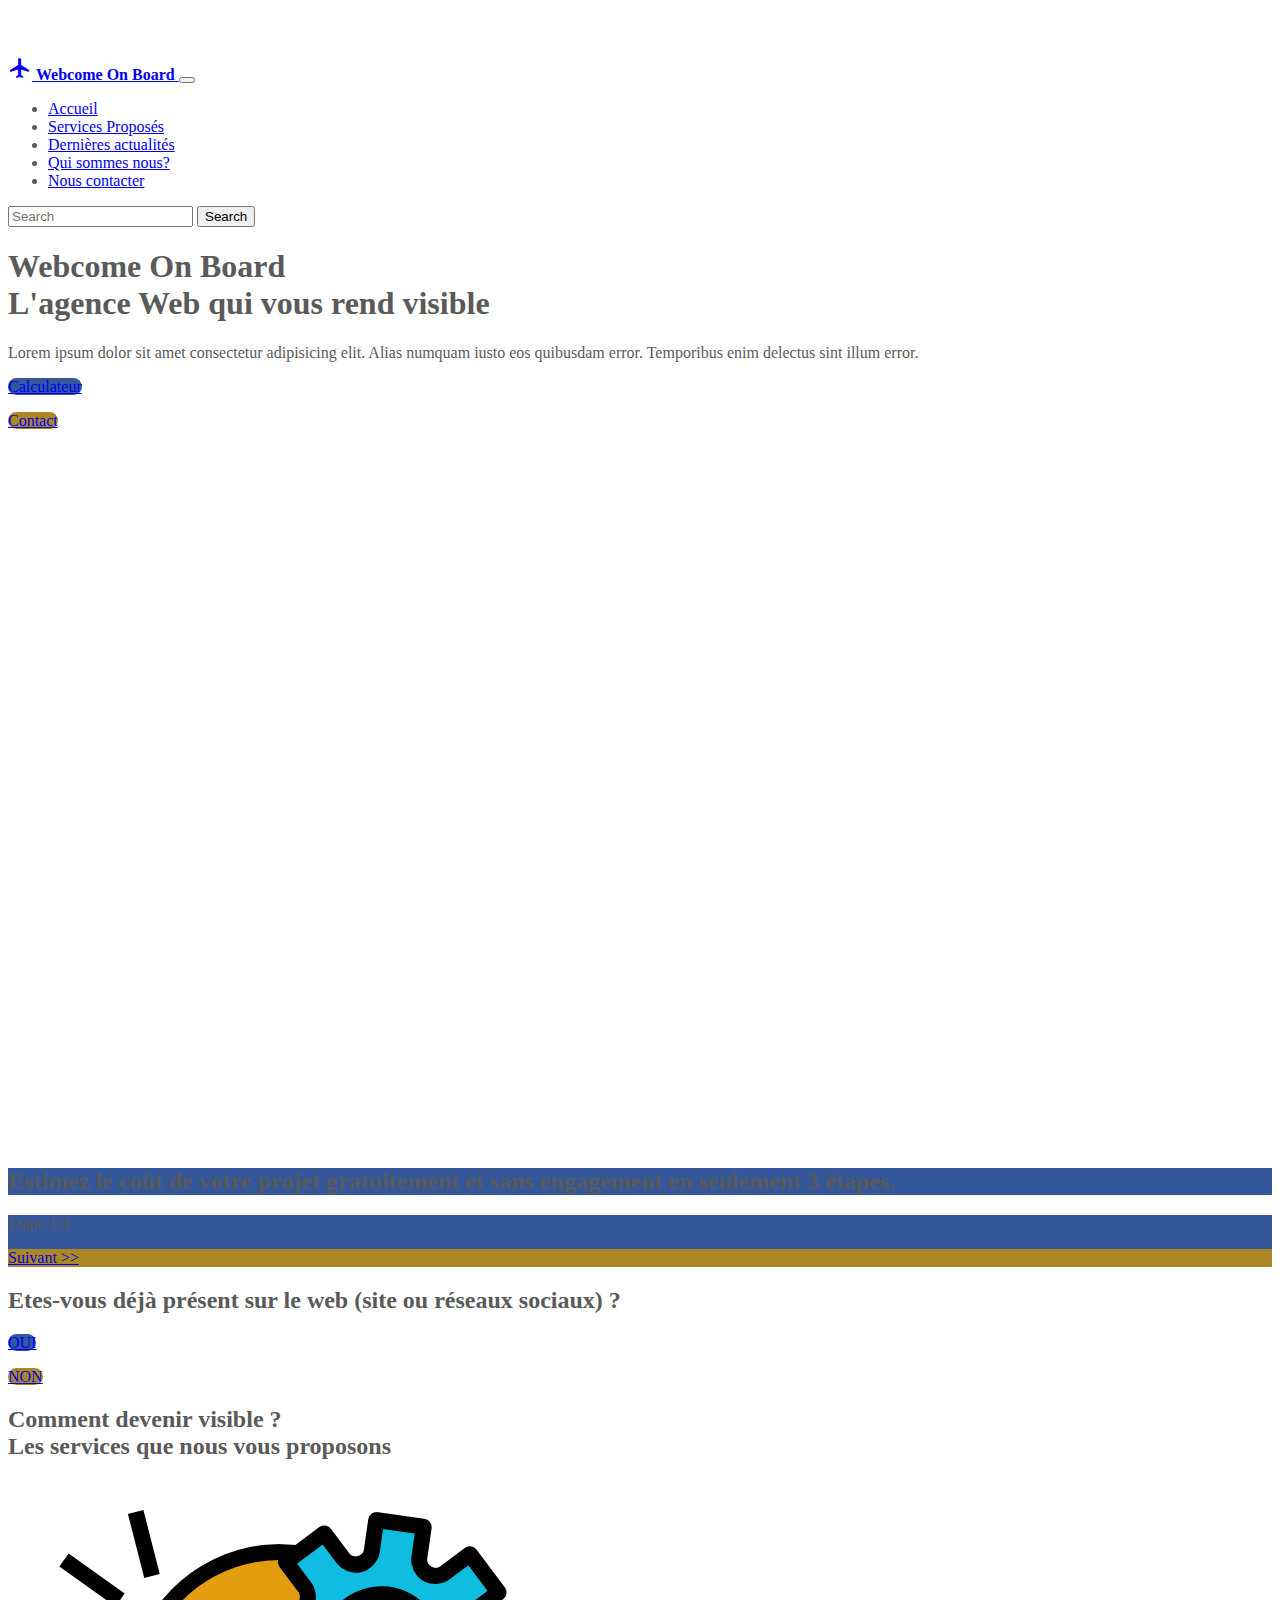
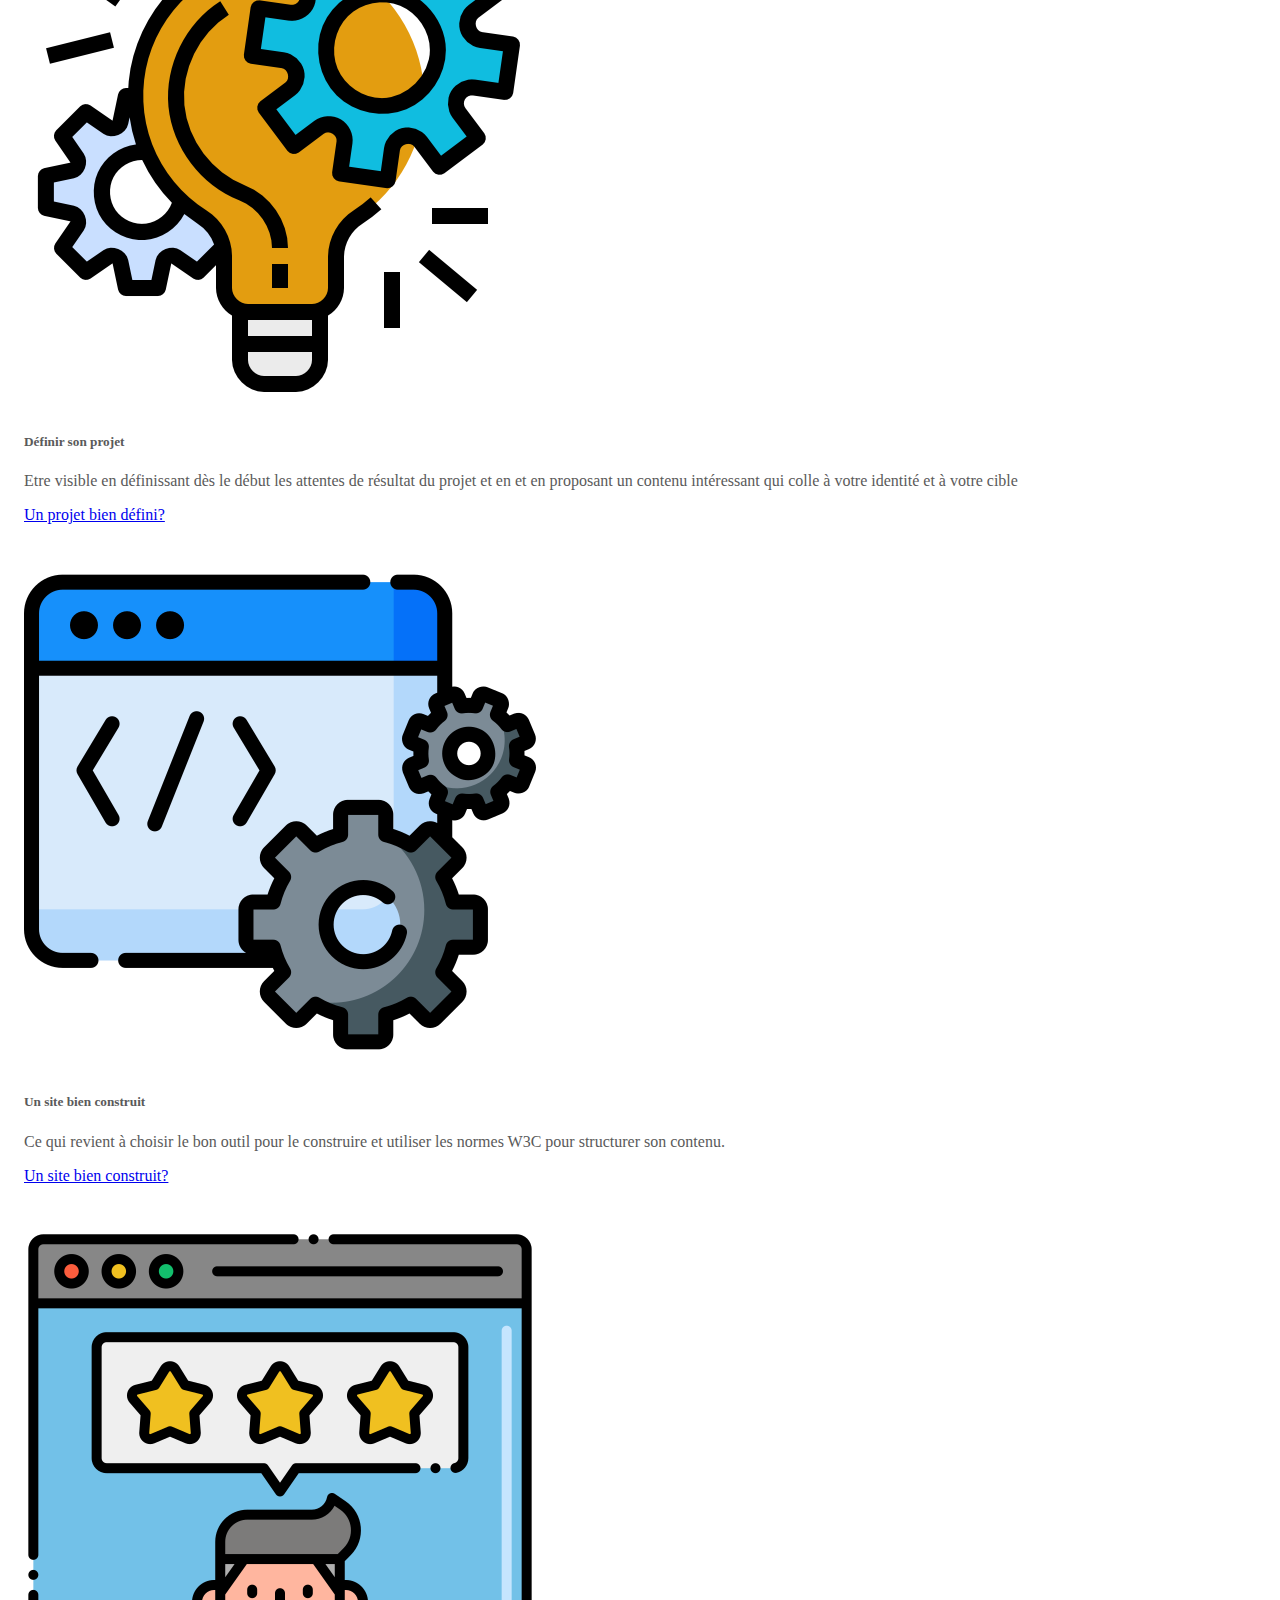
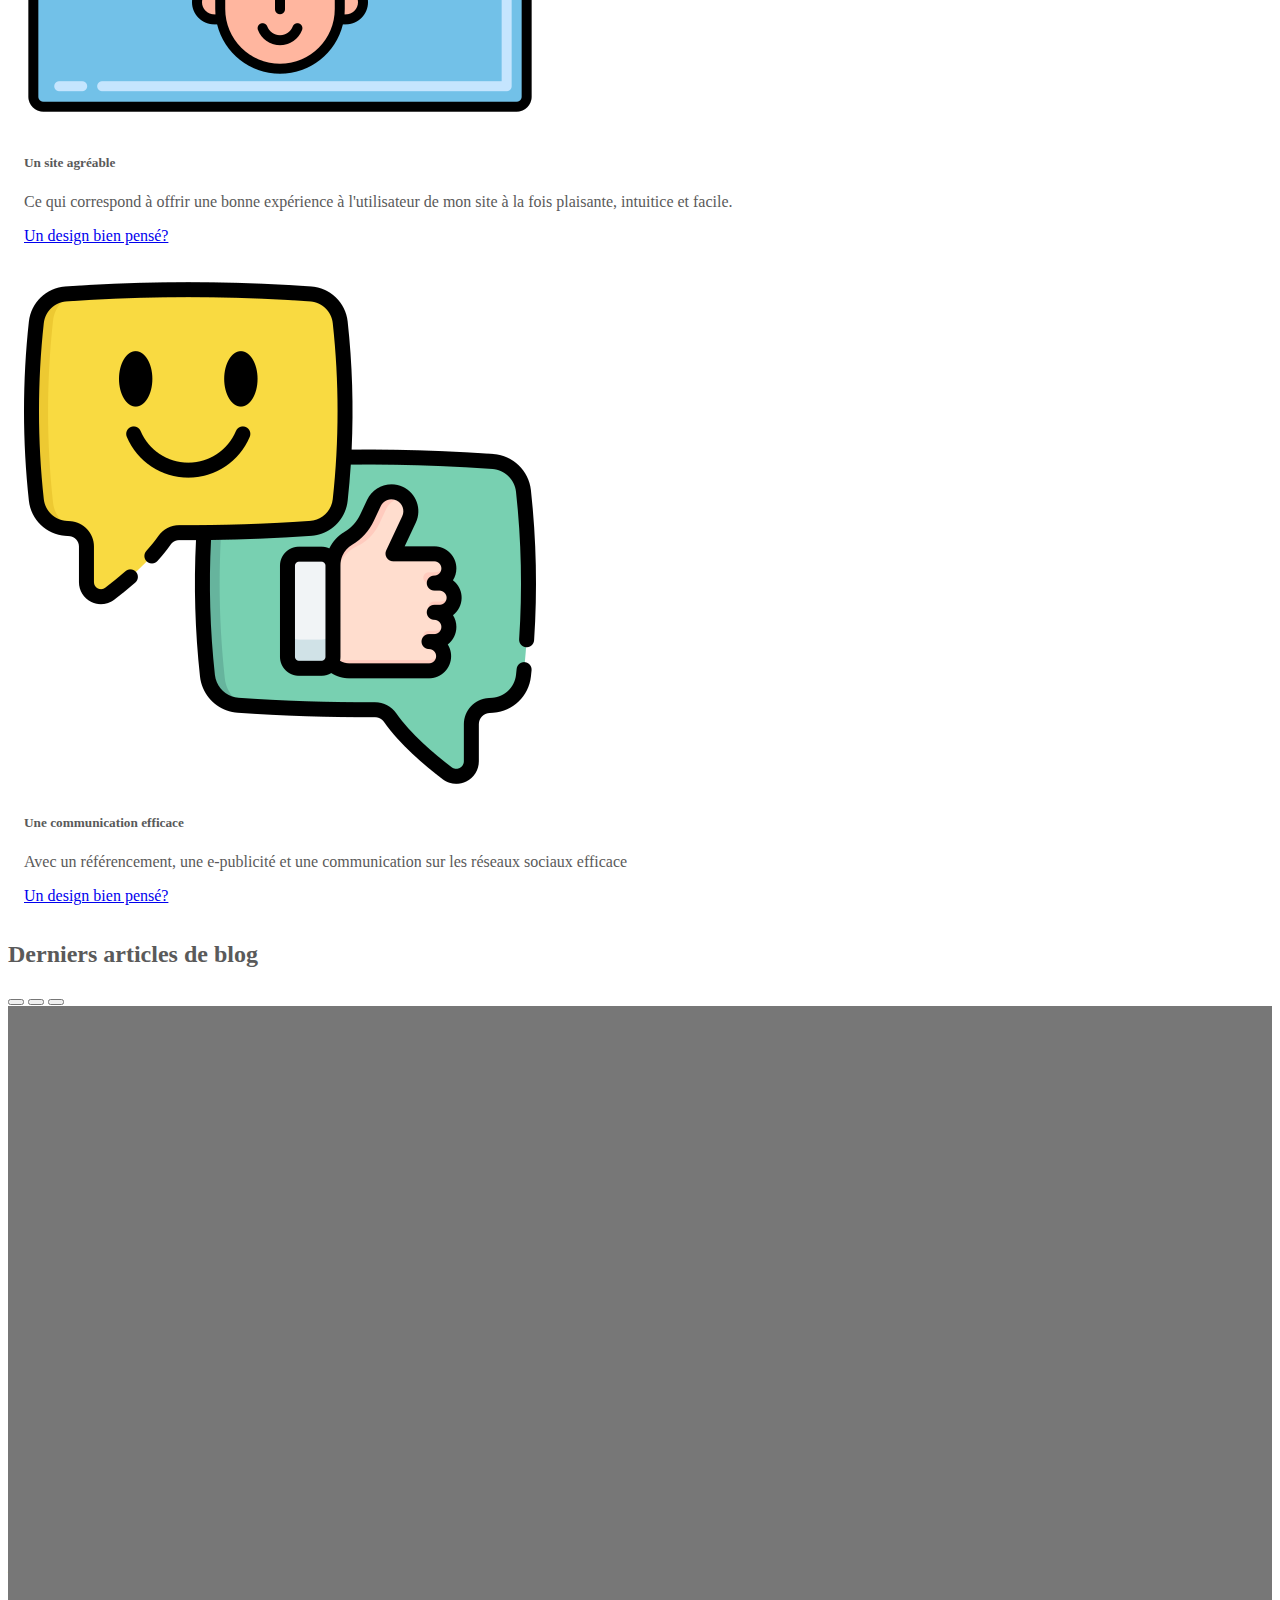
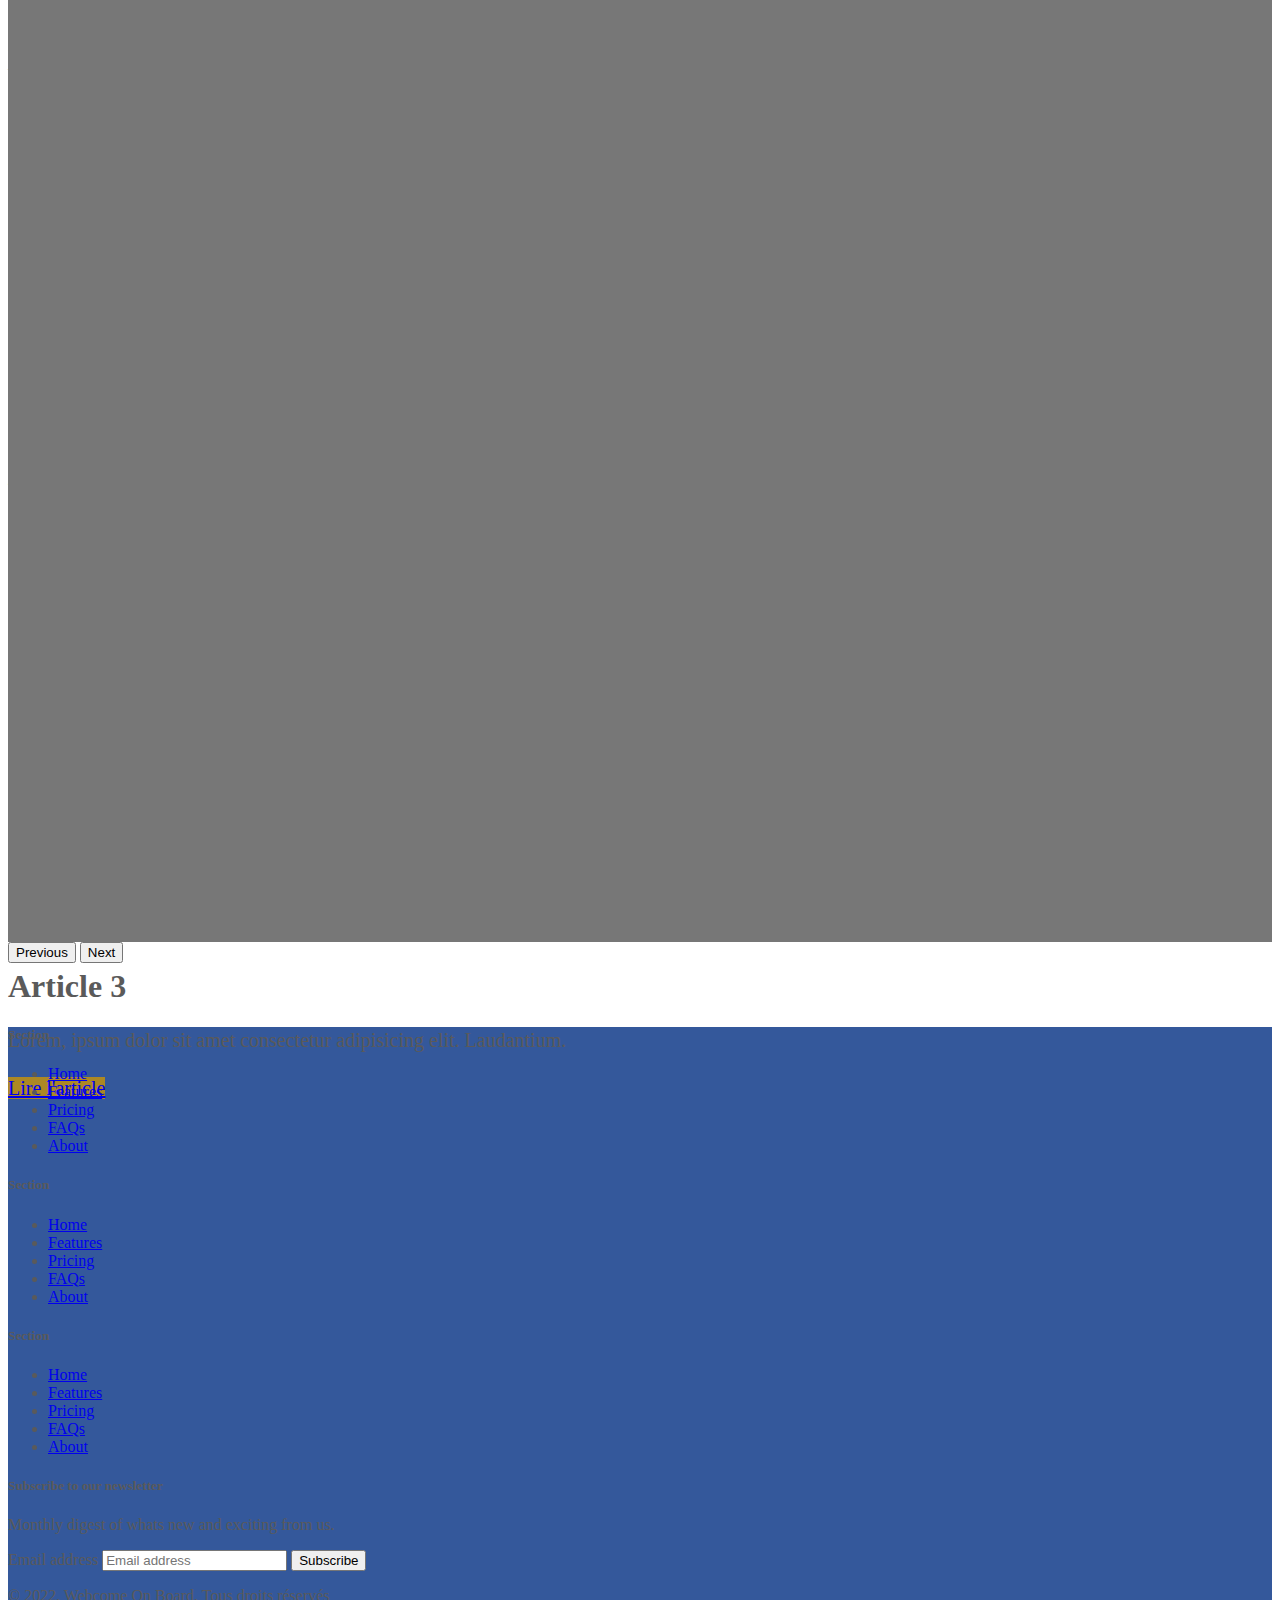
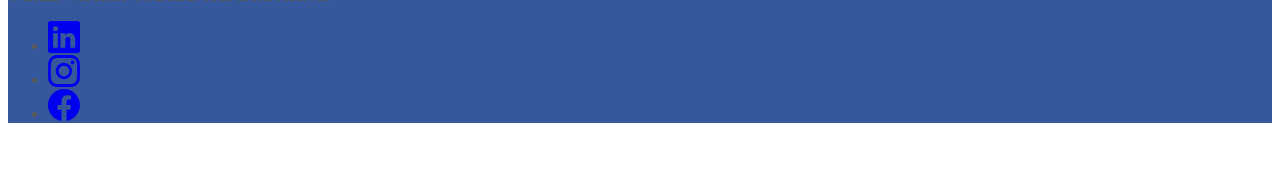
==== commit fb7af152: "mises à jour bouton précédent et suivant" ====
--- a/index.html
+++ b/index.html
@@ -114,19 +114,18 @@
         <div class="bg-light d-flex justify-content-center align-items-center" style="width: 100%; height: 100%; ">
             <div class=" container">
                 <div class="row ">
-                    <div class="col-lg-8 col-md-9 mx-auto">
-                        <h1 class="fw-light my-5">Webcome On Board<br>L'agence Web qui vous rend visible</h1>
+                    <div class="col-lg-8 col-md-9 mx-auto my-auto">
+                        <h1 class="fw-light my-5 pt-3">Webcome On Board<br>L'agence Web qui vous rend visible</h1>
                         <p class="lead">Lorem ipsum dolor sit amet consectetur adipisicing elit. Alias
-                            numquam iusto eos quibusdam error. Temporibus enim delectus sint illum error. Lorem ipsum
-                            dolor sit amet consectetur adipisicing elit. Necessitatibus, provident.</p>
+                            numquam iusto eos quibusdam error. Temporibus enim delectus sint illum error. </p>
 
                         <div class="row">
                             <p class="col-md-6 text-md-end">
-                                <a href="#"
-                                    class="btn shadow btn-outline-dark border-0 primary text-light mt-5 rounded-5 d-block text-center w-50 m-auto p-4">Calculateur</a>
+                                <a href="#calculateurTitre"
+                                    class="btn shadow btn-outline-dark border-0 primary text-light mt-2 rounded-5 d-block text-center w-50 m-auto p-4">Calculateur</a>
                             </p>
                             <p class="col-md-6 text-md-start"><a href="#"
-                                    class="btn shadow btn-outline-dark border-0 rounded-5 warning text-light mt-5 d-block text-center w-50 m-auto p-4">Contact</a>
+                                    class="btn shadow btn-outline-dark border-0 rounded-5 warning text-light mt-2 d-block text-center w-50 m-auto p-4">Contact</a>
                             </p>
                         </div>
                     </div>
@@ -137,240 +136,234 @@
 
     <main>
         <!-- calculateur -->
-        <div id="calculateurTitre" class="container-fluid primary text-light bg-gradient text-light">
-            <div class="row py-5">
-                <h2 class="display-6 text-center">Estimez le coût de votre projet gratuitement et sans engagement.
-                </h2>
-
-            </div>
-        </div>
-
-        <!-- ************************************************** page 1 -->
-        <div id="page1" class="container text-dark mb-5">
-
-            <div class="row mt-3 pt-4">
-                <p class="text-center text-muted display-6">Votre devis en seulement 3 étapes</p>
-            </div>
-
-            <div class="row mt-2">
-                <div class="col-3"></div>
-                <div class="col-6">
-                    <p class="text-center mb-2 text-muted">Etape 1/3</p>
-                </div>
-                <div class="col-3"><a class="btn-link text-muted text-decoration-none" href="#"
-                        onclick="return show('page2','page1');">Suivant</a>
-                </div>
-            </div>
-
-            <div class="row py-4">
-                <h2 class="display-6 text-center mb-4">Etes-vous déjà présent sur le web (site ou réseaux
-                    sociaux) ?
-                </h2>
-            </div>
-
-            <div class="row">
-                <p id="oui" class="col-md-6 text-md-end">
-                    <a href="#" onclick="return show('page2','page1');"
-                        class="btn shadow btn-outline-dark border-0 primary text-light mt-3 rounded-5 d-block text-center w-50 m-auto p-4">OUI</a>
-                </p>
-                <p id="non" class="col-md-6 text-md-start"><a href="#" onclick="return show('page2','page1');"
-                        class="btn shadow btn-outline-dark border-0 rounded-5 warning text-light mt-3 d-block text-center w-50 m-auto p-4">NON</a>
-                </p>
-            </div>
-        </div>
-
-
-        <!-- ********************************************************** page 2 -->
-        <div id="page2" style="display:none" class="h-75 container mb-5">
-            <div class="row mt-3 pt-4">
-                <p class="text-center text-muted display-6">lorem...</p>
-            </div>
-
-            <div class="row mt-2">
-                <div class="col-3">
-                    <a href="#" onclick="return show('page1','page2');"
-                        class="btn-link text-muted text-decoration-none ">Précédent</a>
-                </div>
-                <div class="col-6">
-                    <p class="text-center mb-2 text-muted">Etape 2/3</p>
-                </div>
-                <div class="col-3">
-                    <a href="#" onclick="return show('page3','page2');"
-                        class="btn-link text-muted text-decoration-none">Suivant</a>
-                </div>
-            </div>
-
-            <section class="row py-4">
-                <div class="col-12">
-                    <h2 class="display-6 text-center mb-4">Choisissez les prestations dont vous avez besoin</h2>
-                </div>
-                <!-- ***************************** gestion de projet -->
-                <div class="col-6 ">
-                    <div class="card p-1 p-lg-5 border-0 bg-light mt-2 mt-lg-1">
-                        <h3 class="card-title">Gestion de projet</h3>
+        <section>
+            <div id="calculateurTitre" class="container-fluid primary text-light bg-gradient text-light">
+                <div class="row py-4">
+                    <h2 class="display-6 text-center">Estimez le coût de votre projet gratuitement et sans engagement en
+                        seulement 3 étapes.
+                    </h2>
+
+                </div>
+            </div>
+
+            <!-- ************************************************** page 1 -->
+            <div id="page1" class="container text-dark mb-5">
+
+                <div class="row mt-4 primary text-white">
+                    <div class="col-3"></div>
+                    <div class="col-6">
+                        <p class="text-center my-auto py-2">Etape 1/3</p>
+                    </div>
+                    <div class="col-3 my-auto warning ">
+                        <a class="btn text-white text-decoration-none" href="#"
+                            onclick="return show('page2','page1');">Suivant >></a>
+                    </div>
+                </div>
+
+                <div class="row py-4">
+                    <h2 class="display-6 text-center mb-4">Etes-vous déjà présent sur le web (site ou réseaux
+                        sociaux) ?
+                    </h2>
+                </div>
+
+                <div class="row">
+                    <p id="oui" class="col-md-6 text-md-end">
+                        <a href="#" onclick="return show('page2','page1');"
+                            class="btn shadow btn-outline-dark border-0 primary text-light mt-3 rounded-5 d-block text-center w-50 m-auto p-4">OUI</a>
+                    </p>
+                    <p id="non" class="col-md-6 text-md-start"><a href="#" onclick="return show('page2','page1');"
+                            class="btn shadow btn-outline-dark border-0 rounded-5 warning text-light mt-3 d-block text-center w-50 m-auto p-4">NON</a>
+                    </p>
+                </div>
+            </div>
+
+
+            <!-- ********************************************************** page 2 -->
+            <div id="page2" style="display:none" class="container mb-5">
+
+                <div class="row mt-2 primary text-white">
+                    <div class="col-3 warning ">
+                        <a href="#" onclick="return show('page1','page2');" class="btn text-white text-decoration-none">
+                            << Précédent</a>
+                    </div>
+                    <div class="col-6">
+                        <p class="text-center my-auto py-2">Etape 2/3</p>
+                    </div>
+                    <div class="col-3  warning ">
+                        <a href="#" onclick="return show('page3','page2');"
+                            class="btn text-white text-decoration-none">Suivant >></a>
+                    </div>
+                </div>
+
+                <section class="row py-4">
+                    <div class="col-12">
+                        <h2 class="display-6 text-center mb-4">Choisissez les prestations dont vous avez besoin</h2>
+                    </div>
+                    <!-- ***************************** gestion de projet -->
+                    <div class="col-6 ">
+                        <div class="card border-0 bg-light mt-2 mt-lg-1">
+                            <h3 class="card-title">Gestion de projet</h3>
+                            <form action="">
+                                <div class="form-group">
+
+                                    <div class="form-check">
+
+                                        <label for="1" class="form-check-label">produit 1</label>
+                                    </div>
+                                    <div class="form-check">
+
+                                        <label for="2" class="form-check-label">produit 2</label>
+                                    </div>
+                                    <div class="form-check">
+
+                                        <label for="3" class="form-check-label">Produit 3</label>
+                                    </div>
+                                    <div class="form-check">
+
+                                        <label for="4" class="form-check-label">Produit 4</label>
+                                    </div>
+                                </div>
+                            </form>
+                        </div>
+                    </div>
+                    <!-- ********************** design -->
+                    <div class="col-6 ">
+                        <div class="card p-lg-5 border-0 bg-light mt-2 mt-lg-1">
+                            <h3 class="card-title">Design</h3>
+                            <form action="">
+                                <div class="form-group">
+
+                                    <div class="form-check">
+
+                                        <label for="5" class="form-check-label">Produit 5</label>
+                                    </div>
+                                    <div class="form-check">
+
+                                        <label for="6" class="form-check-label">Produit 6</label>
+                                    </div>
+                                    <div class="form-check">
+
+                                        <label for="7" class="form-check-label">Produit 7</label>
+                                    </div>
+                                    <div class="form-check">
+
+                                        <label for="8" class="form-check-label">Produit 8</label>
+                                    </div>
+                                </div>
+                            </form>
+                        </div>
+                    </div>
+                    <!-- ******************* visibilité Web -->
+                    <div class="col-6 ">
+                        <div class="card p-lg-5 border-0 bg-light mt-2 mt-lg-1">
+                            <h3 class="card-title">Visibilité Web</h3>
+                            <form action="">
+                                <div class="form-group">
+
+                                    <div class="form-check">
+                                        <input type="checkbox" name="static" class="checkbox form-check-input"
+                                            id="static" class="checkbox" value="static">
+                                        <label for="static" class="form-check-label">Site statique one page</label>
+                                    </div>
+                                    <div class="form-check">
+                                        <input type="checkbox" name="wordpress" id="wordpress" value="wordpress"
+                                            class="checkbox form-check-input">
+                                        <label for="wordpress" class="form-check-label">Site +
+                                            blog</label>
+                                    </div>
+                                    <div class="form-check">
+                                        <input type="checkbox" name="specific" id="specific" value="specific"
+                                            class="checkbox form-check-input">
+                                        <label for="specific" class="form-check-label">Site spécifique et/ou
+                                            e-commerce</label>
+                                    </div>
+                                    <div class="form-check">
+                                        <input type="checkbox" name="audit" id="audit" value="audit"
+                                            class="checkbox form-check-input">
+                                        <label for="audit" class="form-check-label">Refonte d'un site existant</label>
+                                    </div>
+                                </div>
+                            </form>
+                        </div>
+                    </div>
+                    <!-- ************************* communication -->
+                    <div class="col-6 ">
+                        <div class="card p-lg-5 border-0 bg-light mt-2 mt-lg-1">
+                            <h3 class="card-title">Communication</h3>
+                            <form action="">
+                                <div class="form-group">
+
+                                    <div class="form-check">
+
+                                        <label for="SEO" class="form-check-label">Référencement</label>
+                                    </div>
+                                    <div class="form-check">
+
+                                        <label for="SEA" class="form-check-label">E-publicité</label>
+                                    </div>
+                                    <div class="form-check">
+
+                                        <label for="RS" class="form-check-label">Réseaux sociaux</label>
+                                    </div>
+                                    <div class="form-check">
+
+                                        <label for="write" class="form-check-label">Rédaction de contenu</label>
+                                    </div>
+                                </div>
+                            </form>
+                        </div>
+                    </div>
+                </section>
+            </div>
+
+            <!-- ********************************************************* page 3 -->
+
+            <div id="page3" style="display:none" class="container h-75 mb-5">
+
+                <div class="row mt-2 primary text-white">
+                    <div class="col-3 warning ">
+                        <a href="#" onclick="return show('page2','page3');" class="btn text-white text-decoration-none">
+                            << Revenir</a>
+                    </div>
+                    <div class="col-6">
+                        <p class="text-center my-auto py-2 ">Etape 3/3</p>
+                    </div>
+                    <div class="col-3"></div>
+                </div>
+
+                <section class="row py-4">
+                    <div class="col-6">
+                        <h3 class="display-6  mb-4">Vos choix</h3>
+                        <p id="listing"></p>
+                    </div>
+
+                    <div class="col-6">
+                        <h3 class="display-6 text-end mb-4">Votre estimation</h3>
+                        <p id="prixTotal" class="text-center display-6"></p>
+                    </div>
+
+                </section>
+
+                <section class="row py-4 ">
+                    <div class="col-12">
                         <form action="">
-                            <div class="form-group">
-
-                                <div class="form-check">
-
-                                    <label for="1" class="form-check-label">produit 1</label>
-                                </div>
-                                <div class="form-check">
-
-                                    <label for="2" class="form-check-label">produit 2</label>
-                                </div>
-                                <div class="form-check">
-
-                                    <label for="3" class="form-check-label">Produit 3</label>
-                                </div>
-                                <div class="form-check">
-
-                                    <label for="4" class="form-check-label">Produit 4</label>
-                                </div>
-                            </div>
+                            <label for="email" class="form-label">Entrez votre email pour garder votre
+                                estimation</label>
+                            <input type="email" name="email" id="email" class="form-control" placeholder="Votre email">
+                            <a href="" id="recevoir" class="btn warning text-light my-2 d-block">Recevoir
+                                l'estimation</a>
                         </form>
                     </div>
-                </div>
-                <!-- ********************** design -->
-                <div class="col-6 ">
-                    <div class="card p-lg-5 border-0 bg-light mt-2 mt-lg-1">
-                        <h3 class="card-title">Design</h3>
-                        <form action="">
-                            <div class="form-group">
-
-                                <div class="form-check">
-
-                                    <label for="5" class="form-check-label">Produit 5</label>
-                                </div>
-                                <div class="form-check">
-
-                                    <label for="6" class="form-check-label">Produit 6</label>
-                                </div>
-                                <div class="form-check">
-
-                                    <label for="7" class="form-check-label">Produit 7</label>
-                                </div>
-                                <div class="form-check">
-
-                                    <label for="8" class="form-check-label">Produit 8</label>
-                                </div>
-                            </div>
-                        </form>
-                    </div>
-                </div>
-                <!-- ******************* visibilité Web -->
-                <div class="col-6 ">
-                    <div class="card p-lg-5 border-0 bg-light mt-2 mt-lg-1">
-                        <h3 class="card-title">Visibilité Web</h3>
-                        <form action="">
-                            <div class="form-group">
-
-                                <div class="form-check">
-                                    <input type="checkbox" name="static" class="checkbox form-check-input" id="static"
-                                        class="checkbox" value="static">
-                                    <label for="static" class="form-check-label">Site statique one page</label>
-                                </div>
-                                <div class="form-check">
-                                    <input type="checkbox" name="wordpress" id="wordpress" value="wordpress"
-                                        class="checkbox form-check-input">
-                                    <label for="wordpress" class="form-check-label">Site +
-                                        blog</label>
-                                </div>
-                                <div class="form-check">
-                                    <input type="checkbox" name="specific" id="specific" value="specific"
-                                        class="checkbox form-check-input">
-                                    <label for="specific" class="form-check-label">Site spécifique et/ou
-                                        e-commerce</label>
-                                </div>
-                                <div class="form-check">
-                                    <input type="checkbox" name="audit" id="audit" value="audit"
-                                        class="checkbox form-check-input">
-                                    <label for="audit" class="form-check-label">Refonte d'un site existant</label>
-                                </div>
-                            </div>
-                        </form>
-                    </div>
-                </div>
-                <!-- ************************* communication -->
-                <div class="col-6 ">
-                    <div class="card p-lg-5 border-0 bg-light mt-2 mt-lg-1">
-                        <h3 class="card-title">Communication</h3>
-                        <form action="">
-                            <div class="form-group">
-
-                                <div class="form-check">
-
-                                    <label for="SEO" class="form-check-label">Référencement</label>
-                                </div>
-                                <div class="form-check">
-
-                                    <label for="SEA" class="form-check-label">E-publicité</label>
-                                </div>
-                                <div class="form-check">
-
-                                    <label for="RS" class="form-check-label">Réseaux sociaux</label>
-                                </div>
-                                <div class="form-check">
-
-                                    <label for="write" class="form-check-label">Rédaction de contenu</label>
-                                </div>
-                            </div>
-                        </form>
-                    </div>
-                </div>
-            </section>
-        </div>
-
-        <!-- ********************************************************* page 3 -->
-
-        <div id="page3" style="display:none" class="container h-75 mb-5">
-
-            <div class="row mt-3 pt-4">
-                <p class="text-center text-muted display-6">...ipsum</p>
-            </div>
-
-            <div class="row mt-2">
-                <div class="col-3">
-                    <a href="#" onclick="return show('page2','page3');"
-                        class="btn-link text-muted text-decoration-none">Revenir</a>
-                </div>
-                <div class="col-6">
-                    <p class="text-center mb-2 text-muted">Etape 3/3</p>
-                </div>
-                <div class="col-3"></div>
-            </div>
-
-            <section class="row py-4">
-                <div class="col-6">
-                    <h3 class="display-6  mb-4">Vos choix</h3>
-                    <p id="listing"></p>
-                </div>
-
-                <div class="col-6">
-                    <h3 class="display-6 text-end mb-4">Votre estimation</h3>
-                    <p id="prixTotal" class="text-center display-6"></p>
-                </div>
-
-            </section>
-
-            <section class="row py-4 ">
-                <div class="col-12">
-                    <form action="">
-                        <label for="email" class="form-label">Entrez votre email pour garder votre estimation</label>
-                        <input type="email" name="email" id="email" class="form-control" placeholder="Votre email">
-                        <a href="" id="recevoir" class="btn warning text-light my-2 d-block">Recevoir l'estimation</a>
-                    </form>
-                </div>
-                <div class="col-6 text-center">
-                    <button id="contact" class="btn primary text-light">Nous contacter</button>
-                </div>
-                <div class="col-6 text-center">
-                    <button id="vider" class="btn btn-secondary"
-                        onclick="return show('page1','page3');">Recommencer</button>
-                </div>
-            </section>
-        </div>
-        </div>
+                    <div class="col-6 text-center">
+                        <button id="contact" class="btn primary text-light">Nous contacter</button>
+                    </div>
+                    <div class="col-6 text-center">
+                        <button id="vider" class="btn btn-secondary"
+                            onclick="return show('page1','page3');">Recommencer</button>
+                    </div>
+                </section>
+            </div>
+        </section>
 
 
         <!-- nos services -->
--- a/css/main.css
+++ b/css/main.css
@@ -39,4 +39,8 @@
   }
   .info{
       background-color: var(--info);
-  }+  }
+  .card{
+    min-height: 31vh;
+    padding: 1rem;
+}